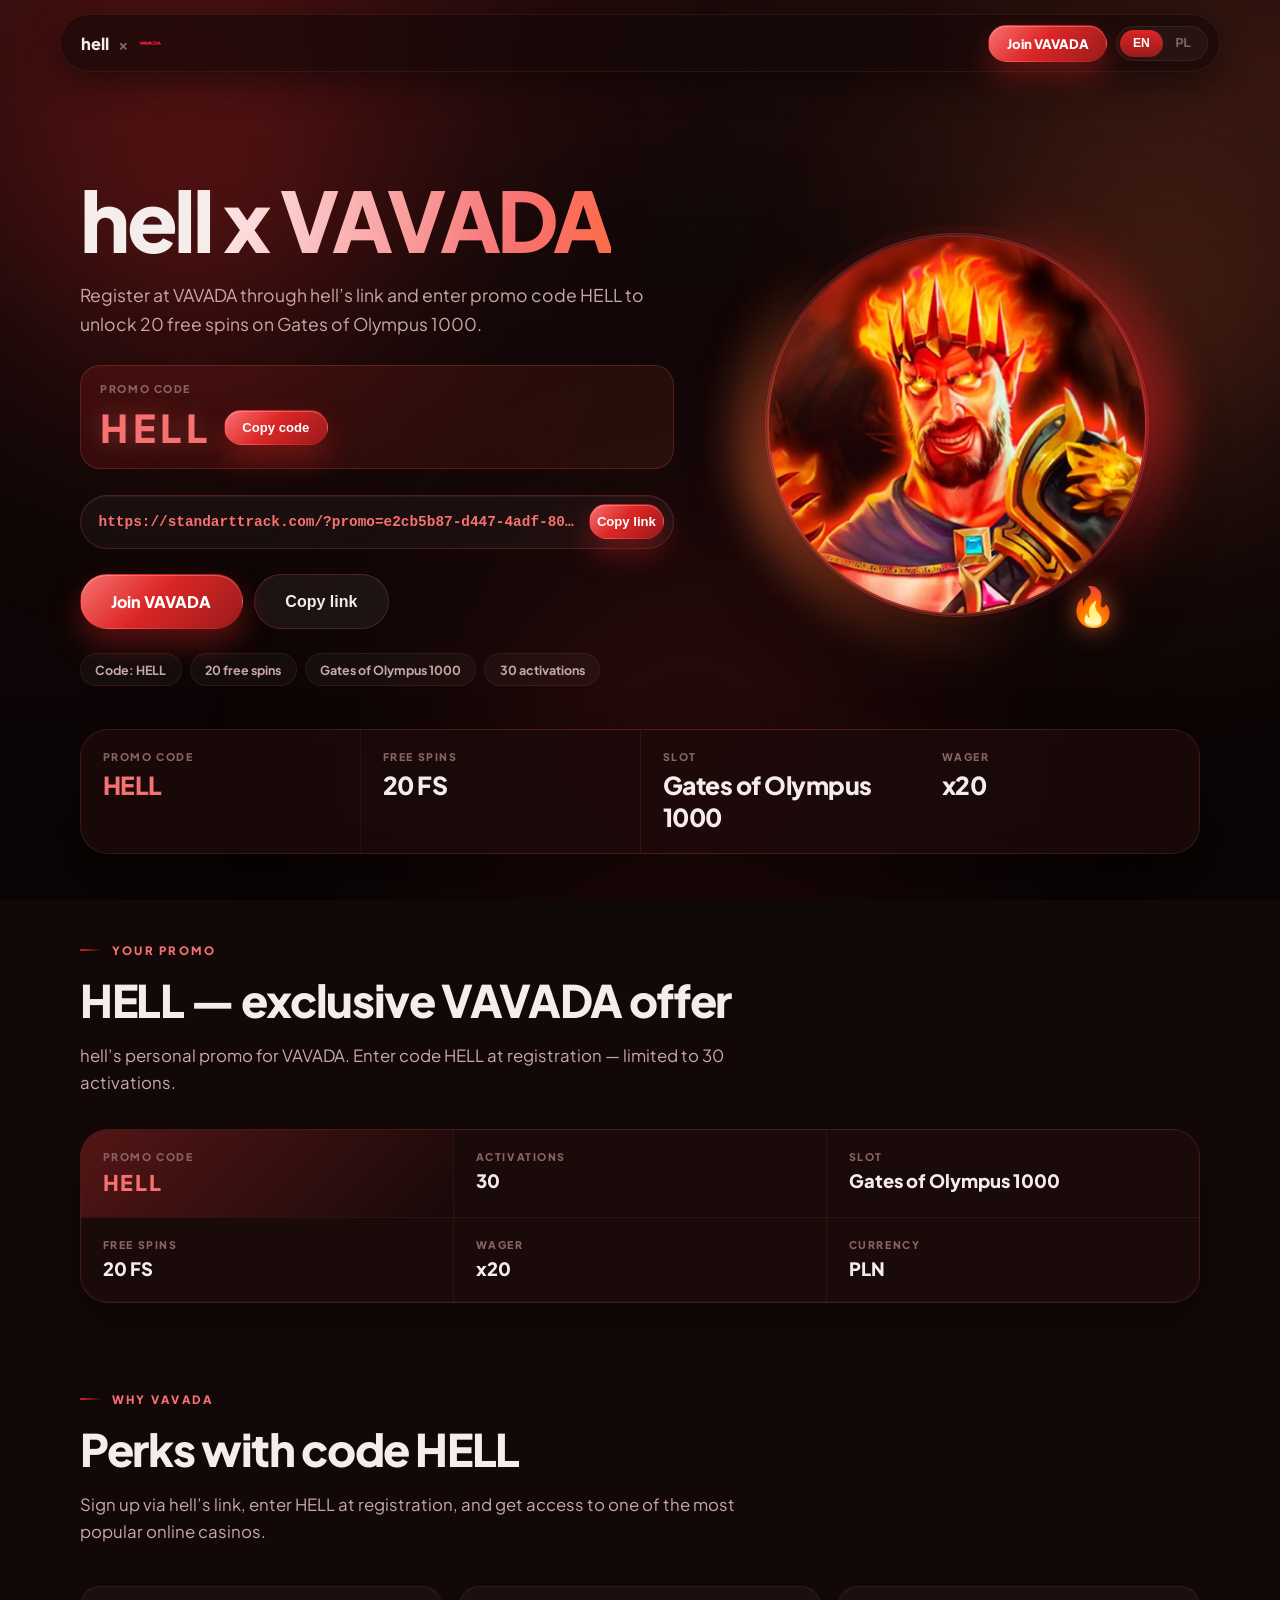
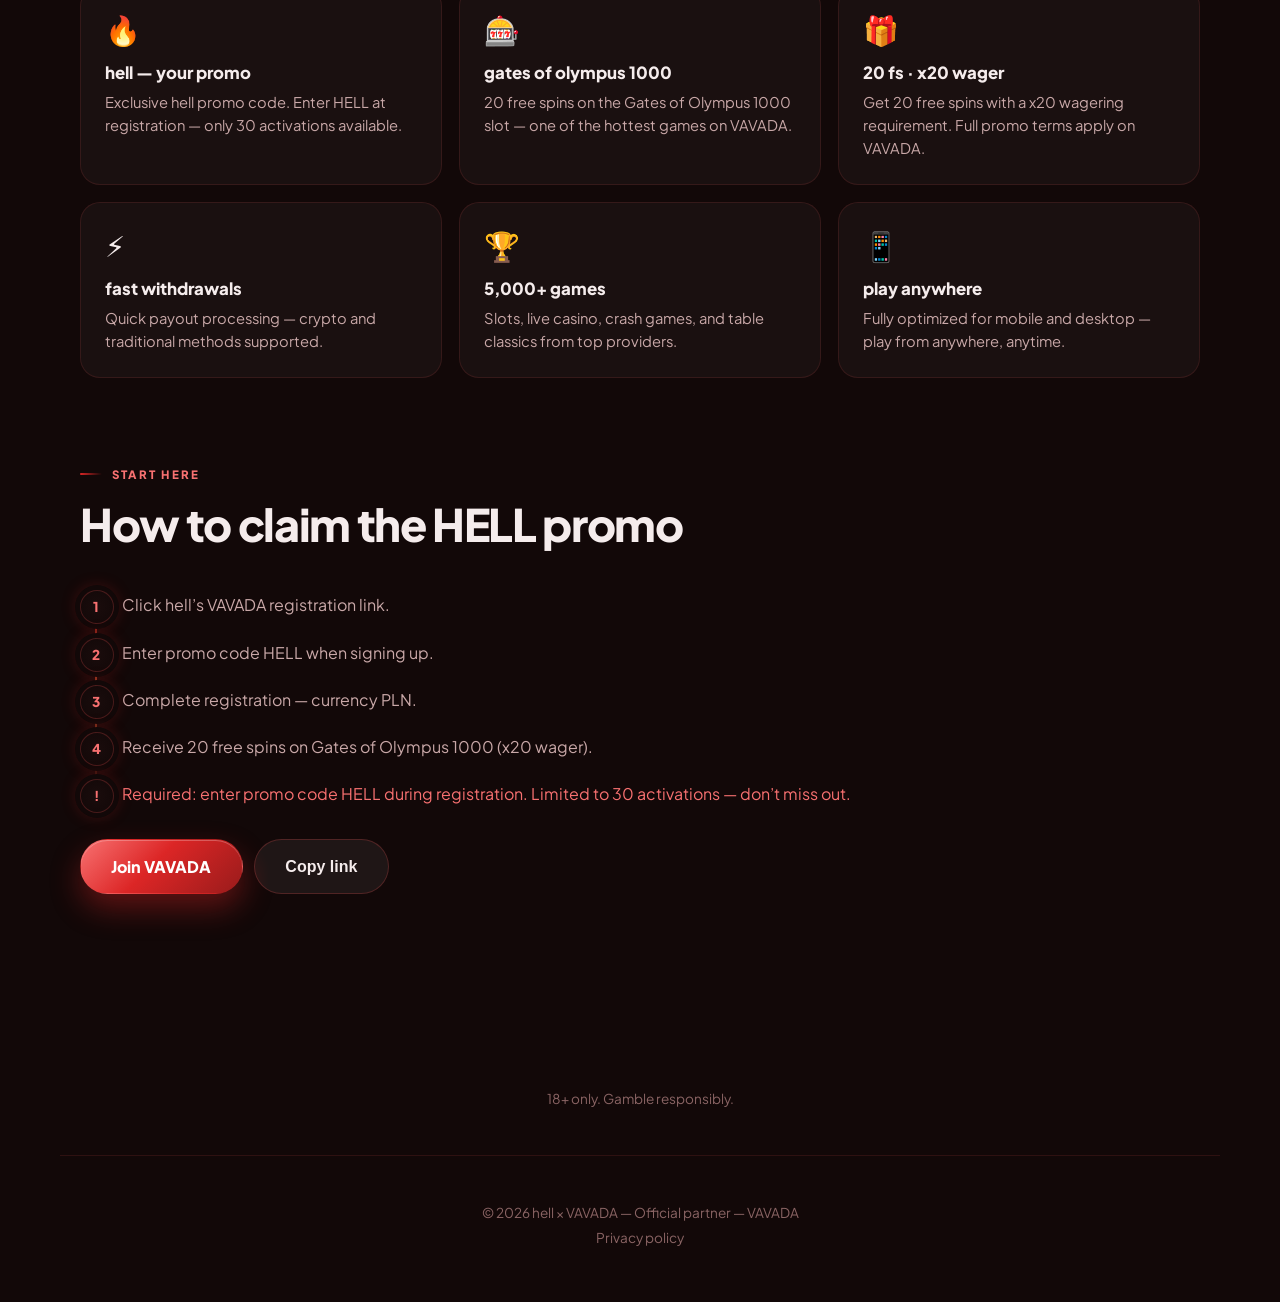
==== index.html @ 4d29fe24 "Add files via upload" ====
<!doctype html>
<html lang="en">
  <head>
    <meta charset="UTF-8" />
    <meta name="viewport" content="width=device-width, initial-scale=1.0" />
    <link rel="icon" type="image/x-icon" href="assets/favicon.ico" />
    <link rel="preconnect" href="https://fonts.googleapis.com" />
    <link rel="preconnect" href="https://fonts.gstatic.com" crossorigin />
    <link href="https://fonts.googleapis.com/css2?family=Plus+Jakarta+Sans:ital,wght@0,200..800;1,200..800&display=swap" rel="stylesheet" />
    <link rel="stylesheet" href="css/style.css" />
    <title>HELL x VAVADA </title>
  </head>
  <body>
    <div class="app-shell">
      <div class="bg-decor" aria-hidden="true">
        <span class="glow glow-a"></span>
        <span class="glow glow-b"></span>
        <span class="glow glow-c"></span>
        <span class="ember ember-1"></span>
        <span class="ember ember-2"></span>
        <span class="ember ember-3"></span>
        <span class="ember ember-4"></span>
        <span class="ember ember-5"></span>
      </div>

      <header class="topbar">
        <a href="index.html" class="topbar-brand">
          <span class="topbar-name" data-brand>HELL</span>
          <span class="topbar-x">×</span>
          <img id="partner-logo" src="assets/vavada-logo.webp" alt="VAVADA" class="topbar-partner" />
        </a>

        <div class="topbar-actions">
          <a href="#" data-partner-link target="_blank" rel="noopener noreferrer" class="btn btn-primary btn-sm" data-i18n="joinPartner">Join VAVADA</a>
          <div class="lang-toggle">
            <button type="button" data-lang="en" class="active">EN</button>
            <button type="button" data-lang="pl">PL</button>
          </div>
        </div>
      </header>

      <main class="page">
        <section class="hero">
          <div class="reveal in">
            <h1 class="hero-title">
              <span data-i18n="heroTitle">HELL</span> <span class="title-grad" data-i18n="heroAccent">x VAVADA</span>
            </h1>
            <p class="hero-lead" data-i18n="heroTagline"></p>

            <div class="promo-code-box reveal in">
              <span class="promo-code-label" data-i18n="promoCodeLabel">Promo code</span>
              <div class="promo-code-row">
                <span class="promo-code-value" data-promo-code>HELL</span>
                <button type="button" class="btn btn-primary btn-sm" data-copy-promo data-i18n="copyPromo">Copy code</button>
              </div>
            </div>

            <div class="reflink">
              <span class="reflink-url" data-ref-url></span>
              <button type="button" class="btn btn-primary btn-sm" data-copy-link data-i18n="copyCode">Copy link</button>
            </div>

            <div class="hero-cta">
              <a href="#" data-partner-link target="_blank" rel="noopener noreferrer" class="btn btn-primary btn-lg" data-i18n="joinPartner">Join VAVADA</a>
              <button type="button" class="btn btn-ghost btn-lg" data-copy-link data-i18n="secondaryCta">Copy link</button>
            </div>

            <div class="hero-pills" id="hero-pills"></div>
          </div>

          <div class="orb-wrap reveal in" style="transition-delay: 120ms">
            <div class="orb">
              <img id="hero-photo" src="assets/hell-photo.png" alt="hell" class="orb-photo" />
              <span class="orb-ring"></span>
              <span class="orb-flame" aria-hidden="true">🔥</span>
            </div>
          </div>
        </section>

        <section class="strip reveal in" id="stats-strip"></section>

        <section class="block">
          <div class="block-head reveal in">
            <span class="eyebrow" data-i18n="promoLabel">Your promo</span>
            <h2 class="block-title" data-i18n="promoTitle">HELL — exclusive VAVADA offer</h2>
            <p class="block-sub" data-i18n="promoSubtitle"></p>
          </div>
          <div class="promo-details" id="promo-details"></div>
        </section>

        <section class="block">
          <div class="block-head reveal in">
            <span class="eyebrow" data-i18n="benefitsLabel">Why VAVADA</span>
            <h2 class="block-title" data-i18n="benefitsTitle">Perks through hell’s link</h2>
            <p class="block-sub" data-i18n="benefitsSubtitle"></p>
          </div>

          <div class="benefits-grid" id="benefits-grid"></div>
        </section>

        <section class="block">
          <div class="block-head reveal in">
            <span class="eyebrow" data-i18n="stepsLabel">Start here</span>
            <h2 class="block-title" data-i18n="stepsTitle">How to join VAVADA</h2>
          </div>
          <div class="timeline" id="steps-timeline"></div>

          <div class="hero-cta reveal in" style="margin-top: 2rem">
            <a href="#" data-partner-link target="_blank" rel="noopener noreferrer" class="btn btn-primary btn-lg" data-i18n="joinPartner">Join VAVADA</a>
            <button type="button" class="btn btn-ghost btn-lg" data-copy-link data-i18n="secondaryCta">Copy link</button>
          </div>
        </section>

        <section class="block">

              <div>

              </div>
            </div>
          </div>
          <p class="legal-inline reveal in" data-i18n="legalNote">18+ only. Gamble responsibly.</p>
        </section>
      </main>

      <footer class="footer">
        <div>© <span id="footer-year"></span> <span data-brand>HELL</span> × VAVADA — <span data-i18n="heroLabel"></span></div>
        <a href="privacy.html" data-i18n="privacyPolicy">Privacy policy</a>
      </footer>
    </div>

    <script src="js/config.js"></script>
    <script src="js/translations.js"></script>
    <script src="js/main.js"></script>
  </body>
</html>
---- css/style.css ----
/* ============================================================
   hell x VAVADA — red hell theme
   ============================================================ */

:root {
  --bg: #120808;
  --bg-2: #1a0c0c;
  --bg-3: #0d0505;

  --ink: #f5ecec;
  --ink-2: #c9a8a8;
  --muted: #8a6464;

  --line: rgba(220, 80, 80, 0.14);
  --line-2: rgba(220, 80, 80, 0.26);

  --panel: rgba(255, 255, 255, 0.035);
  --panel-2: rgba(255, 255, 255, 0.06);

  --accent: #dc2626;
  --accent-2: #f87171;
  --accent-deep: #991b1b;
  --flame: #ff6b35;

  --glow: rgba(220, 38, 38, 0.45);
  --glow-soft: rgba(220, 38, 38, 0.14);

  --radius: 20px;
  --radius-lg: 28px;

  --font-sans: 'Plus Jakarta Sans', ui-sans-serif, system-ui, -apple-system, sans-serif;
}

* { box-sizing: border-box; }

html { background: var(--bg); scroll-behavior: smooth; overflow-x: hidden; }

body {
  margin: 0;
  min-height: 100vh;
  overflow-x: hidden;
  color: var(--ink);
  font-family: var(--font-sans);
  -webkit-font-smoothing: antialiased;
  text-rendering: optimizeLegibility;
  background-color: var(--bg);
  background-image:
    radial-gradient(1200px 700px at 12% -10%, rgba(153, 27, 27, 0.28), transparent 60%),
    radial-gradient(1000px 640px at 100% 8%, rgba(255, 107, 53, 0.12), transparent 58%),
    linear-gradient(180deg, #160909 0%, #0f0606 55%, #0a0404 100%);
  background-attachment: fixed;
}

img { display: block; max-width: 100%; }
a { color: inherit; text-decoration: none; }

::selection { background: rgba(220, 38, 38, 0.32); color: #fff; }

body::-webkit-scrollbar { width: 10px; }
body::-webkit-scrollbar-thumb { background: rgba(220, 80, 80, 0.28); border-radius: 999px; }

body::before {
  content: '';
  position: fixed;
  inset: 0;
  z-index: 0;
  pointer-events: none;
  opacity: 0.45;
  background-image:
    linear-gradient(rgba(220, 80, 80, 0.05) 1px, transparent 1px),
    linear-gradient(90deg, rgba(220, 80, 80, 0.05) 1px, transparent 1px);
  background-size: 46px 46px;
  mask-image: radial-gradient(circle at 50% 0%, #000 0%, transparent 70%);
  -webkit-mask-image: radial-gradient(circle at 50% 0%, #000 0%, transparent 70%);
}

.bg-decor {
  position: fixed;
  inset: 0;
  z-index: 0;
  pointer-events: none;
  overflow: hidden;
}
.bg-decor .glow {
  position: absolute;
  border-radius: 50%;
  filter: blur(100px);
  opacity: 0.6;
  mix-blend-mode: screen;
}
.bg-decor .glow-a {
  width: 46vw; height: 46vw; max-width: 620px; max-height: 620px;
  top: -12%; left: -8%;
  background: radial-gradient(circle, rgba(220, 38, 38, 0.65), transparent 70%);
  animation: drift1 24s ease-in-out infinite alternate;
}
.bg-decor .glow-b {
  width: 40vw; height: 40vw; max-width: 540px; max-height: 540px;
  top: 8%; right: -10%;
  background: radial-gradient(circle, rgba(255, 107, 53, 0.45), transparent 70%);
  animation: drift2 30s ease-in-out infinite alternate;
}
.bg-decor .glow-c {
  width: 52vw; height: 52vw; max-width: 680px; max-height: 680px;
  bottom: -20%; left: 28%;
  background: radial-gradient(circle, rgba(153, 27, 27, 0.48), transparent 70%);
  animation: drift3 34s ease-in-out infinite alternate;
}

.bg-decor .ember {
  position: absolute;
  width: 4px; height: 4px;
  border-radius: 50%;
  background: var(--flame);
  box-shadow: 0 0 8px var(--flame), 0 0 16px rgba(255, 107, 53, 0.5);
  opacity: 0;
  animation: rise 6s ease-in infinite;
}
.ember-1 { left: 15%; bottom: 10%; animation-delay: 0s; animation-duration: 5s; }
.ember-2 { left: 35%; bottom: 5%; animation-delay: 1.2s; animation-duration: 7s; }
.ember-3 { left: 55%; bottom: 15%; animation-delay: 2.5s; animation-duration: 6s; }
.ember-4 { left: 75%; bottom: 8%; animation-delay: 0.8s; animation-duration: 8s; }
.ember-5 { left: 90%; bottom: 20%; animation-delay: 3.5s; animation-duration: 5.5s; }

@keyframes rise {
  0% { opacity: 0; transform: translateY(0) scale(1); }
  10% { opacity: 0.9; }
  90% { opacity: 0.3; }
  100% { opacity: 0; transform: translateY(-80vh) scale(0.3); }
}
@keyframes drift1 { 0% { transform: translate(0,0) scale(1);} 100% { transform: translate(8%, 6%) scale(1.12);} }
@keyframes drift2 { 0% { transform: translate(0,0) scale(1);} 100% { transform: translate(-7%, 8%) scale(1.1);} }
@keyframes drift3 { 0% { transform: translate(0,0) scale(1);} 100% { transform: translate(5%, -6%) scale(1.14);} }

.app-shell { position: relative; z-index: 1; min-height: 100vh; }

.topbar {
  position: sticky; top: 0; z-index: 40;
  display: flex; align-items: center; justify-content: space-between; gap: 1rem;
  max-width: 1160px; margin: 0.9rem auto; padding: 0.6rem 0.7rem 0.6rem 1.25rem;
  border-radius: 999px;
  background: rgba(20, 8, 8, 0.65);
  border: 1px solid var(--line);
  box-shadow: 0 10px 34px rgba(0, 0, 0, 0.45);
  backdrop-filter: blur(16px);
  -webkit-backdrop-filter: blur(16px);
}
.topbar-brand { display: inline-flex; align-items: center; gap: 0.6rem; }
.topbar-name { font-weight: 900; font-size: 1.02rem; letter-spacing: -0.01em; color: var(--ink); text-transform: lowercase; }
.topbar-x { color: var(--muted); font-weight: 700; }
.topbar-partner { height: 22px; width: auto; opacity: 0.95; }
.topbar-actions { display: flex; align-items: center; gap: 0.55rem; }

.lang-toggle {
  display: inline-flex; padding: 3px; border-radius: 999px;
  background: rgba(255, 255, 255, 0.04); border: 1px solid var(--line);
}
.lang-toggle button {
  border: none; background: transparent; cursor: pointer;
  padding: 0.4rem 0.8rem; border-radius: 999px;
  font-size: 0.76rem; font-weight: 800; color: var(--muted);
  transition: all 160ms ease;
}
.lang-toggle button.active { background: linear-gradient(180deg, var(--accent), var(--accent-deep)); color: #fff; }

.page {
  position: relative; z-index: 1;
  max-width: 1160px; margin: 0 auto; padding: 0 1.25rem 6rem;
}

.eyebrow {
  display: inline-flex; align-items: center; gap: 0.6rem;
  font-size: 0.72rem; font-weight: 800; letter-spacing: 0.2em; text-transform: uppercase;
  color: var(--accent-2);
}
.eyebrow::before {
  content: ''; width: 22px; height: 2px; border-radius: 2px;
  background: linear-gradient(90deg, var(--accent), transparent);
}
.hell-badge::before { content: '🔥'; width: auto; height: auto; background: none; font-size: 0.85rem; }

.reveal {
  opacity: 0; transform: translateY(28px);
  transition: opacity 0.75s cubic-bezier(0.2, 0.7, 0.2, 1), transform 0.75s cubic-bezier(0.2, 0.7, 0.2, 1);
  will-change: opacity, transform;
}
.reveal.in { opacity: 1; transform: none; }

.btn {
  display: inline-flex; align-items: center; justify-content: center; gap: 0.5rem;
  border-radius: 999px; font-weight: 800; font-size: 0.95rem; padding: 0.85rem 1.6rem;
  cursor: pointer; border: 1px solid transparent; position: relative; overflow: hidden;
  transition: transform 160ms ease, box-shadow 160ms ease, border-color 160ms ease;
  white-space: nowrap;
}
.btn-primary {
  color: #fff;
  background: linear-gradient(135deg, var(--accent-2) 0%, var(--accent) 45%, var(--accent-deep) 100%);
  box-shadow: 0 14px 30px rgba(220, 38, 38, 0.38), inset 0 1px 0 rgba(255, 255, 255, 0.25);
}
.btn-primary::after {
  content: ''; position: absolute; inset: 0;
  background: linear-gradient(110deg, transparent 30%, rgba(255, 255, 255, 0.45) 50%, transparent 70%);
  transform: translateX(-130%); transition: transform 0.7s ease;
}
.btn-primary:hover { transform: translateY(-2px); box-shadow: 0 20px 40px rgba(220, 38, 38, 0.48); }
.btn-primary:hover::after { transform: translateX(130%); }

.btn-ghost {
  color: var(--ink); background: var(--panel-2); border-color: var(--line-2);
  backdrop-filter: blur(6px);
}
.btn-ghost:hover { transform: translateY(-2px); border-color: var(--accent); box-shadow: 0 12px 26px rgba(0, 0, 0, 0.35); }

.btn-sm { padding: 0.55rem 1.1rem; font-size: 0.82rem; }
.btn-lg { padding: 1rem 1.9rem; font-size: 1rem; }

.hero {
  position: relative;
  display: grid; grid-template-columns: minmax(0, 1.1fr) minmax(0, 0.9fr); gap: 2.5rem; align-items: center;
  padding: clamp(2.5rem, 6vw, 5rem) 0 clamp(2rem, 4vw, 3.5rem);
}
.hero > * { min-width: 0; }
.hero-title {
  margin: 1rem 0 0; font-weight: 900; letter-spacing: -0.04em; line-height: 0.98;
  font-size: clamp(2.6rem, 7vw, 5.2rem); color: var(--ink);
  overflow-wrap: break-word; word-break: break-word;
}
.title-grad {
  background: linear-gradient(100deg, #fce8e8 0%, #f87171 35%, #ff6b35 52%, #fce8e8 90%);
  background-size: 220% auto;
  -webkit-background-clip: text; background-clip: text; -webkit-text-fill-color: transparent;
  animation: shimmer 9s linear infinite;
}
@keyframes shimmer { to { background-position: 220% center; } }

.hero-lead { margin: 1.3rem 0 0; color: var(--ink-2); font-size: 1.1rem; line-height: 1.65; max-width: 46ch; overflow-wrap: break-word; }

.promo-code-box {
  margin-top: 1.6rem;
  padding: 1rem 1.2rem;
  border-radius: var(--radius);
  background: linear-gradient(120deg, rgba(220, 38, 38, 0.16), rgba(255, 107, 53, 0.08));
  border: 1px solid var(--line-2);
  max-width: 100%;
}
.promo-code-label {
  display: block;
  font-size: 0.66rem;
  font-weight: 800;
  letter-spacing: 0.15em;
  text-transform: uppercase;
  color: var(--muted);
  margin-bottom: 0.5rem;
}
.promo-code-row {
  display: flex;
  align-items: center;
  gap: 0.75rem;
  flex-wrap: wrap;
}
.promo-code-value {
  font-size: clamp(1.8rem, 5vw, 2.4rem);
  font-weight: 900;
  letter-spacing: 0.12em;
  color: var(--accent-2);
  text-shadow: 0 0 24px rgba(248, 113, 113, 0.4);
}

.reflink {
  margin-top: 1.6rem; display: inline-flex; align-items: center; gap: 0.7rem;
  padding: 0.55rem 0.55rem 0.55rem 1.1rem; border-radius: 999px;
  background: var(--panel); border: 1px solid var(--line-2); max-width: 100%;
  box-shadow: inset 0 1px 0 rgba(255, 255, 255, 0.05);
}
.reflink-url {
  flex: 0 1 auto; min-width: 0;
  font-family: ui-monospace, SFMono-Regular, Menlo, monospace;
  font-size: 0.9rem; font-weight: 700; color: var(--accent-2);
  overflow: hidden; text-overflow: ellipsis; white-space: nowrap;
}
.hero-cta { margin-top: 1.6rem; display: flex; flex-wrap: wrap; gap: 0.7rem; }
.hero-pills { margin-top: 1.5rem; display: flex; flex-wrap: wrap; gap: 0.5rem; }
.pill {
  font-size: 0.78rem; font-weight: 700; color: var(--ink-2);
  padding: 0.45rem 0.9rem; border-radius: 999px;
  background: var(--panel); border: 1px solid var(--line);
}

.orb-wrap { display: grid; place-items: center; animation: floaty 7s ease-in-out infinite; }
@keyframes floaty { 0%, 100% { transform: translateY(0); } 50% { transform: translateY(-16px); } }
.orb { position: relative; width: min(380px, 82%); aspect-ratio: 1; border-radius: 50%; display: grid; place-items: center; }
.orb::before {
  content: ''; position: absolute; inset: -7%; border-radius: 50%;
  background: conic-gradient(from 0deg, transparent 0deg, var(--accent) 90deg, transparent 150deg, var(--flame) 250deg, transparent 320deg);
  filter: blur(22px); opacity: 0.75; animation: spin 16s linear infinite;
}
.orb-photo {
  position: relative; z-index: 1;
  width: 100%; height: 100%; border-radius: 50%; object-fit: cover; object-position: 50% 30%;
  border: 2px solid rgba(220, 80, 80, 0.35);
  box-shadow:
    inset 0 6px 40px rgba(0, 0, 0, 0.55),
    0 30px 70px rgba(0, 0, 0, 0.55),
    0 0 0 10px rgba(220, 38, 38, 0.08);
}
.orb-ring {
  position: absolute; inset: -2px; border-radius: 50%; z-index: 2; pointer-events: none;
  border: 1px solid rgba(220, 80, 80, 0.4);
  box-shadow: inset 0 0 24px rgba(220, 38, 38, 0.32);
}
.orb-flame {
  position: absolute; bottom: -4%; right: 8%; z-index: 3;
  font-size: 2.4rem;
  filter: drop-shadow(0 0 12px rgba(255, 107, 53, 0.7));
  animation: flicker 2s ease-in-out infinite alternate;
}
@keyframes flicker {
  0% { transform: scale(1) rotate(-5deg); opacity: 0.9; }
  100% { transform: scale(1.12) rotate(5deg); opacity: 1; }
}
@keyframes spin { to { transform: rotate(360deg); } }

.strip {
  position: relative; z-index: 2; margin-top: -0.5rem;
  display: grid; grid-template-columns: repeat(4, minmax(0, 1fr)); gap: 1px;
  border-radius: var(--radius-lg); overflow: hidden;
  background: var(--line); border: 1px solid var(--line);
  box-shadow: 0 26px 60px rgba(0, 0, 0, 0.45);
  backdrop-filter: blur(16px); -webkit-backdrop-filter: blur(16px);
}
.strip-cell {
  background: rgba(20, 8, 8, 0.75); padding: 1.25rem 1.35rem; text-align: left;
}
.strip-label { font-size: 0.66rem; font-weight: 800; letter-spacing: 0.15em; text-transform: uppercase; color: var(--muted); }
.strip-value { margin-top: 0.35rem; font-size: 1.55rem; font-weight: 900; letter-spacing: -0.02em; color: var(--ink); }
.strip-value.accent { color: var(--accent-2); }

.block { padding: clamp(3rem, 7vw, 5rem) 0 0; }
.block-head { max-width: 720px; }
.block-title { margin: 0.85rem 0 0; font-size: clamp(1.9rem, 3.6vw, 2.8rem); font-weight: 900; letter-spacing: -0.03em; color: var(--ink); }
.block-sub { margin: 0.85rem 0 0; color: var(--ink-2); font-size: 1.05rem; line-height: 1.65; }

.benefits-grid {
  margin-top: 2.5rem;
  display: grid;
  grid-template-columns: repeat(3, minmax(0, 1fr));
  gap: 1.1rem;
}
.benefit-card {
  padding: 1.5rem;
  border-radius: var(--radius);
  background: var(--panel);
  border: 1px solid var(--line);
  transition: transform 180ms ease, border-color 180ms ease, box-shadow 180ms ease;
}
.benefit-card:hover {
  transform: translateY(-4px);
  border-color: var(--line-2);
  box-shadow: 0 20px 44px rgba(0, 0, 0, 0.4), 0 0 30px rgba(220, 38, 38, 0.08);
}
.benefit-icon { font-size: 1.8rem; display: block; margin-bottom: 0.85rem; }
.benefit-title {
  margin: 0;
  font-size: 1.05rem;
  font-weight: 800;
  color: var(--ink);
  text-transform: lowercase;
}
.benefit-text {
  margin: 0.55rem 0 0;
  color: var(--ink-2);
  font-size: 0.92rem;
  line-height: 1.55;
}

.promo-details {
  margin-top: 2rem;
  display: grid;
  grid-template-columns: repeat(3, minmax(0, 1fr));
  gap: 1px;
  border-radius: var(--radius-lg);
  overflow: hidden;
  background: var(--line);
  border: 1px solid var(--line);
  box-shadow: 0 20px 50px rgba(0, 0, 0, 0.35);
}
.promo-detail {
  background: rgba(20, 8, 8, 0.75);
  padding: 1.25rem 1.35rem;
}
.promo-detail-highlight {
  background: linear-gradient(135deg, rgba(220, 38, 38, 0.22), rgba(20, 8, 8, 0.85));
}
.promo-detail-label {
  font-size: 0.66rem;
  font-weight: 800;
  letter-spacing: 0.15em;
  text-transform: uppercase;
  color: var(--muted);
}
.promo-detail-value {
  margin-top: 0.4rem;
  font-size: 1.15rem;
  font-weight: 800;
  color: var(--ink);
  line-height: 1.3;
}
.promo-detail-highlight .promo-detail-value {
  color: var(--accent-2);
  font-size: 1.35rem;
  letter-spacing: 0.08em;
}

.hell-banner {
  margin-bottom: 1.5rem;
  padding: 1.5rem 1.75rem;
  border-radius: var(--radius-lg);
  background: linear-gradient(120deg, rgba(220, 38, 38, 0.18), rgba(255, 107, 53, 0.08));
  border: 1px solid var(--line-2);
  box-shadow: inset 0 1px 0 rgba(255, 255, 255, 0.06);
}
.hell-banner-inner { display: flex; align-items: center; gap: 1.25rem; }
.hell-banner-icon { font-size: 2.5rem; filter: drop-shadow(0 0 16px rgba(255, 107, 53, 0.6)); }
.hell-banner-title {
  font-size: 1.6rem; font-weight: 900; letter-spacing: -0.02em;
  text-transform: lowercase; color: var(--ink);
}
.hell-banner-sub { margin-top: 0.25rem; color: var(--ink-2); font-size: 0.95rem; font-weight: 600; }
.legal-inline {
  margin: 1.25rem 0 0;
  text-align: center;
  color: var(--muted);
  font-size: 0.85rem;
}

.timeline { margin-top: 2.25rem; position: relative; display: grid; gap: 1.1rem; padding-left: 2.6rem; }
.timeline::before { content: ''; position: absolute; left: 15px; top: 6px; bottom: 6px; width: 2px; background: linear-gradient(180deg, var(--accent), var(--flame), transparent); opacity: 0.5; }
.tstep { position: relative; }
.tstep::before {
  content: ''; position: absolute; left: -2.6rem; top: 2px; width: 32px; height: 32px; border-radius: 50%;
  background: radial-gradient(circle, #1a0c0c, #120808); border: 1px solid var(--line-2);
  box-shadow: 0 0 0 5px var(--bg), 0 0 18px rgba(220, 38, 38, 0.4);
}
.tstep-n { position: absolute; left: -2.6rem; top: 2px; width: 32px; height: 32px; display: grid; place-items: center; font-weight: 900; font-size: 0.85rem; color: var(--accent-2); z-index: 1; }
.tstep p { margin: 0.3rem 0 0; color: var(--ink-2); line-height: 1.55; }

.tiles { margin-top: 2.25rem; display: grid; grid-template-columns: minmax(0, 1.3fr) minmax(0, 1fr) minmax(0, 1fr); gap: 1.1rem; }
.tile {
  display: flex; flex-direction: column; justify-content: space-between; gap: 1rem;
  padding: 1.4rem; border-radius: var(--radius); min-height: 150px;
  background: var(--panel); border: 1px solid var(--line);
  transition: transform 180ms ease, border-color 180ms ease, box-shadow 180ms ease;
}
.tile:hover { transform: translateY(-4px); border-color: var(--line-2); box-shadow: 0 20px 44px rgba(0, 0, 0, 0.4); }
.tile-label { font-size: 0.66rem; font-weight: 800; letter-spacing: 0.15em; text-transform: uppercase; color: var(--muted); }
.tile-title { margin-top: 0.4rem; font-size: 1.2rem; font-weight: 800; color: var(--ink); }
.tile-sub { margin-top: 0.3rem; color: var(--ink-2); font-size: 0.92rem; line-height: 1.5; }
.tile-foot { display: flex; align-items: center; gap: 0.7rem; }
.tile-icon { width: 40px; height: 40px; border-radius: 11px; object-fit: contain; background: var(--panel-2); padding: 6px; border: 1px solid var(--line); }

.kick-chip {
  display: inline-flex; align-items: center; gap: 0.75rem; padding: 0.4rem 1rem 0.4rem 0.4rem;
  border-radius: 999px; background: var(--panel); border: 1px solid var(--line);
  transition: transform 160ms ease, border-color 160ms ease;
}
.kick-chip:hover { transform: translateY(-2px); border-color: var(--accent); }
.kick-avatar-wrap { position: relative; flex-shrink: 0; }
.kick-avatar {
  width: 44px; height: 44px; border-radius: 50%; object-fit: cover;
  border: 2px solid rgba(255, 255, 255, 0.1);
}
.kick-dot {
  position: absolute; bottom: 0; right: 0; width: 12px; height: 12px;
  border-radius: 50%; border: 2px solid var(--bg-2);
}
.kick-dot.live { background: #ef4444; }
.kick-dot.offline { background: #64748b; }
.kick-name { font-weight: 800; font-size: 0.875rem; color: var(--ink); }
.kick-status { font-size: 0.75rem; font-weight: 700; }
.kick-status.live { color: #f87171; }
.kick-status.offline { color: var(--muted); }
.kick-arrow { color: var(--muted); margin-left: 0.25rem; transition: color 160ms ease; }
.kick-chip:hover .kick-arrow { color: var(--accent-2); }

.footer {
  position: relative; z-index: 1; max-width: 1160px; margin: 0 auto;
  padding: 3rem 1.25rem 3.5rem; display: flex; flex-direction: column; align-items: center; gap: 0.5rem;
  text-align: center; color: var(--muted); font-size: 0.85rem;
  border-top: 1px solid var(--line); margin-top: 3rem;
}
.footer a:hover { color: var(--accent-2); }

/* Privacy & 404 */
.privacy-page { padding: 2rem 1.25rem 4rem; max-width: 800px; margin: 0 auto; }
.privacy-page h1 { font-size: clamp(2rem, 4vw, 2.8rem); font-weight: 900; text-align: center; margin: 0; }
.privacy-page .privacy-sub { text-align: center; color: var(--ink-2); margin-top: 0.5rem; }
.privacy-content {
  margin-top: 2rem; padding: 2rem; border-radius: var(--radius-lg);
  background: var(--panel); border: 1px solid var(--line);
}
.privacy-content h2 { font-size: 1.25rem; margin: 1.5rem 0 0.75rem; color: var(--ink); }
.privacy-content h2:first-child { margin-top: 0; }
.privacy-content p, .privacy-content li { color: var(--ink-2); line-height: 1.65; }
.privacy-content ul { padding-left: 1.25rem; }
.privacy-content a { color: var(--accent-2); }
.privacy-content a:hover { text-decoration: underline; }
.privacy-back { text-align: center; margin-top: 2rem; }

.not-found-wrap {
  min-height: 70vh; display: flex; align-items: center; justify-content: center;
}

@media (max-width: 1000px) {
  .tiles { grid-template-columns: minmax(0, 1fr); }
  .benefits-grid { grid-template-columns: repeat(2, minmax(0, 1fr)); }
  .promo-details { grid-template-columns: repeat(2, minmax(0, 1fr)); }
}
@media (max-width: 900px) {
  .hero {
    grid-template-columns: minmax(0, 1fr);
    gap: 1.5rem;
    text-align: center;
    padding: clamp(1.25rem, 7vw, 2.5rem) 0 1.25rem;
  }
  .orb-wrap { order: -1; }
  .orb { width: min(230px, 60vw); }
  .eyebrow { justify-content: center; }
  .hero-lead { margin-left: auto; margin-right: auto; }
  .reflink { width: 100%; }
  .promo-code-row { justify-content: center; }
  .hero-cta, .hero-pills { justify-content: center; }
  .strip { grid-template-columns: repeat(2, minmax(0, 1fr)); }
  .hell-banner-inner { flex-direction: column; text-align: center; }
}
@media (max-width: 720px) {
  .benefits-grid { grid-template-columns: minmax(0, 1fr); }
  .promo-details { grid-template-columns: minmax(0, 1fr); }
  .hero-title { font-size: clamp(2.4rem, 12vw, 3.4rem); }
  .block-title { font-size: clamp(1.7rem, 6.5vw, 2.4rem); }
}
@media (max-width: 620px) {
  .strip { grid-template-columns: minmax(0, 1fr); }
}
@media (max-width: 560px) {
  .page { padding: 0 1rem 4rem; }
  .topbar { margin: 0.6rem auto; padding: 0.45rem 0.55rem 0.45rem 0.95rem; }
  .topbar-actions .btn { display: none; }
  .btn-lg { padding: 0.9rem 1.35rem; font-size: 0.95rem; }
  .hero-cta { flex-direction: column; }
  .hero-cta .btn { width: 100%; }
  .block { padding-top: clamp(2.25rem, 9vw, 3.25rem); }
  .timeline { padding-left: 2.3rem; }
}
@media (max-width: 380px) {
  .topbar-name { display: none; }
  .hero-title { font-size: 2.1rem; }
  .strip-value { font-size: 1.35rem; }
  .reflink { padding: 0.5rem 0.5rem 0.5rem 0.9rem; }
  .reflink-url { font-size: 0.8rem; }
}

@media (prefers-reduced-motion: reduce) {
  .bg-decor .glow, .bg-decor .ember, .orb-wrap, .orb::before, .title-grad, .orb-flame { animation: none; }
  .reveal { opacity: 1; transform: none; transition: none; }
  html { scroll-behavior: auto; }
}
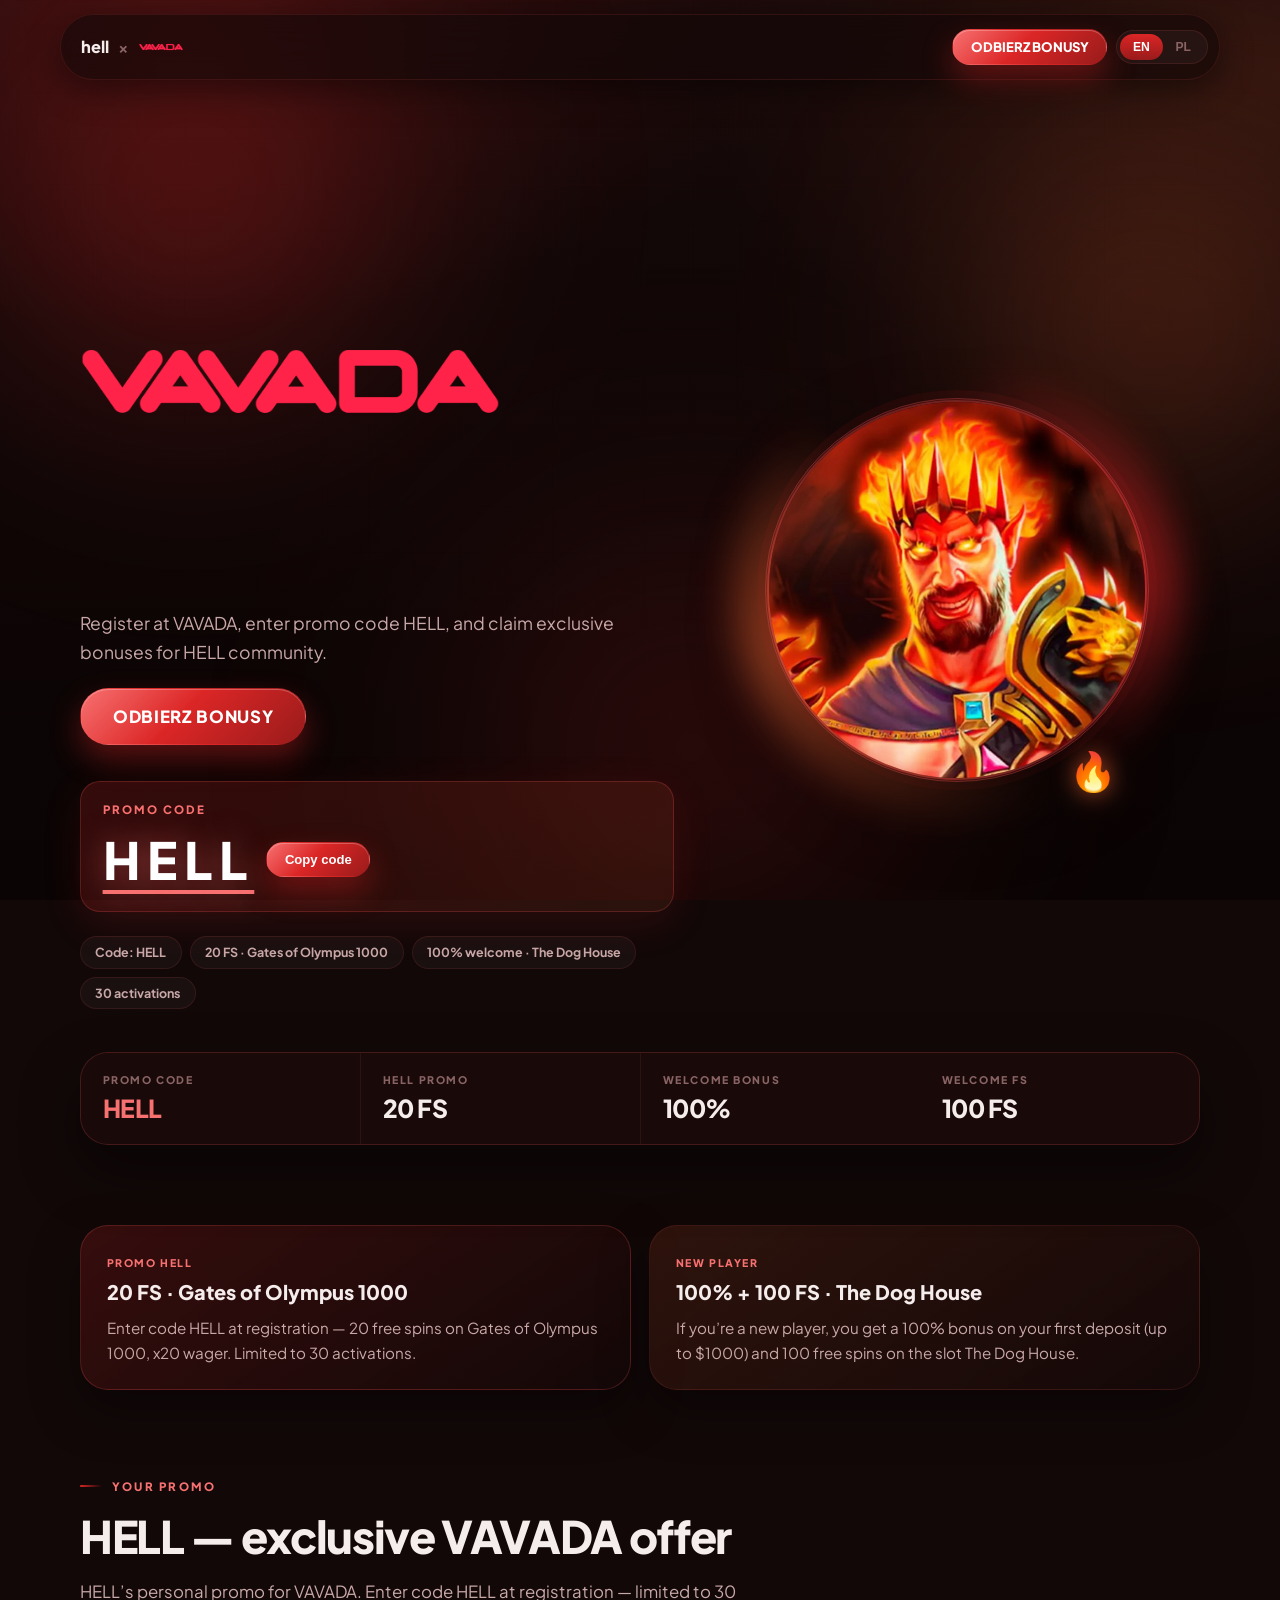
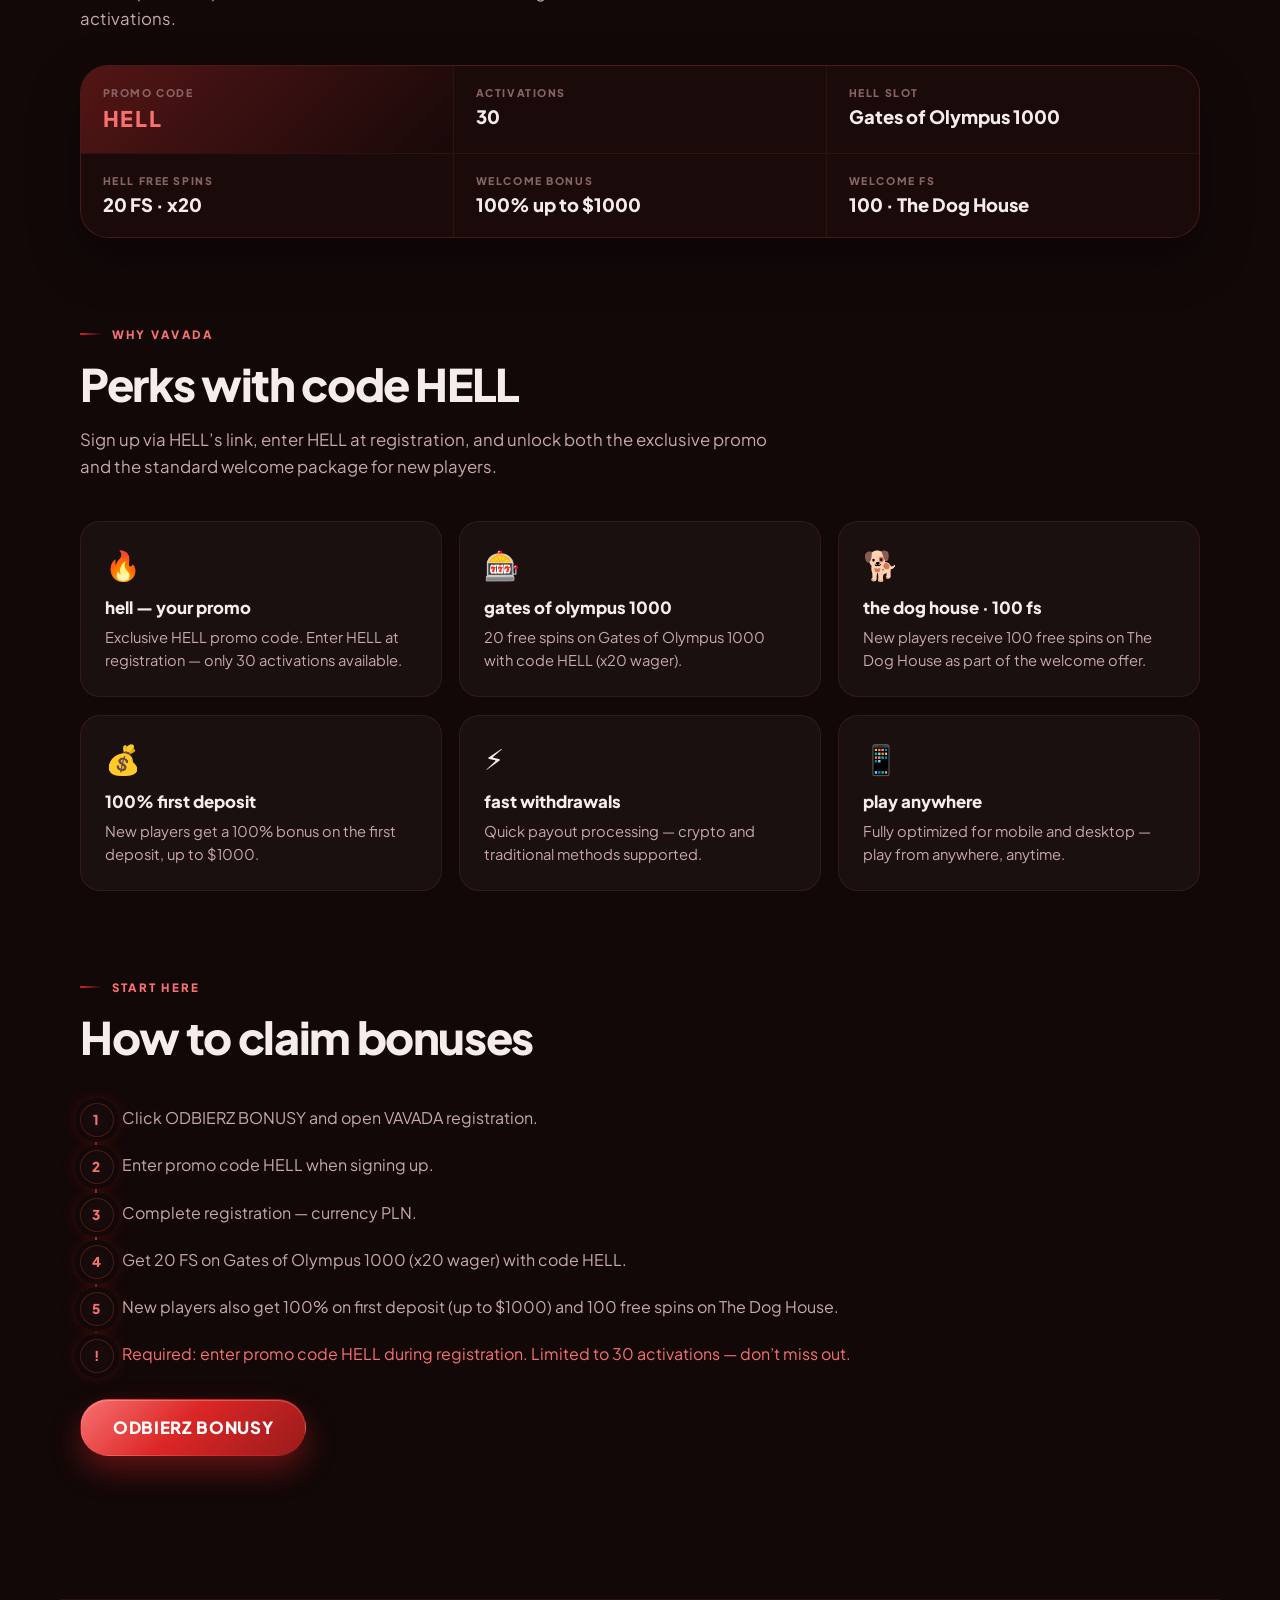
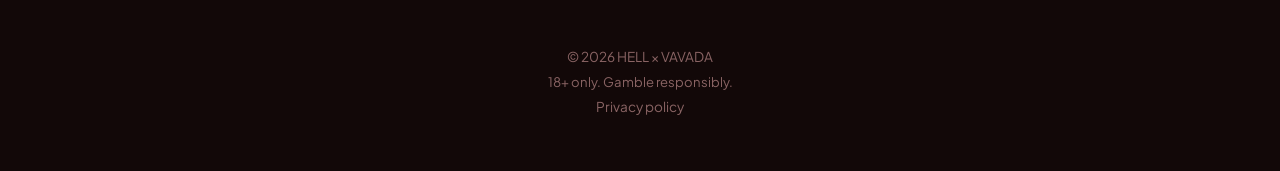
==== commit b1b55774: "Add files via upload" ====
--- a/index.html
+++ b/index.html
@@ -8,7 +8,7 @@
     <link rel="preconnect" href="https://fonts.gstatic.com" crossorigin />
     <link href="https://fonts.googleapis.com/css2?family=Plus+Jakarta+Sans:ital,wght@0,200..800;1,200..800&display=swap" rel="stylesheet" />
     <link rel="stylesheet" href="css/style.css" />
-    <title>HELL x VAVADA </title>
+    <title>HELL x VAVADA — Kod HELL</title>
   </head>
   <body>
     <div class="app-shell">
@@ -31,7 +31,7 @@
         </a>
 
         <div class="topbar-actions">
-          <a href="#" data-partner-link target="_blank" rel="noopener noreferrer" class="btn btn-primary btn-sm" data-i18n="joinPartner">Join VAVADA</a>
+          <a href="#" data-partner-link target="_blank" rel="noopener noreferrer" class="btn btn-primary btn-sm" data-i18n="joinPartner">ODBIERZ BONUSY</a>
           <div class="lang-toggle">
             <button type="button" data-lang="en" class="active">EN</button>
             <button type="button" data-lang="pl">PL</button>
@@ -42,10 +42,14 @@
       <main class="page">
         <section class="hero">
           <div class="reveal in">
-            <h1 class="hero-title">
-              <span data-i18n="heroTitle">HELL</span> <span class="title-grad" data-i18n="heroAccent">x VAVADA</span>
-            </h1>
+            <div class="hero-logo-wrap">
+              <img id="hero-partner-logo" src="assets/vavada-logo.webp" alt="VAVADA" class="hero-partner-logo" />
+            </div>
             <p class="hero-lead" data-i18n="heroTagline"></p>
+
+            <div class="hero-cta">
+              <a href="#" data-partner-link target="_blank" rel="noopener noreferrer" class="btn btn-primary btn-lg btn-claim" data-i18n="joinPartner">ODBIERZ BONUSY</a>
+            </div>
 
             <div class="promo-code-box reveal in">
               <span class="promo-code-label" data-i18n="promoCodeLabel">Promo code</span>
@@ -53,16 +57,6 @@
                 <span class="promo-code-value" data-promo-code>HELL</span>
                 <button type="button" class="btn btn-primary btn-sm" data-copy-promo data-i18n="copyPromo">Copy code</button>
               </div>
-            </div>
-
-            <div class="reflink">
-              <span class="reflink-url" data-ref-url></span>
-              <button type="button" class="btn btn-primary btn-sm" data-copy-link data-i18n="copyCode">Copy link</button>
-            </div>
-
-            <div class="hero-cta">
-              <a href="#" data-partner-link target="_blank" rel="noopener noreferrer" class="btn btn-primary btn-lg" data-i18n="joinPartner">Join VAVADA</a>
-              <button type="button" class="btn btn-ghost btn-lg" data-copy-link data-i18n="secondaryCta">Copy link</button>
             </div>
 
             <div class="hero-pills" id="hero-pills"></div>
@@ -80,6 +74,21 @@
         <section class="strip reveal in" id="stats-strip"></section>
 
         <section class="block">
+          <div class="bonus-duo">
+            <div class="bonus-card bonus-card-hell reveal in">
+              <span class="bonus-card-tag" data-i18n="bonusHellTag">Promo HELL</span>
+              <h3 class="bonus-card-title" data-i18n="bonusHellTitle">20 FS · Gates of Olympus 1000</h3>
+              <p class="bonus-card-text" data-i18n="bonusHellText"></p>
+            </div>
+            <div class="bonus-card bonus-card-welcome reveal in" style="transition-delay: 90ms">
+              <span class="bonus-card-tag" data-i18n="bonusWelcomeTag">New player</span>
+              <h3 class="bonus-card-title" data-i18n="bonusWelcomeTitle">100% + 100 FS · The Dog House</h3>
+              <p class="bonus-card-text" data-i18n="bonusWelcomeText"></p>
+            </div>
+          </div>
+        </section>
+
+        <section class="block">
           <div class="block-head reveal in">
             <span class="eyebrow" data-i18n="promoLabel">Your promo</span>
             <h2 class="block-title" data-i18n="promoTitle">HELL — exclusive VAVADA offer</h2>
@@ -91,7 +100,7 @@
         <section class="block">
           <div class="block-head reveal in">
             <span class="eyebrow" data-i18n="benefitsLabel">Why VAVADA</span>
-            <h2 class="block-title" data-i18n="benefitsTitle">Perks through hell’s link</h2>
+            <h2 class="block-title" data-i18n="benefitsTitle">Perks with code HELL</h2>
             <p class="block-sub" data-i18n="benefitsSubtitle"></p>
           </div>
 
@@ -101,29 +110,19 @@
         <section class="block">
           <div class="block-head reveal in">
             <span class="eyebrow" data-i18n="stepsLabel">Start here</span>
-            <h2 class="block-title" data-i18n="stepsTitle">How to join VAVADA</h2>
+            <h2 class="block-title" data-i18n="stepsTitle">How to claim bonuses</h2>
           </div>
           <div class="timeline" id="steps-timeline"></div>
 
           <div class="hero-cta reveal in" style="margin-top: 2rem">
-            <a href="#" data-partner-link target="_blank" rel="noopener noreferrer" class="btn btn-primary btn-lg" data-i18n="joinPartner">Join VAVADA</a>
-            <button type="button" class="btn btn-ghost btn-lg" data-copy-link data-i18n="secondaryCta">Copy link</button>
+            <a href="#" data-partner-link target="_blank" rel="noopener noreferrer" class="btn btn-primary btn-lg btn-claim" data-i18n="joinPartner">ODBIERZ BONUSY</a>
           </div>
-        </section>
-
-        <section class="block">
-
-              <div>
-
-              </div>
-            </div>
-          </div>
-          <p class="legal-inline reveal in" data-i18n="legalNote">18+ only. Gamble responsibly.</p>
         </section>
       </main>
 
       <footer class="footer">
-        <div>© <span id="footer-year"></span> <span data-brand>HELL</span> × VAVADA — <span data-i18n="heroLabel"></span></div>
+        <div>© <span id="footer-year"></span> <span data-brand>HELL</span> × VAVADA</div>
+        <p class="footer-legal" data-i18n="legalNote">18+ only. Gamble responsibly.</p>
         <a href="privacy.html" data-i18n="privacyPolicy">Privacy policy</a>
       </footer>
     </div>
--- a/css/style.css
+++ b/css/style.css
@@ -148,7 +148,7 @@
 .topbar-brand { display: inline-flex; align-items: center; gap: 0.6rem; }
 .topbar-name { font-weight: 900; font-size: 1.02rem; letter-spacing: -0.01em; color: var(--ink); text-transform: lowercase; }
 .topbar-x { color: var(--muted); font-weight: 700; }
-.topbar-partner { height: 22px; width: auto; opacity: 0.95; }
+.topbar-partner { height: 44px; width: auto; opacity: 0.98; }
 .topbar-actions { display: flex; align-items: center; gap: 0.55rem; }
 
 .lang-toggle {
@@ -221,37 +221,43 @@
   padding: clamp(2.5rem, 6vw, 5rem) 0 clamp(2rem, 4vw, 3.5rem);
 }
 .hero > * { min-width: 0; }
-.hero-title {
-  margin: 1rem 0 0; font-weight: 900; letter-spacing: -0.04em; line-height: 0.98;
-  font-size: clamp(2.6rem, 7vw, 5.2rem); color: var(--ink);
-  overflow-wrap: break-word; word-break: break-word;
-}
-.title-grad {
-  background: linear-gradient(100deg, #fce8e8 0%, #f87171 35%, #ff6b35 52%, #fce8e8 90%);
-  background-size: 220% auto;
-  -webkit-background-clip: text; background-clip: text; -webkit-text-fill-color: transparent;
-  animation: shimmer 9s linear infinite;
-}
-@keyframes shimmer { to { background-position: 220% center; } }
-
-.hero-lead { margin: 1.3rem 0 0; color: var(--ink-2); font-size: 1.1rem; line-height: 1.65; max-width: 46ch; overflow-wrap: break-word; }
+
+.hero-logo-wrap {
+  margin: 0 0 0.5rem;
+}
+.hero-partner-logo {
+  width: min(420px, 92%);
+  height: auto;
+  display: block;
+}
+
+.hero-lead { margin: 1.1rem 0 0; color: var(--ink-2); font-size: 1.1rem; line-height: 1.65; max-width: 46ch; overflow-wrap: break-word; }
+
+.hero-cta { margin-top: 1.35rem; display: flex; flex-wrap: wrap; gap: 0.7rem; }
+.btn-claim {
+  font-size: 1.05rem;
+  letter-spacing: 0.04em;
+  text-transform: uppercase;
+  padding: 1.05rem 2rem;
+}
 
 .promo-code-box {
-  margin-top: 1.6rem;
-  padding: 1rem 1.2rem;
+  margin-top: 2.25rem;
+  padding: 1.25rem 1.35rem;
   border-radius: var(--radius);
-  background: linear-gradient(120deg, rgba(220, 38, 38, 0.16), rgba(255, 107, 53, 0.08));
+  background: linear-gradient(120deg, rgba(220, 38, 38, 0.2), rgba(255, 107, 53, 0.1));
   border: 1px solid var(--line-2);
   max-width: 100%;
+  box-shadow: 0 12px 40px rgba(220, 38, 38, 0.12);
 }
 .promo-code-label {
   display: block;
-  font-size: 0.66rem;
+  font-size: 0.72rem;
   font-weight: 800;
-  letter-spacing: 0.15em;
+  letter-spacing: 0.18em;
   text-transform: uppercase;
-  color: var(--muted);
-  margin-bottom: 0.5rem;
+  color: var(--accent-2);
+  margin-bottom: 0.65rem;
 }
 .promo-code-row {
   display: flex;
@@ -260,26 +266,17 @@
   flex-wrap: wrap;
 }
 .promo-code-value {
-  font-size: clamp(1.8rem, 5vw, 2.4rem);
+  font-size: clamp(2.2rem, 7vw, 3.2rem);
   font-weight: 900;
-  letter-spacing: 0.12em;
-  color: var(--accent-2);
-  text-shadow: 0 0 24px rgba(248, 113, 113, 0.4);
-}
-
-.reflink {
-  margin-top: 1.6rem; display: inline-flex; align-items: center; gap: 0.7rem;
-  padding: 0.55rem 0.55rem 0.55rem 1.1rem; border-radius: 999px;
-  background: var(--panel); border: 1px solid var(--line-2); max-width: 100%;
-  box-shadow: inset 0 1px 0 rgba(255, 255, 255, 0.05);
-}
-.reflink-url {
-  flex: 0 1 auto; min-width: 0;
-  font-family: ui-monospace, SFMono-Regular, Menlo, monospace;
-  font-size: 0.9rem; font-weight: 700; color: var(--accent-2);
-  overflow: hidden; text-overflow: ellipsis; white-space: nowrap;
-}
-.hero-cta { margin-top: 1.6rem; display: flex; flex-wrap: wrap; gap: 0.7rem; }
+  letter-spacing: 0.14em;
+  color: #fff;
+  text-decoration: underline;
+  text-decoration-color: var(--accent-2);
+  text-decoration-thickness: 4px;
+  text-underline-offset: 10px;
+  text-shadow: 0 0 32px rgba(248, 113, 113, 0.55);
+}
+
 .hero-pills { margin-top: 1.5rem; display: flex; flex-wrap: wrap; gap: 0.5rem; }
 .pill {
   font-size: 0.78rem; font-weight: 700; color: var(--ink-2);
@@ -335,6 +332,48 @@
 .strip-label { font-size: 0.66rem; font-weight: 800; letter-spacing: 0.15em; text-transform: uppercase; color: var(--muted); }
 .strip-value { margin-top: 0.35rem; font-size: 1.55rem; font-weight: 900; letter-spacing: -0.02em; color: var(--ink); }
 .strip-value.accent { color: var(--accent-2); }
+
+.bonus-duo {
+  display: grid;
+  grid-template-columns: repeat(2, minmax(0, 1fr));
+  gap: 1.1rem;
+}
+.bonus-card {
+  padding: 1.5rem 1.6rem;
+  border-radius: var(--radius-lg);
+  border: 1px solid var(--line);
+  background: var(--panel);
+  box-shadow: 0 20px 50px rgba(0, 0, 0, 0.35);
+}
+.bonus-card-hell {
+  background: linear-gradient(145deg, rgba(220, 38, 38, 0.18), rgba(20, 8, 8, 0.85));
+  border-color: var(--line-2);
+}
+.bonus-card-welcome {
+  background: linear-gradient(145deg, rgba(255, 107, 53, 0.12), rgba(20, 8, 8, 0.85));
+}
+.bonus-card-tag {
+  display: inline-block;
+  font-size: 0.66rem;
+  font-weight: 800;
+  letter-spacing: 0.15em;
+  text-transform: uppercase;
+  color: var(--accent-2);
+  margin-bottom: 0.65rem;
+}
+.bonus-card-title {
+  margin: 0;
+  font-size: 1.25rem;
+  font-weight: 900;
+  color: var(--ink);
+  line-height: 1.25;
+}
+.bonus-card-text {
+  margin: 0.75rem 0 0;
+  color: var(--ink-2);
+  font-size: 0.95rem;
+  line-height: 1.6;
+}
 
 .block { padding: clamp(3rem, 7vw, 5rem) 0 0; }
 .block-head { max-width: 720px; }
@@ -490,6 +529,11 @@
   border-top: 1px solid var(--line); margin-top: 3rem;
 }
 .footer a:hover { color: var(--accent-2); }
+.footer-legal {
+  margin: 0;
+  font-size: 0.82rem;
+  color: var(--muted);
+}
 
 /* Privacy & 404 */
 .privacy-page { padding: 2rem 1.25rem 4rem; max-width: 800px; margin: 0 auto; }
@@ -526,17 +570,17 @@
   .orb-wrap { order: -1; }
   .orb { width: min(230px, 60vw); }
   .eyebrow { justify-content: center; }
+  .hero-logo-wrap { display: flex; justify-content: center; }
+  .hero-partner-logo { margin: 0 auto; }
   .hero-lead { margin-left: auto; margin-right: auto; }
-  .reflink { width: 100%; }
+  .hero-cta, .hero-pills { justify-content: center; }
   .promo-code-row { justify-content: center; }
-  .hero-cta, .hero-pills { justify-content: center; }
   .strip { grid-template-columns: repeat(2, minmax(0, 1fr)); }
-  .hell-banner-inner { flex-direction: column; text-align: center; }
+  .bonus-duo { grid-template-columns: minmax(0, 1fr); }
 }
 @media (max-width: 720px) {
   .benefits-grid { grid-template-columns: minmax(0, 1fr); }
   .promo-details { grid-template-columns: minmax(0, 1fr); }
-  .hero-title { font-size: clamp(2.4rem, 12vw, 3.4rem); }
   .block-title { font-size: clamp(1.7rem, 6.5vw, 2.4rem); }
 }
 @media (max-width: 620px) {
@@ -554,14 +598,12 @@
 }
 @media (max-width: 380px) {
   .topbar-name { display: none; }
-  .hero-title { font-size: 2.1rem; }
+  .topbar-partner { height: 32px; }
   .strip-value { font-size: 1.35rem; }
-  .reflink { padding: 0.5rem 0.5rem 0.5rem 0.9rem; }
-  .reflink-url { font-size: 0.8rem; }
 }
 
 @media (prefers-reduced-motion: reduce) {
-  .bg-decor .glow, .bg-decor .ember, .orb-wrap, .orb::before, .title-grad, .orb-flame { animation: none; }
+  .bg-decor .glow, .bg-decor .ember, .orb-wrap, .orb::before, .orb-flame { animation: none; }
   .reveal { opacity: 1; transform: none; transition: none; }
   html { scroll-behavior: auto; }
 }
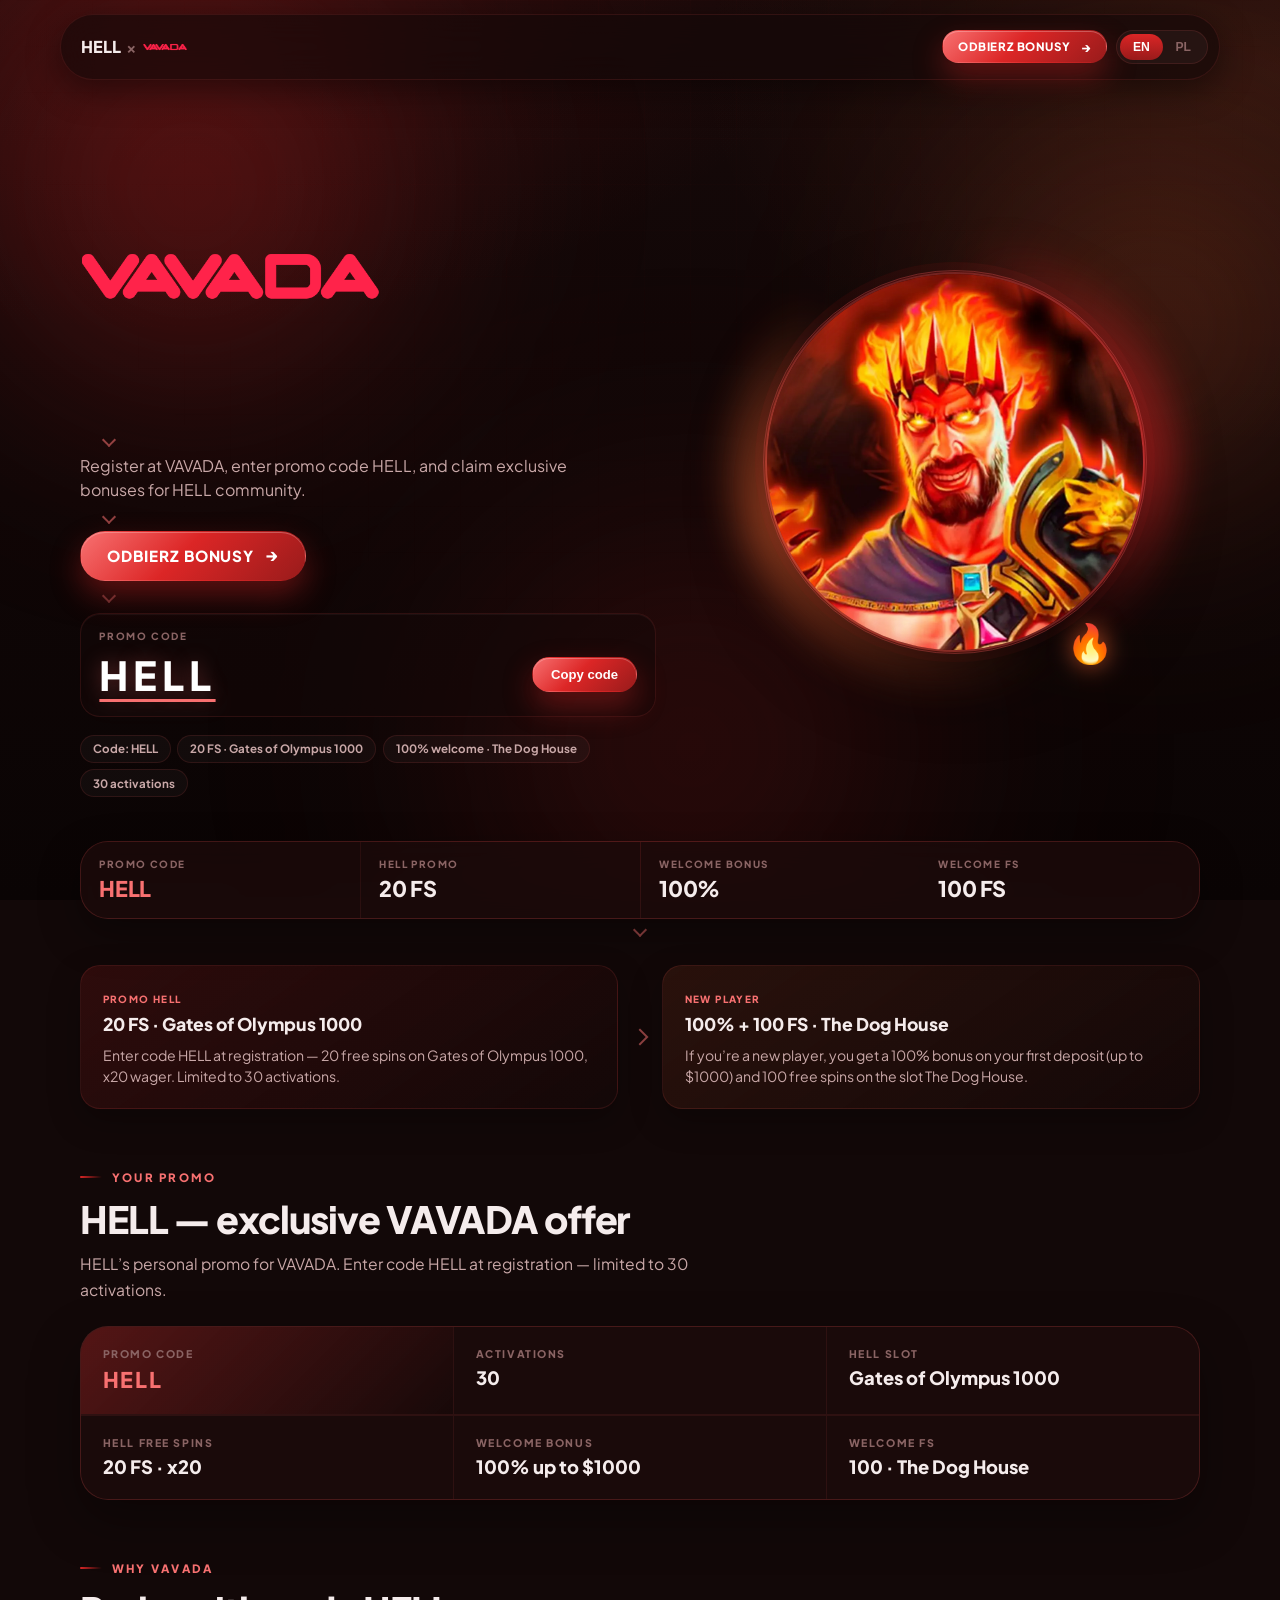
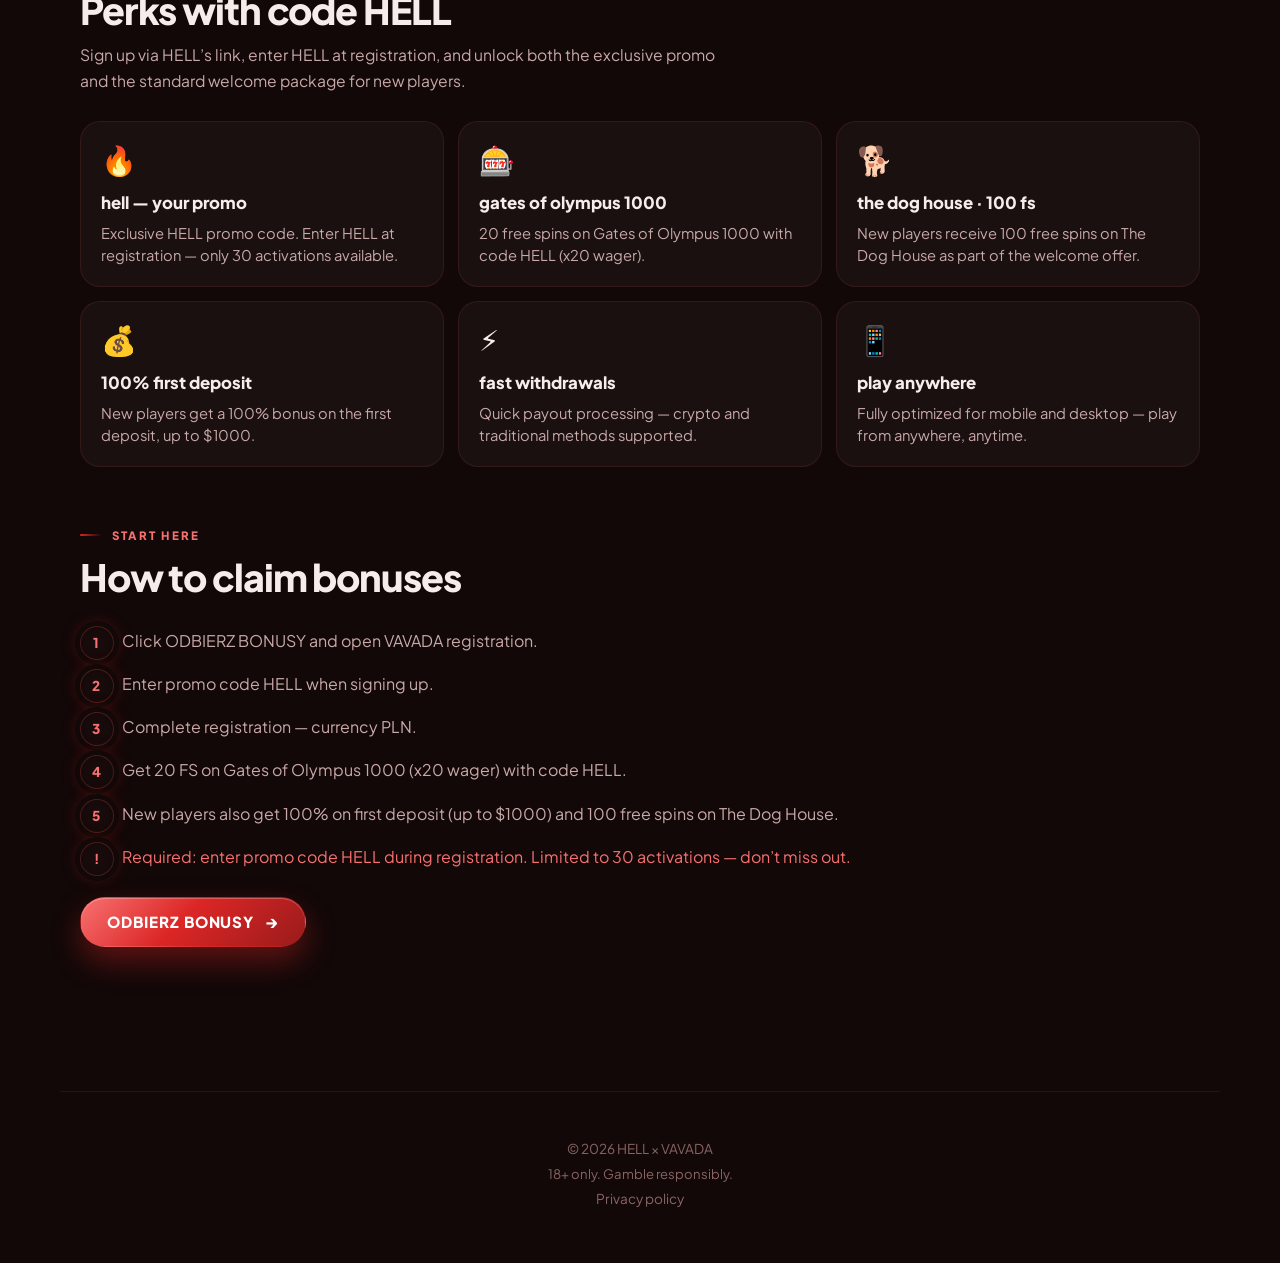
==== commit 963407aa: "Add files via upload" ====
--- a/index.html
+++ b/index.html
@@ -31,7 +31,10 @@
         </a>
 
         <div class="topbar-actions">
-          <a href="#" data-partner-link target="_blank" rel="noopener noreferrer" class="btn btn-primary btn-sm" data-i18n="joinPartner">ODBIERZ BONUSY</a>
+          <a href="#" data-partner-link target="_blank" rel="noopener noreferrer" class="btn btn-primary btn-sm btn-claim btn-claim--sm">
+            <span data-i18n="joinPartner">ODBIERZ BONUSY</span>
+            <span class="btn-arrow" aria-hidden="true">→</span>
+          </a>
           <div class="lang-toggle">
             <button type="button" data-lang="en" class="active">EN</button>
             <button type="button" data-lang="pl">PL</button>
@@ -41,17 +44,27 @@
 
       <main class="page">
         <section class="hero">
-          <div class="reveal in">
+          <div class="hero-stack reveal in">
             <div class="hero-logo-wrap">
               <img id="hero-partner-logo" src="assets/vavada-logo.webp" alt="VAVADA" class="hero-partner-logo" />
             </div>
+
+            <span class="flow-arrow" aria-hidden="true"></span>
+
             <p class="hero-lead" data-i18n="heroTagline"></p>
 
+            <span class="flow-arrow" aria-hidden="true"></span>
+
             <div class="hero-cta">
-              <a href="#" data-partner-link target="_blank" rel="noopener noreferrer" class="btn btn-primary btn-lg btn-claim" data-i18n="joinPartner">ODBIERZ BONUSY</a>
+              <a href="#" data-partner-link target="_blank" rel="noopener noreferrer" class="btn btn-primary btn-lg btn-claim">
+                <span data-i18n="joinPartner">ODBIERZ BONUSY</span>
+                <span class="btn-arrow" aria-hidden="true">→</span>
+              </a>
             </div>
 
-            <div class="promo-code-box reveal in">
+            <span class="flow-arrow flow-arrow--muted" aria-hidden="true"></span>
+
+            <div class="promo-code-box">
               <span class="promo-code-label" data-i18n="promoCodeLabel">Promo code</span>
               <div class="promo-code-row">
                 <span class="promo-code-value" data-promo-code>HELL</span>
@@ -73,12 +86,19 @@
 
         <section class="strip reveal in" id="stats-strip"></section>
 
-        <section class="block">
+        <div class="section-flow reveal in" aria-hidden="true">
+          <span class="flow-arrow"></span>
+        </div>
+
+        <section class="block block--tight">
           <div class="bonus-duo">
             <div class="bonus-card bonus-card-hell reveal in">
               <span class="bonus-card-tag" data-i18n="bonusHellTag">Promo HELL</span>
               <h3 class="bonus-card-title" data-i18n="bonusHellTitle">20 FS · Gates of Olympus 1000</h3>
               <p class="bonus-card-text" data-i18n="bonusHellText"></p>
+            </div>
+            <div class="bonus-duo-connector" aria-hidden="true">
+              <span class="flow-arrow flow-arrow--right"></span>
             </div>
             <div class="bonus-card bonus-card-welcome reveal in" style="transition-delay: 90ms">
               <span class="bonus-card-tag" data-i18n="bonusWelcomeTag">New player</span>
@@ -114,8 +134,11 @@
           </div>
           <div class="timeline" id="steps-timeline"></div>
 
-          <div class="hero-cta reveal in" style="margin-top: 2rem">
-            <a href="#" data-partner-link target="_blank" rel="noopener noreferrer" class="btn btn-primary btn-lg btn-claim" data-i18n="joinPartner">ODBIERZ BONUSY</a>
+          <div class="hero-cta reveal in hero-cta--steps">
+            <a href="#" data-partner-link target="_blank" rel="noopener noreferrer" class="btn btn-primary btn-lg btn-claim">
+              <span data-i18n="joinPartner">ODBIERZ BONUSY</span>
+              <span class="btn-arrow" aria-hidden="true">→</span>
+            </a>
           </div>
         </section>
       </main>
--- a/css/style.css
+++ b/css/style.css
@@ -145,8 +145,8 @@
   backdrop-filter: blur(16px);
   -webkit-backdrop-filter: blur(16px);
 }
-.topbar-brand { display: inline-flex; align-items: center; gap: 0.6rem; }
-.topbar-name { font-weight: 900; font-size: 1.02rem; letter-spacing: -0.01em; color: var(--ink); text-transform: lowercase; }
+.topbar-brand { display: inline-flex; align-items: center; gap: 0.35rem; }
+.topbar-name { font-weight: 900; font-size: 1.02rem; letter-spacing: -0.01em; color: var(--ink); }
 .topbar-x { color: var(--muted); font-weight: 700; }
 .topbar-partner { height: 44px; width: auto; opacity: 0.98; }
 .topbar-actions { display: flex; align-items: center; gap: 0.55rem; }
@@ -217,71 +217,134 @@
 
 .hero {
   position: relative;
-  display: grid; grid-template-columns: minmax(0, 1.1fr) minmax(0, 0.9fr); gap: 2.5rem; align-items: center;
-  padding: clamp(2.5rem, 6vw, 5rem) 0 clamp(2rem, 4vw, 3.5rem);
+  display: grid; grid-template-columns: minmax(0, 1.1fr) minmax(0, 0.9fr); gap: 2rem; align-items: center;
+  padding: clamp(1rem, 3vw, 2rem) 0 clamp(1.25rem, 3vw, 2rem);
 }
 .hero > * { min-width: 0; }
 
+.hero-stack {
+  display: flex;
+  flex-direction: column;
+  align-items: flex-start;
+  gap: 0.45rem;
+  max-width: 36rem;
+}
+
 .hero-logo-wrap {
-  margin: 0 0 0.5rem;
+  margin: 0;
+  line-height: 0;
 }
 .hero-partner-logo {
-  width: min(420px, 92%);
+  width: min(300px, 78%);
   height: auto;
   display: block;
 }
 
-.hero-lead { margin: 1.1rem 0 0; color: var(--ink-2); font-size: 1.1rem; line-height: 1.65; max-width: 46ch; overflow-wrap: break-word; }
-
-.hero-cta { margin-top: 1.35rem; display: flex; flex-wrap: wrap; gap: 0.7rem; }
+.flow-arrow {
+  display: block;
+  width: 10px;
+  height: 10px;
+  margin: 0.1rem 0 0.1rem 1.5rem;
+  border-right: 2px solid var(--accent-2);
+  border-bottom: 2px solid var(--accent-2);
+  transform: rotate(45deg);
+  opacity: 0.55;
+  flex-shrink: 0;
+}
+.flow-arrow--muted {
+  opacity: 0.35;
+  margin-top: 0.2rem;
+  margin-bottom: 0.15rem;
+}
+.flow-arrow--right {
+  transform: rotate(-45deg);
+  margin: 0;
+  width: 12px;
+  height: 12px;
+}
+
+.section-flow {
+  display: flex;
+  justify-content: center;
+  padding: 0.35rem 0 0.15rem;
+}
+.section-flow .flow-arrow {
+  margin: 0;
+}
+
+.hero-lead {
+  margin: 0;
+  color: var(--ink-2);
+  font-size: 1rem;
+  line-height: 1.55;
+  max-width: 42ch;
+  overflow-wrap: break-word;
+}
+
+.hero-cta { margin: 0; display: flex; flex-wrap: wrap; gap: 0.6rem; }
+.hero-cta--steps { margin-top: 1.75rem; }
 .btn-claim {
-  font-size: 1.05rem;
-  letter-spacing: 0.04em;
+  font-size: 0.95rem;
+  letter-spacing: 0.06em;
   text-transform: uppercase;
-  padding: 1.05rem 2rem;
-}
+  padding: 0.9rem 1.65rem;
+  gap: 0.65rem;
+}
+.btn-claim--sm {
+  font-size: 0.72rem;
+  padding: 0.5rem 0.95rem;
+  letter-spacing: 0.05em;
+}
+.btn-arrow {
+  font-size: 1.1em;
+  line-height: 1;
+  transition: transform 160ms ease;
+}
+.btn-claim:hover .btn-arrow { transform: translateX(3px); }
 
 .promo-code-box {
-  margin-top: 2.25rem;
-  padding: 1.25rem 1.35rem;
+  margin-top: 0.15rem;
+  width: 100%;
+  max-width: 100%;
+  padding: 1rem 1.15rem;
   border-radius: var(--radius);
-  background: linear-gradient(120deg, rgba(220, 38, 38, 0.2), rgba(255, 107, 53, 0.1));
-  border: 1px solid var(--line-2);
-  max-width: 100%;
-  box-shadow: 0 12px 40px rgba(220, 38, 38, 0.12);
+  background: rgba(20, 8, 8, 0.55);
+  border: 1px solid var(--line);
+  box-shadow: inset 0 1px 0 rgba(255, 255, 255, 0.04);
 }
 .promo-code-label {
   display: block;
-  font-size: 0.72rem;
+  font-size: 0.62rem;
   font-weight: 800;
-  letter-spacing: 0.18em;
+  letter-spacing: 0.16em;
   text-transform: uppercase;
-  color: var(--accent-2);
-  margin-bottom: 0.65rem;
+  color: var(--muted);
+  margin-bottom: 0.45rem;
 }
 .promo-code-row {
   display: flex;
   align-items: center;
+  justify-content: space-between;
   gap: 0.75rem;
   flex-wrap: wrap;
 }
 .promo-code-value {
-  font-size: clamp(2.2rem, 7vw, 3.2rem);
+  font-size: clamp(1.85rem, 5vw, 2.5rem);
   font-weight: 900;
-  letter-spacing: 0.14em;
+  letter-spacing: 0.12em;
   color: #fff;
   text-decoration: underline;
   text-decoration-color: var(--accent-2);
-  text-decoration-thickness: 4px;
-  text-underline-offset: 10px;
-  text-shadow: 0 0 32px rgba(248, 113, 113, 0.55);
-}
-
-.hero-pills { margin-top: 1.5rem; display: flex; flex-wrap: wrap; gap: 0.5rem; }
+  text-decoration-thickness: 3px;
+  text-underline-offset: 8px;
+  text-shadow: 0 0 20px rgba(248, 113, 113, 0.35);
+}
+
+.hero-pills { margin-top: 0.65rem; display: flex; flex-wrap: wrap; gap: 0.4rem; }
 .pill {
-  font-size: 0.78rem; font-weight: 700; color: var(--ink-2);
-  padding: 0.45rem 0.9rem; border-radius: 999px;
-  background: var(--panel); border: 1px solid var(--line);
+  font-size: 0.72rem; font-weight: 700; color: var(--ink-2);
+  padding: 0.35rem 0.75rem; border-radius: 999px;
+  background: rgba(255, 255, 255, 0.03); border: 1px solid var(--line);
 }
 
 .orb-wrap { display: grid; place-items: center; animation: floaty 7s ease-in-out infinite; }
@@ -319,75 +382,82 @@
 @keyframes spin { to { transform: rotate(360deg); } }
 
 .strip {
-  position: relative; z-index: 2; margin-top: -0.5rem;
+  position: relative; z-index: 2; margin-top: 0.75rem;
   display: grid; grid-template-columns: repeat(4, minmax(0, 1fr)); gap: 1px;
   border-radius: var(--radius-lg); overflow: hidden;
   background: var(--line); border: 1px solid var(--line);
-  box-shadow: 0 26px 60px rgba(0, 0, 0, 0.45);
+  box-shadow: 0 16px 40px rgba(0, 0, 0, 0.35);
   backdrop-filter: blur(16px); -webkit-backdrop-filter: blur(16px);
 }
 .strip-cell {
-  background: rgba(20, 8, 8, 0.75); padding: 1.25rem 1.35rem; text-align: left;
-}
-.strip-label { font-size: 0.66rem; font-weight: 800; letter-spacing: 0.15em; text-transform: uppercase; color: var(--muted); }
-.strip-value { margin-top: 0.35rem; font-size: 1.55rem; font-weight: 900; letter-spacing: -0.02em; color: var(--ink); }
+  background: rgba(20, 8, 8, 0.75); padding: 1rem 1.15rem; text-align: left;
+}
+.strip-label { font-size: 0.62rem; font-weight: 800; letter-spacing: 0.14em; text-transform: uppercase; color: var(--muted); }
+.strip-value { margin-top: 0.3rem; font-size: 1.35rem; font-weight: 900; letter-spacing: -0.02em; color: var(--ink); }
 .strip-value.accent { color: var(--accent-2); }
 
 .bonus-duo {
   display: grid;
-  grid-template-columns: repeat(2, minmax(0, 1fr));
-  gap: 1.1rem;
+  grid-template-columns: minmax(0, 1fr) auto minmax(0, 1fr);
+  gap: 0.85rem;
+  align-items: stretch;
+}
+.bonus-duo-connector {
+  display: flex;
+  align-items: center;
+  justify-content: center;
+  padding: 0 0.15rem;
 }
 .bonus-card {
-  padding: 1.5rem 1.6rem;
-  border-radius: var(--radius-lg);
+  padding: 1.25rem 1.35rem;
+  border-radius: var(--radius);
   border: 1px solid var(--line);
   background: var(--panel);
-  box-shadow: 0 20px 50px rgba(0, 0, 0, 0.35);
+  box-shadow: 0 12px 32px rgba(0, 0, 0, 0.28);
 }
 .bonus-card-hell {
-  background: linear-gradient(145deg, rgba(220, 38, 38, 0.18), rgba(20, 8, 8, 0.85));
-  border-color: var(--line-2);
+  background: linear-gradient(145deg, rgba(220, 38, 38, 0.14), rgba(20, 8, 8, 0.88));
 }
 .bonus-card-welcome {
-  background: linear-gradient(145deg, rgba(255, 107, 53, 0.12), rgba(20, 8, 8, 0.85));
+  background: linear-gradient(145deg, rgba(255, 107, 53, 0.1), rgba(20, 8, 8, 0.88));
 }
 .bonus-card-tag {
   display: inline-block;
-  font-size: 0.66rem;
+  font-size: 0.62rem;
   font-weight: 800;
-  letter-spacing: 0.15em;
+  letter-spacing: 0.14em;
   text-transform: uppercase;
   color: var(--accent-2);
-  margin-bottom: 0.65rem;
+  margin-bottom: 0.5rem;
 }
 .bonus-card-title {
   margin: 0;
-  font-size: 1.25rem;
+  font-size: 1.1rem;
   font-weight: 900;
   color: var(--ink);
-  line-height: 1.25;
+  line-height: 1.3;
 }
 .bonus-card-text {
-  margin: 0.75rem 0 0;
+  margin: 0.55rem 0 0;
   color: var(--ink-2);
-  font-size: 0.95rem;
-  line-height: 1.6;
-}
-
-.block { padding: clamp(3rem, 7vw, 5rem) 0 0; }
-.block-head { max-width: 720px; }
-.block-title { margin: 0.85rem 0 0; font-size: clamp(1.9rem, 3.6vw, 2.8rem); font-weight: 900; letter-spacing: -0.03em; color: var(--ink); }
-.block-sub { margin: 0.85rem 0 0; color: var(--ink-2); font-size: 1.05rem; line-height: 1.65; }
+  font-size: 0.88rem;
+  line-height: 1.55;
+}
+
+.block { padding: clamp(2rem, 4.5vw, 3.25rem) 0 0; }
+.block--tight { padding-top: clamp(1rem, 2.5vw, 1.75rem); }
+.block-head { max-width: 640px; margin-bottom: 0.25rem; }
+.block-title { margin: 0.65rem 0 0; font-size: clamp(1.65rem, 3.2vw, 2.35rem); font-weight: 900; letter-spacing: -0.03em; color: var(--ink); }
+.block-sub { margin: 0.6rem 0 0; color: var(--ink-2); font-size: 0.98rem; line-height: 1.6; }
 
 .benefits-grid {
-  margin-top: 2.5rem;
+  margin-top: 1.75rem;
   display: grid;
   grid-template-columns: repeat(3, minmax(0, 1fr));
-  gap: 1.1rem;
+  gap: 0.85rem;
 }
 .benefit-card {
-  padding: 1.5rem;
+  padding: 1.2rem 1.25rem;
   border-radius: var(--radius);
   background: var(--panel);
   border: 1px solid var(--line);
@@ -414,7 +484,7 @@
 }
 
 .promo-details {
-  margin-top: 2rem;
+  margin-top: 1.5rem;
   display: grid;
   grid-template-columns: repeat(3, minmax(0, 1fr));
   gap: 1px;
@@ -473,7 +543,7 @@
   font-size: 0.85rem;
 }
 
-.timeline { margin-top: 2.25rem; position: relative; display: grid; gap: 1.1rem; padding-left: 2.6rem; }
+.timeline { margin-top: 1.5rem; position: relative; display: grid; gap: 0.85rem; padding-left: 2.6rem; }
 .timeline::before { content: ''; position: absolute; left: 15px; top: 6px; bottom: 6px; width: 2px; background: linear-gradient(180deg, var(--accent), var(--flame), transparent); opacity: 0.5; }
 .tstep { position: relative; }
 .tstep::before {
@@ -563,20 +633,39 @@
 @media (max-width: 900px) {
   .hero {
     grid-template-columns: minmax(0, 1fr);
-    gap: 1.5rem;
+    gap: 1.25rem;
     text-align: center;
-    padding: clamp(1.25rem, 7vw, 2.5rem) 0 1.25rem;
+    padding: clamp(0.75rem, 5vw, 1.5rem) 0 1rem;
   }
   .orb-wrap { order: -1; }
-  .orb { width: min(230px, 60vw); }
+  .orb { width: min(210px, 52vw); }
+  .hero-stack {
+    align-items: center;
+    max-width: none;
+    width: 100%;
+  }
+  .flow-arrow {
+    margin-left: 0;
+    margin-right: 0;
+  }
   .eyebrow { justify-content: center; }
   .hero-logo-wrap { display: flex; justify-content: center; }
-  .hero-partner-logo { margin: 0 auto; }
+  .hero-partner-logo { margin: 0 auto; width: min(260px, 70%); }
   .hero-lead { margin-left: auto; margin-right: auto; }
   .hero-cta, .hero-pills { justify-content: center; }
   .promo-code-row { justify-content: center; }
+  .promo-code-box { max-width: 22rem; }
   .strip { grid-template-columns: repeat(2, minmax(0, 1fr)); }
-  .bonus-duo { grid-template-columns: minmax(0, 1fr); }
+  .bonus-duo {
+    grid-template-columns: minmax(0, 1fr);
+    gap: 0.5rem;
+  }
+  .bonus-duo-connector {
+    padding: 0.15rem 0;
+  }
+  .bonus-duo-connector .flow-arrow--right {
+    transform: rotate(45deg);
+  }
 }
 @media (max-width: 720px) {
   .benefits-grid { grid-template-columns: minmax(0, 1fr); }
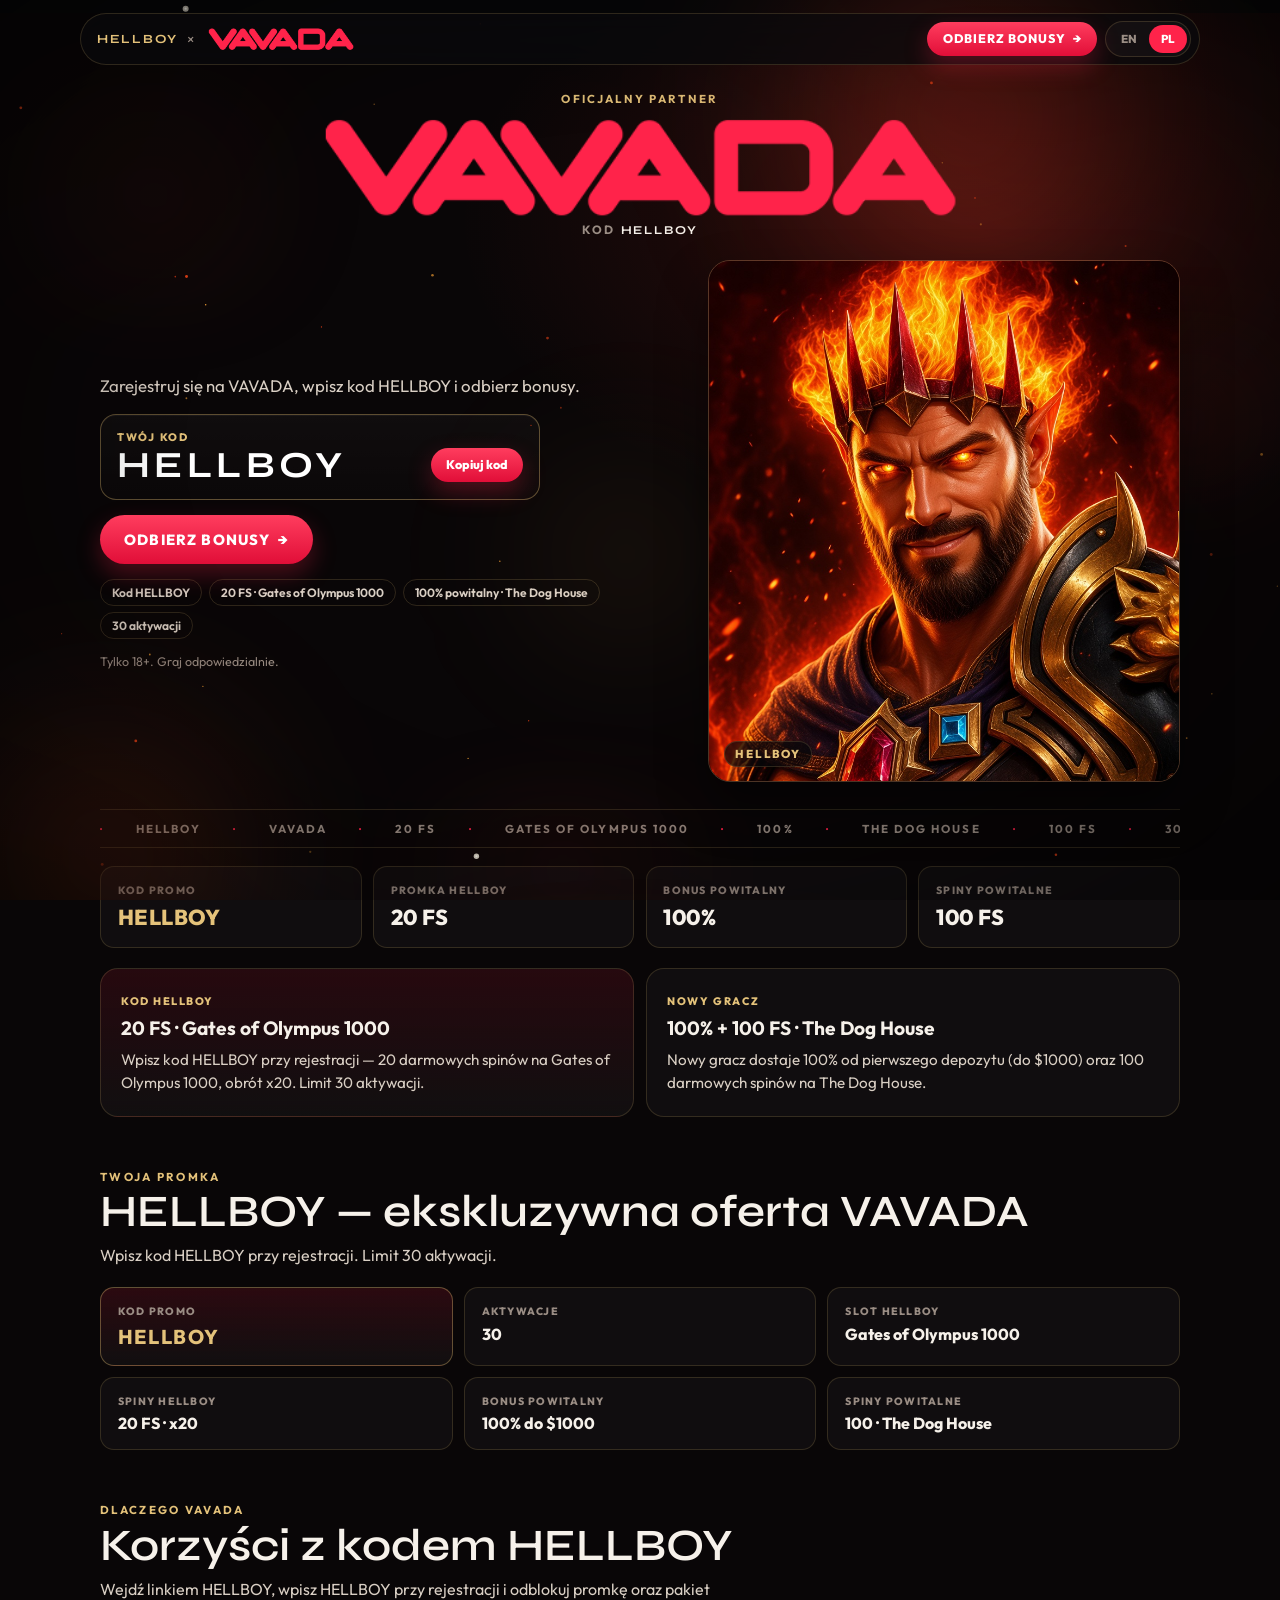
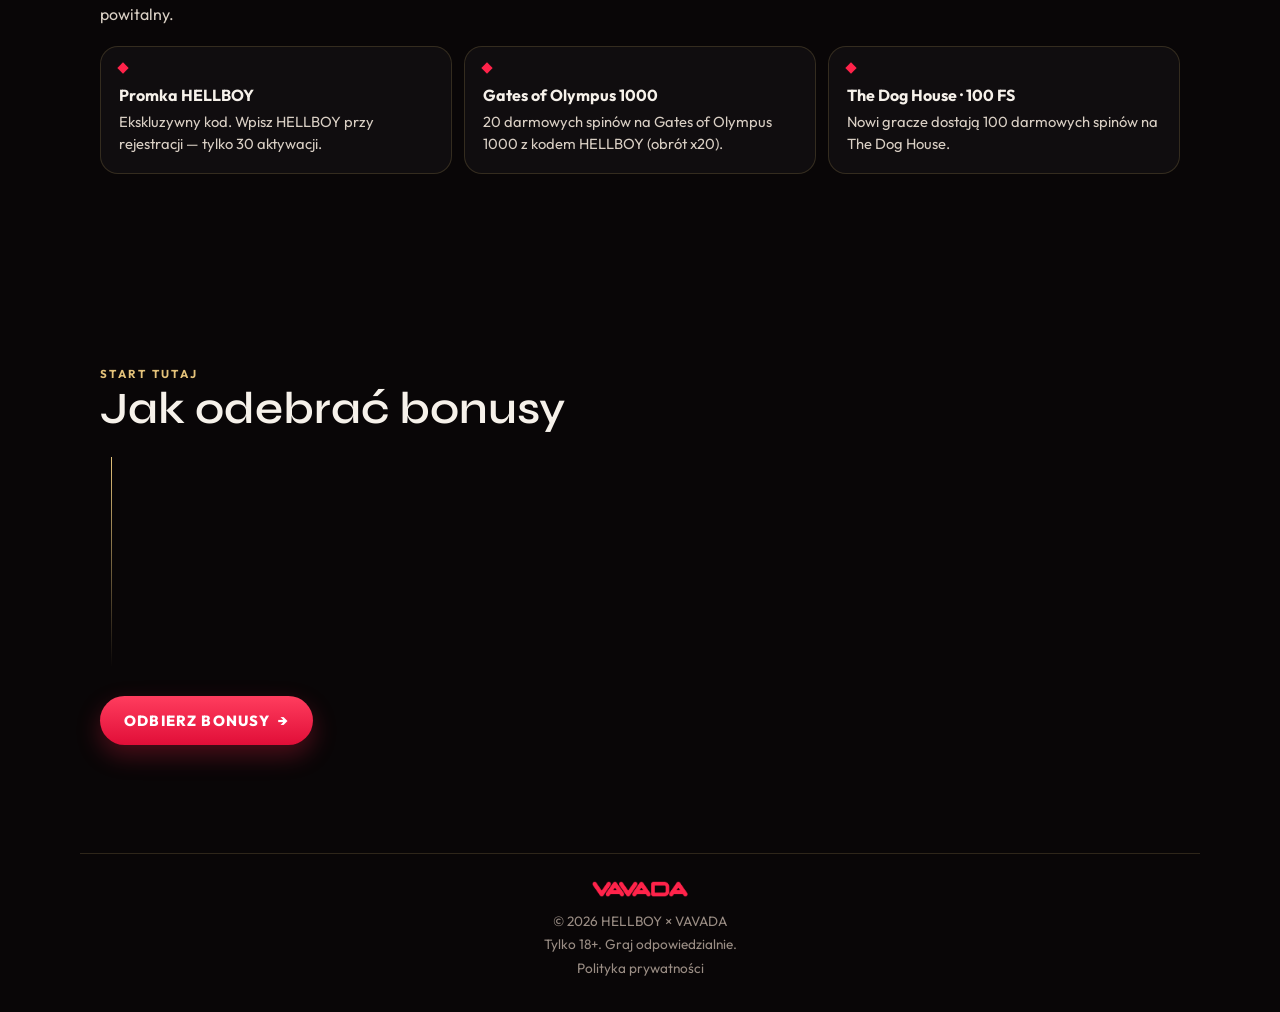
==== commit 0e3ee496: "Add files via upload" ====
--- a/index.html
+++ b/index.html
@@ -1,14 +1,14 @@
 <!doctype html>
-<html lang="en">
+<html lang="pl">
   <head>
     <meta charset="UTF-8" />
     <meta name="viewport" content="width=device-width, initial-scale=1.0" />
-    <link rel="icon" type="image/x-icon" href="assets/favicon.ico" />
+    <link rel="icon" type="image/svg+xml" href="assets/favicon.svg" />
     <link rel="preconnect" href="https://fonts.googleapis.com" />
     <link rel="preconnect" href="https://fonts.gstatic.com" crossorigin />
-    <link href="https://fonts.googleapis.com/css2?family=Plus+Jakarta+Sans:ital,wght@0,200..800;1,200..800&display=swap" rel="stylesheet" />
+    <link href="https://fonts.googleapis.com/css2?family=Outfit:wght@400;500;600;700&family=Syne:wght@600;700;800&display=swap" rel="stylesheet" />
     <link rel="stylesheet" href="css/style.css" />
-    <title>HELL x VAVADA — Kod HELL</title>
+    <title>HELLBOY × VAVADA</title>
   </head>
   <body>
     <div class="app-shell">
@@ -16,18 +16,21 @@
         <span class="glow glow-a"></span>
         <span class="glow glow-b"></span>
         <span class="glow glow-c"></span>
-        <span class="ember ember-1"></span>
-        <span class="ember ember-2"></span>
-        <span class="ember ember-3"></span>
-        <span class="ember ember-4"></span>
-        <span class="ember ember-5"></span>
+        <span class="smoke smoke-1"></span>
+        <span class="smoke smoke-2"></span>
+        <span class="smoke smoke-3"></span>
+        <span class="flame-base"></span>
+        <canvas id="fire-field" class="fire-field"></canvas>
+        <span class="vignette"></span>
       </div>
 
       <header class="topbar">
         <a href="index.html" class="topbar-brand">
-          <span class="topbar-name" data-brand>HELL</span>
+          <span class="topbar-name" data-brand>HELLBOY</span>
           <span class="topbar-x">×</span>
-          <img id="partner-logo" src="assets/vavada-logo.webp" alt="VAVADA" class="topbar-partner" />
+          <span class="logo-crop logo-crop--bar">
+            <img data-partner-logo src="assets/vavada-logo.webp" alt="VAVADA" />
+          </span>
         </a>
 
         <div class="topbar-actions">
@@ -36,82 +39,80 @@
             <span class="btn-arrow" aria-hidden="true">→</span>
           </a>
           <div class="lang-toggle">
-            <button type="button" data-lang="en" class="active">EN</button>
-            <button type="button" data-lang="pl">PL</button>
+            <button type="button" data-lang="en">EN</button>
+            <button type="button" data-lang="pl" class="active">PL</button>
           </div>
         </div>
       </header>
 
       <main class="page">
         <section class="hero">
-          <div class="hero-stack reveal in">
-            <div class="hero-logo-wrap">
-              <img id="hero-partner-logo" src="assets/vavada-logo.webp" alt="VAVADA" class="hero-partner-logo" />
+          <div class="hero-brand reveal in">
+            <p class="eyebrow"><span data-i18n="heroLabel">Oficjalny partner</span></p>
+            <h1 class="logo-crop logo-crop--hero">
+              <img data-partner-logo src="assets/vavada-logo.webp" alt="VAVADA" />
+            </h1>
+            <p class="hero-cross">kod <strong data-promo-code>HELLBOY</strong></p>
+          </div>
+
+          <div class="hero-grid">
+            <div class="hero-stack reveal in">
+              <p class="hero-lead" data-i18n="heroTagline"></p>
+
+              <div class="promo-code-box">
+                <span class="promo-code-label" data-i18n="promoCodeLabel">Twój kod</span>
+                <div class="promo-code-row">
+                  <span class="promo-code-value" data-promo-code>HELLBOY</span>
+                  <button type="button" class="btn btn-primary btn-sm" data-copy-promo data-i18n="copyPromo">Kopiuj kod</button>
+                </div>
+              </div>
+
+              <div class="hero-cta">
+                <a href="#" data-partner-link target="_blank" rel="noopener noreferrer" class="btn btn-primary btn-lg btn-claim">
+                  <span data-i18n="joinPartner">ODBIERZ BONUSY</span>
+                  <span class="btn-arrow" aria-hidden="true">→</span>
+                </a>
+              </div>
+
+              <div class="hero-pills" id="hero-pills"></div>
+              <p class="age-note" data-i18n="legalNote">Tylko 18+. Graj odpowiedzialnie.</p>
             </div>
 
-            <span class="flow-arrow" aria-hidden="true"></span>
-
-            <p class="hero-lead" data-i18n="heroTagline"></p>
-
-            <span class="flow-arrow" aria-hidden="true"></span>
-
-            <div class="hero-cta">
-              <a href="#" data-partner-link target="_blank" rel="noopener noreferrer" class="btn btn-primary btn-lg btn-claim">
-                <span data-i18n="joinPartner">ODBIERZ BONUSY</span>
-                <span class="btn-arrow" aria-hidden="true">→</span>
-              </a>
-            </div>
-
-            <span class="flow-arrow flow-arrow--muted" aria-hidden="true"></span>
-
-            <div class="promo-code-box">
-              <span class="promo-code-label" data-i18n="promoCodeLabel">Promo code</span>
-              <div class="promo-code-row">
-                <span class="promo-code-value" data-promo-code>HELL</span>
-                <button type="button" class="btn btn-primary btn-sm" data-copy-promo data-i18n="copyPromo">Copy code</button>
-              </div>
-            </div>
-
-            <div class="hero-pills" id="hero-pills"></div>
-          </div>
-
-          <div class="orb-wrap reveal in" style="transition-delay: 120ms">
-            <div class="orb">
-              <img id="hero-photo" src="assets/hell-photo.png" alt="hell" class="orb-photo" />
-              <span class="orb-ring"></span>
-              <span class="orb-flame" aria-hidden="true">🔥</span>
-            </div>
+            <figure class="portrait reveal in">
+              <img id="hero-photo" src="assets/hell-photo.png" alt="HELLBOY" />
+              <figcaption data-brand>HELLBOY</figcaption>
+            </figure>
           </div>
         </section>
 
+        <div class="marquee" aria-hidden="true">
+          <div class="marquee-track">
+            <span>HELLBOY</span><span>VAVADA</span><span>20 FS</span><span>Gates of Olympus 1000</span><span>100%</span><span>The Dog House</span><span>100 FS</span><span>30 aktywacji</span>
+            <span>HELLBOY</span><span>VAVADA</span><span>20 FS</span><span>Gates of Olympus 1000</span><span>100%</span><span>The Dog House</span><span>100 FS</span><span>30 aktywacji</span>
+          </div>
+        </div>
+
         <section class="strip reveal in" id="stats-strip"></section>
-
-        <div class="section-flow reveal in" aria-hidden="true">
-          <span class="flow-arrow"></span>
-        </div>
 
         <section class="block block--tight">
           <div class="bonus-duo">
-            <div class="bonus-card bonus-card-hell reveal in">
-              <span class="bonus-card-tag" data-i18n="bonusHellTag">Promo HELL</span>
+            <article class="bonus-card bonus-card-hell reveal in">
+              <span class="bonus-card-tag" data-i18n="bonusHellTag">Kod HELLBOY</span>
               <h3 class="bonus-card-title" data-i18n="bonusHellTitle">20 FS · Gates of Olympus 1000</h3>
               <p class="bonus-card-text" data-i18n="bonusHellText"></p>
-            </div>
-            <div class="bonus-duo-connector" aria-hidden="true">
-              <span class="flow-arrow flow-arrow--right"></span>
-            </div>
-            <div class="bonus-card bonus-card-welcome reveal in" style="transition-delay: 90ms">
-              <span class="bonus-card-tag" data-i18n="bonusWelcomeTag">New player</span>
+            </article>
+            <article class="bonus-card bonus-card-welcome reveal in">
+              <span class="bonus-card-tag" data-i18n="bonusWelcomeTag">Nowy gracz</span>
               <h3 class="bonus-card-title" data-i18n="bonusWelcomeTitle">100% + 100 FS · The Dog House</h3>
               <p class="bonus-card-text" data-i18n="bonusWelcomeText"></p>
-            </div>
+            </article>
           </div>
         </section>
 
         <section class="block">
           <div class="block-head reveal in">
-            <span class="eyebrow" data-i18n="promoLabel">Your promo</span>
-            <h2 class="block-title" data-i18n="promoTitle">HELL — exclusive VAVADA offer</h2>
+            <span class="eyebrow" data-i18n="promoLabel">Twoja promka</span>
+            <h2 class="block-title" data-i18n="promoTitle">HELLBOY — ekskluzywna oferta VAVADA</h2>
             <p class="block-sub" data-i18n="promoSubtitle"></p>
           </div>
           <div class="promo-details" id="promo-details"></div>
@@ -119,21 +120,19 @@
 
         <section class="block">
           <div class="block-head reveal in">
-            <span class="eyebrow" data-i18n="benefitsLabel">Why VAVADA</span>
-            <h2 class="block-title" data-i18n="benefitsTitle">Perks with code HELL</h2>
+            <span class="eyebrow" data-i18n="benefitsLabel">Dlaczego VAVADA</span>
+            <h2 class="block-title" data-i18n="benefitsTitle">Korzyści z kodem HELLBOY</h2>
             <p class="block-sub" data-i18n="benefitsSubtitle"></p>
           </div>
-
           <div class="benefits-grid" id="benefits-grid"></div>
         </section>
 
         <section class="block">
           <div class="block-head reveal in">
-            <span class="eyebrow" data-i18n="stepsLabel">Start here</span>
-            <h2 class="block-title" data-i18n="stepsTitle">How to claim bonuses</h2>
+            <span class="eyebrow" data-i18n="stepsLabel">Start tutaj</span>
+            <h2 class="block-title" data-i18n="stepsTitle">Jak odebrać bonusy</h2>
           </div>
           <div class="timeline" id="steps-timeline"></div>
-
           <div class="hero-cta reveal in hero-cta--steps">
             <a href="#" data-partner-link target="_blank" rel="noopener noreferrer" class="btn btn-primary btn-lg btn-claim">
               <span data-i18n="joinPartner">ODBIERZ BONUSY</span>
@@ -144,9 +143,12 @@
       </main>
 
       <footer class="footer">
-        <div>© <span id="footer-year"></span> <span data-brand>HELL</span> × VAVADA</div>
-        <p class="footer-legal" data-i18n="legalNote">18+ only. Gamble responsibly.</p>
-        <a href="privacy.html" data-i18n="privacyPolicy">Privacy policy</a>
+        <span class="logo-crop logo-crop--foot">
+          <img data-partner-logo src="assets/vavada-logo.webp" alt="VAVADA" />
+        </span>
+        <div>© <span id="footer-year"></span> <span data-brand>HELLBOY</span> × VAVADA</div>
+        <p class="footer-legal" data-i18n="legalNote">Tylko 18+. Graj odpowiedzialnie.</p>
+        <a href="privacy.html" data-i18n="privacyPolicy">Polityka prywatności</a>
       </footer>
     </div>
 
--- a/css/style.css
+++ b/css/style.css
@@ -1,698 +1,373 @@
-/* ============================================================
-   hell x VAVADA — red hell theme
-   ============================================================ */
+/* HELLBOY × VAVADA — casino */
 
 :root {
-  --bg: #120808;
-  --bg-2: #1a0c0c;
-  --bg-3: #0d0505;
-
-  --ink: #f5ecec;
-  --ink-2: #c9a8a8;
-  --muted: #8a6464;
-
-  --line: rgba(220, 80, 80, 0.14);
-  --line-2: rgba(220, 80, 80, 0.26);
-
-  --panel: rgba(255, 255, 255, 0.035);
-  --panel-2: rgba(255, 255, 255, 0.06);
-
-  --accent: #dc2626;
-  --accent-2: #f87171;
-  --accent-deep: #991b1b;
-  --flame: #ff6b35;
-
-  --glow: rgba(220, 38, 38, 0.45);
-  --glow-soft: rgba(220, 38, 38, 0.14);
-
-  --radius: 20px;
-  --radius-lg: 28px;
-
-  --font-sans: 'Plus Jakarta Sans', ui-sans-serif, system-ui, -apple-system, sans-serif;
+  --bg: #070708;
+  --ink: #f6f1ea;
+  --ink-2: #d9cfc4;
+  --muted: #9a8d84;
+  --line: rgba(215, 181, 109, 0.18);
+  --line-2: rgba(215, 181, 109, 0.4);
+  --panel: rgba(18, 16, 17, 0.86);
+  --red: #ff234a;
+  --gold: #e4c27a;
+  --radius: 18px;
+  --font-sans: 'Outfit', ui-sans-serif, system-ui, sans-serif;
+  --font-display: 'Syne', 'Outfit', sans-serif;
 }
 
 * { box-sizing: border-box; }
-
-html { background: var(--bg); scroll-behavior: smooth; overflow-x: hidden; }
-
+html { background: var(--bg); scroll-behavior: smooth; overflow-x: clip; }
 body {
   margin: 0;
   min-height: 100vh;
-  overflow-x: hidden;
+  overflow-x: clip;
   color: var(--ink);
   font-family: var(--font-sans);
   -webkit-font-smoothing: antialiased;
-  text-rendering: optimizeLegibility;
-  background-color: var(--bg);
-  background-image:
-    radial-gradient(1200px 700px at 12% -10%, rgba(153, 27, 27, 0.28), transparent 60%),
-    radial-gradient(1000px 640px at 100% 8%, rgba(255, 107, 53, 0.12), transparent 58%),
-    linear-gradient(180deg, #160909 0%, #0f0606 55%, #0a0404 100%);
-  background-attachment: fixed;
-}
-
+  background:
+    radial-gradient(900px 520px at 78% 8%, rgba(255, 48, 32, 0.16), transparent 60%),
+    #090607;
+}
 img { display: block; max-width: 100%; }
 a { color: inherit; text-decoration: none; }
-
-::selection { background: rgba(220, 38, 38, 0.32); color: #fff; }
-
-body::-webkit-scrollbar { width: 10px; }
-body::-webkit-scrollbar-thumb { background: rgba(220, 80, 80, 0.28); border-radius: 999px; }
-
-body::before {
-  content: '';
-  position: fixed;
-  inset: 0;
-  z-index: 0;
-  pointer-events: none;
-  opacity: 0.45;
-  background-image:
-    linear-gradient(rgba(220, 80, 80, 0.05) 1px, transparent 1px),
-    linear-gradient(90deg, rgba(220, 80, 80, 0.05) 1px, transparent 1px);
-  background-size: 46px 46px;
-  mask-image: radial-gradient(circle at 50% 0%, #000 0%, transparent 70%);
-  -webkit-mask-image: radial-gradient(circle at 50% 0%, #000 0%, transparent 70%);
-}
-
-.bg-decor {
-  position: fixed;
-  inset: 0;
-  z-index: 0;
-  pointer-events: none;
+button { font-family: inherit; }
+::selection { background: rgba(255, 35, 74, 0.4); color: #fff; }
+
+.bg-decor { position: fixed; inset: 0; z-index: 0; pointer-events: none; overflow: hidden; }
+.fire-field { position: absolute; inset: 0; width: 100%; height: 100%; }
+.glow { position: absolute; border-radius: 50%; filter: blur(70px); }
+.glow-a {
+  width: min(42vw, 520px); height: min(42vw, 520px);
+  top: -16%; right: 4%;
+  background: radial-gradient(circle, rgba(255, 64, 40, 0.34), transparent 68%);
+  animation: firePulse 9s ease-in-out infinite;
+}
+.glow-b {
+  width: min(34vw, 420px); height: min(30vw, 380px);
+  bottom: -16%; left: -8%;
+  background: radial-gradient(circle, rgba(255, 90, 30, 0.22), transparent 70%);
+  animation: firePulse 12s ease-in-out infinite reverse;
+}
+.glow-c {
+  width: min(22vw, 280px); height: min(22vw, 280px);
+  top: 46%; left: 38%;
+  background: radial-gradient(circle, rgba(255, 186, 90, 0.1), transparent 70%);
+  animation: firePulse 8s ease-in-out infinite;
+}
+.smoke {
+  position: absolute; border-radius: 50%;
+  background: radial-gradient(circle, rgba(90, 24, 16, 0.28), transparent 70%);
+  filter: blur(28px);
+  opacity: 0.55;
+}
+.smoke-1 { width: 36vw; height: 22vw; left: -6%; top: 6%; animation: smokeDrift 28s ease-in-out infinite; }
+.smoke-2 { width: 30vw; height: 18vw; right: -8%; top: 34%; animation: smokeDrift 34s ease-in-out infinite reverse; }
+.smoke-3 { width: 40vw; height: 16vw; left: 24%; bottom: -8%; animation: smokeDrift 24s ease-in-out infinite; }
+.flame-base {
+  position: absolute; left: 0; right: 0; bottom: -18%; height: 26vh;
+  background: radial-gradient(50% 100% at 50% 100%, rgba(255, 70, 24, 0.28), transparent 70%);
+  filter: blur(18px);
+  animation: fireBreath 6s ease-in-out infinite alternate;
+}
+.vignette {
+  position: absolute; inset: 0;
+  background: radial-gradient(ellipse at center, transparent 50%, rgba(0, 0, 0, 0.45) 100%);
+}
+@keyframes firePulse {
+  0%, 100% { transform: scale(1); opacity: 0.7; }
+  50% { transform: scale(1.08); opacity: 1; }
+}
+@keyframes fireBreath {
+  from { transform: scaleY(0.92); opacity: 0.65; }
+  to { transform: scaleY(1.06); opacity: 0.95; }
+}
+@keyframes smokeDrift {
+  0%, 100% { transform: translate3d(0, 0, 0); }
+  50% { transform: translate3d(3%, -4%, 0); }
+}
+
+.app-shell { position: relative; z-index: 1; min-height: 100vh; }
+
+.topbar {
+  position: sticky; top: 0.75rem; z-index: 40;
+  display: flex; align-items: center; justify-content: space-between; gap: 1rem;
+  max-width: 1120px; margin: 0.8rem auto 0;
+  padding: 0.45rem 0.5rem 0.45rem 1rem;
+  border-radius: 999px;
+  background: rgba(10, 10, 12, 0.78);
+  border: 1px solid var(--line);
+  backdrop-filter: blur(16px);
+}
+.topbar-brand { display: inline-flex; align-items: center; gap: 0.55rem; min-width: 0; }
+.topbar-name {
+  font-family: var(--font-display);
+  font-weight: 700; letter-spacing: 0.14em; font-size: 0.78rem; color: var(--gold);
+}
+.topbar-x { color: var(--muted); font-size: 0.85rem; }
+.topbar-actions { display: flex; align-items: center; gap: 0.5rem; }
+
+.logo-crop {
+  position: relative;
+  display: block;
   overflow: hidden;
-}
-.bg-decor .glow {
+  max-width: 100%;
+  box-sizing: border-box;
+  padding-inline: 2%;
+  background: url('../assets/vavada-logo.webp') center / 100% auto no-repeat;
+  background-origin: content-box;
+  background-clip: content-box;
+}
+.logo-crop img {
   position: absolute;
-  border-radius: 50%;
-  filter: blur(100px);
-  opacity: 0.6;
-  mix-blend-mode: screen;
-}
-.bg-decor .glow-a {
-  width: 46vw; height: 46vw; max-width: 620px; max-height: 620px;
-  top: -12%; left: -8%;
-  background: radial-gradient(circle, rgba(220, 38, 38, 0.65), transparent 70%);
-  animation: drift1 24s ease-in-out infinite alternate;
-}
-.bg-decor .glow-b {
-  width: 40vw; height: 40vw; max-width: 540px; max-height: 540px;
-  top: 8%; right: -10%;
-  background: radial-gradient(circle, rgba(255, 107, 53, 0.45), transparent 70%);
-  animation: drift2 30s ease-in-out infinite alternate;
-}
-.bg-decor .glow-c {
-  width: 52vw; height: 52vw; max-width: 680px; max-height: 680px;
-  bottom: -20%; left: 28%;
-  background: radial-gradient(circle, rgba(153, 27, 27, 0.48), transparent 70%);
-  animation: drift3 34s ease-in-out infinite alternate;
-}
-
-.bg-decor .ember {
-  position: absolute;
-  width: 4px; height: 4px;
-  border-radius: 50%;
-  background: var(--flame);
-  box-shadow: 0 0 8px var(--flame), 0 0 16px rgba(255, 107, 53, 0.5);
-  opacity: 0;
-  animation: rise 6s ease-in infinite;
-}
-.ember-1 { left: 15%; bottom: 10%; animation-delay: 0s; animation-duration: 5s; }
-.ember-2 { left: 35%; bottom: 5%; animation-delay: 1.2s; animation-duration: 7s; }
-.ember-3 { left: 55%; bottom: 15%; animation-delay: 2.5s; animation-duration: 6s; }
-.ember-4 { left: 75%; bottom: 8%; animation-delay: 0.8s; animation-duration: 8s; }
-.ember-5 { left: 90%; bottom: 20%; animation-delay: 3.5s; animation-duration: 5.5s; }
-
-@keyframes rise {
-  0% { opacity: 0; transform: translateY(0) scale(1); }
-  10% { opacity: 0.9; }
-  90% { opacity: 0.3; }
-  100% { opacity: 0; transform: translateY(-80vh) scale(0.3); }
-}
-@keyframes drift1 { 0% { transform: translate(0,0) scale(1);} 100% { transform: translate(8%, 6%) scale(1.12);} }
-@keyframes drift2 { 0% { transform: translate(0,0) scale(1);} 100% { transform: translate(-7%, 8%) scale(1.1);} }
-@keyframes drift3 { 0% { transform: translate(0,0) scale(1);} 100% { transform: translate(5%, -6%) scale(1.14);} }
-
-.app-shell { position: relative; z-index: 1; min-height: 100vh; }
-
-.topbar {
-  position: sticky; top: 0; z-index: 40;
-  display: flex; align-items: center; justify-content: space-between; gap: 1rem;
-  max-width: 1160px; margin: 0.9rem auto; padding: 0.6rem 0.7rem 0.6rem 1.25rem;
-  border-radius: 999px;
-  background: rgba(20, 8, 8, 0.65);
-  border: 1px solid var(--line);
-  box-shadow: 0 10px 34px rgba(0, 0, 0, 0.45);
-  backdrop-filter: blur(16px);
-  -webkit-backdrop-filter: blur(16px);
-}
-.topbar-brand { display: inline-flex; align-items: center; gap: 0.35rem; }
-.topbar-name { font-weight: 900; font-size: 1.02rem; letter-spacing: -0.01em; color: var(--ink); }
-.topbar-x { color: var(--muted); font-weight: 700; }
-.topbar-partner { height: 44px; width: auto; opacity: 0.98; }
-.topbar-actions { display: flex; align-items: center; gap: 0.55rem; }
+  width: 1px; height: 1px;
+  margin: -1px; padding: 0; border: 0;
+  overflow: hidden; clip: rect(0, 0, 0, 0);
+}
+.logo-crop--bar { width: 156px; aspect-ratio: 6.4 / 1; flex: 0 0 auto; }
+.logo-crop--hero { width: min(680px, 100%); aspect-ratio: 6.4 / 1; margin: 0.4rem auto 0; }
+.logo-crop--foot { width: 140px; aspect-ratio: 6.4 / 1; margin: 0 auto 0.4rem; }
 
 .lang-toggle {
   display: inline-flex; padding: 3px; border-radius: 999px;
-  background: rgba(255, 255, 255, 0.04); border: 1px solid var(--line);
+  border: 1px solid var(--line); background: rgba(255,255,255,0.03);
 }
 .lang-toggle button {
-  border: none; background: transparent; cursor: pointer;
-  padding: 0.4rem 0.8rem; border-radius: 999px;
-  font-size: 0.76rem; font-weight: 800; color: var(--muted);
-  transition: all 160ms ease;
-}
-.lang-toggle button.active { background: linear-gradient(180deg, var(--accent), var(--accent-deep)); color: #fff; }
-
-.page {
-  position: relative; z-index: 1;
-  max-width: 1160px; margin: 0 auto; padding: 0 1.25rem 6rem;
-}
+  border: 0; background: transparent; color: var(--muted); cursor: pointer;
+  padding: 0.4rem 0.75rem; border-radius: 999px; font-size: 0.72rem; font-weight: 800;
+}
+.lang-toggle button.active { background: var(--red); color: #fff; }
+
+.page { width: min(1120px, 100%); max-width: 1120px; margin: 0 auto; padding: 0 1.25rem 4.5rem; }
+.hero, .hero-brand, .hero-grid, .hero-stack { width: 100%; max-width: 100%; min-width: 0; }
 
 .eyebrow {
-  display: inline-flex; align-items: center; gap: 0.6rem;
-  font-size: 0.72rem; font-weight: 800; letter-spacing: 0.2em; text-transform: uppercase;
-  color: var(--accent-2);
-}
-.eyebrow::before {
-  content: ''; width: 22px; height: 2px; border-radius: 2px;
-  background: linear-gradient(90deg, var(--accent), transparent);
-}
-.hell-badge::before { content: '🔥'; width: auto; height: auto; background: none; font-size: 0.85rem; }
-
-.reveal {
-  opacity: 0; transform: translateY(28px);
-  transition: opacity 0.75s cubic-bezier(0.2, 0.7, 0.2, 1), transform 0.75s cubic-bezier(0.2, 0.7, 0.2, 1);
-  will-change: opacity, transform;
-}
+  display: inline-flex; margin: 0;
+  font-size: 0.72rem; font-weight: 700; letter-spacing: 0.2em; text-transform: uppercase; color: var(--gold);
+}
+.reveal { opacity: 0; transform: translateY(18px); transition: opacity .6s ease, transform .6s ease; }
 .reveal.in { opacity: 1; transform: none; }
 
 .btn {
-  display: inline-flex; align-items: center; justify-content: center; gap: 0.5rem;
-  border-radius: 999px; font-weight: 800; font-size: 0.95rem; padding: 0.85rem 1.6rem;
-  cursor: pointer; border: 1px solid transparent; position: relative; overflow: hidden;
-  transition: transform 160ms ease, box-shadow 160ms ease, border-color 160ms ease;
-  white-space: nowrap;
-}
-.btn-primary {
-  color: #fff;
-  background: linear-gradient(135deg, var(--accent-2) 0%, var(--accent) 45%, var(--accent-deep) 100%);
-  box-shadow: 0 14px 30px rgba(220, 38, 38, 0.38), inset 0 1px 0 rgba(255, 255, 255, 0.25);
-}
+  display: inline-flex; align-items: center; justify-content: center; gap: 0.45rem;
+  border: 0; border-radius: 999px; cursor: pointer; color: #fff; font-weight: 800;
+  position: relative; overflow: hidden;
+}
+.btn-primary { background: linear-gradient(180deg, #ff3d5e, #e10e38); box-shadow: 0 10px 24px rgba(255, 35, 74, 0.28); }
 .btn-primary::after {
   content: ''; position: absolute; inset: 0;
-  background: linear-gradient(110deg, transparent 30%, rgba(255, 255, 255, 0.45) 50%, transparent 70%);
-  transform: translateX(-130%); transition: transform 0.7s ease;
-}
-.btn-primary:hover { transform: translateY(-2px); box-shadow: 0 20px 40px rgba(220, 38, 38, 0.48); }
-.btn-primary:hover::after { transform: translateX(130%); }
-
-.btn-ghost {
-  color: var(--ink); background: var(--panel-2); border-color: var(--line-2);
-  backdrop-filter: blur(6px);
-}
-.btn-ghost:hover { transform: translateY(-2px); border-color: var(--accent); box-shadow: 0 12px 26px rgba(0, 0, 0, 0.35); }
-
-.btn-sm { padding: 0.55rem 1.1rem; font-size: 0.82rem; }
-.btn-lg { padding: 1rem 1.9rem; font-size: 1rem; }
-
-.hero {
-  position: relative;
-  display: grid; grid-template-columns: minmax(0, 1.1fr) minmax(0, 0.9fr); gap: 2rem; align-items: center;
-  padding: clamp(1rem, 3vw, 2rem) 0 clamp(1.25rem, 3vw, 2rem);
-}
-.hero > * { min-width: 0; }
-
-.hero-stack {
-  display: flex;
-  flex-direction: column;
-  align-items: flex-start;
-  gap: 0.45rem;
-  max-width: 36rem;
-}
-
-.hero-logo-wrap {
-  margin: 0;
-  line-height: 0;
-}
-.hero-partner-logo {
-  width: min(300px, 78%);
-  height: auto;
-  display: block;
-}
-
-.flow-arrow {
-  display: block;
-  width: 10px;
-  height: 10px;
-  margin: 0.1rem 0 0.1rem 1.5rem;
-  border-right: 2px solid var(--accent-2);
-  border-bottom: 2px solid var(--accent-2);
-  transform: rotate(45deg);
-  opacity: 0.55;
-  flex-shrink: 0;
-}
-.flow-arrow--muted {
-  opacity: 0.35;
-  margin-top: 0.2rem;
-  margin-bottom: 0.15rem;
-}
-.flow-arrow--right {
-  transform: rotate(-45deg);
-  margin: 0;
-  width: 12px;
-  height: 12px;
-}
-
-.section-flow {
-  display: flex;
-  justify-content: center;
-  padding: 0.35rem 0 0.15rem;
-}
-.section-flow .flow-arrow {
-  margin: 0;
-}
-
+  background: linear-gradient(110deg, transparent 35%, rgba(255,255,255,.35) 50%, transparent 65%);
+  transform: translateX(-120%);
+}
+.btn-primary:hover { transform: translateY(-1px); }
+.btn-primary:hover::after { transform: translateX(120%); transition: transform .55s ease; }
+.btn-sm { padding: 0.58rem 0.95rem; font-size: 0.78rem; }
+.btn-lg { padding: 0.95rem 1.5rem; font-size: 0.92rem; }
+.btn-claim { letter-spacing: 0.08em; text-transform: uppercase; }
+.btn-arrow { transition: transform .16s ease; }
+.btn-claim:hover .btn-arrow { transform: translateX(3px); }
+
+.hero { padding: 1.4rem 0 0.2rem; }
+.hero-brand { text-align: center; }
+.hero-brand .eyebrow { justify-content: center; }
+.hero-cross {
+  margin: 0.15rem 0 0; color: var(--muted); letter-spacing: 0.22em; text-transform: uppercase; font-size: 0.75rem; font-weight: 700;
+}
+.hero-cross strong { font-family: var(--font-display); color: var(--ink); font-weight: 700; letter-spacing: 0.16em; }
+
+.hero-grid {
+  margin-top: 1.4rem;
+  display: grid; grid-template-columns: minmax(0, 1.05fr) minmax(0, 0.85fr);
+  gap: 1.6rem; align-items: center;
+}
+.hero-grid > * { min-width: 0; }
+.hero-stack { display: flex; flex-direction: column; align-items: flex-start; gap: 0.9rem; }
 .hero-lead {
-  margin: 0;
-  color: var(--ink-2);
-  font-size: 1rem;
-  line-height: 1.55;
-  max-width: 42ch;
+  margin: 0; max-width: 100%;
+  color: var(--ink-2); font-size: 1.05rem; line-height: 1.6;
   overflow-wrap: break-word;
 }
 
-.hero-cta { margin: 0; display: flex; flex-wrap: wrap; gap: 0.6rem; }
-.hero-cta--steps { margin-top: 1.75rem; }
-.btn-claim {
-  font-size: 0.95rem;
-  letter-spacing: 0.06em;
-  text-transform: uppercase;
-  padding: 0.9rem 1.65rem;
-  gap: 0.65rem;
-}
-.btn-claim--sm {
-  font-size: 0.72rem;
-  padding: 0.5rem 0.95rem;
-  letter-spacing: 0.05em;
-}
-.btn-arrow {
-  font-size: 1.1em;
-  line-height: 1;
-  transition: transform 160ms ease;
-}
-.btn-claim:hover .btn-arrow { transform: translateX(3px); }
-
 .promo-code-box {
-  margin-top: 0.15rem;
-  width: 100%;
-  max-width: 100%;
-  padding: 1rem 1.15rem;
-  border-radius: var(--radius);
-  background: rgba(20, 8, 8, 0.55);
-  border: 1px solid var(--line);
-  box-shadow: inset 0 1px 0 rgba(255, 255, 255, 0.04);
-}
+  width: min(100%, 440px); max-width: 100%;
+  padding: 0.95rem 1rem 1rem;
+  border-radius: 16px;
+  background: linear-gradient(180deg, rgba(255,255,255,0.03), rgba(255,255,255,0.01));
+  border: 1px solid var(--line-2);
+  box-shadow: inset 0 1px 0 rgba(255,255,255,0.04);
+}
+.promo-code-box.is-copied { border-color: var(--gold); }
 .promo-code-label {
-  display: block;
-  font-size: 0.62rem;
-  font-weight: 800;
-  letter-spacing: 0.16em;
-  text-transform: uppercase;
-  color: var(--muted);
-  margin-bottom: 0.45rem;
-}
-.promo-code-row {
-  display: flex;
-  align-items: center;
-  justify-content: space-between;
-  gap: 0.75rem;
-  flex-wrap: wrap;
-}
+  display: block; margin-bottom: 0.15rem;
+  font-size: 0.68rem; font-weight: 800; letter-spacing: 0.16em; text-transform: uppercase; color: var(--gold);
+}
+.promo-code-row { display: flex; align-items: center; justify-content: space-between; gap: 0.75rem; flex-wrap: wrap; }
 .promo-code-value {
-  font-size: clamp(1.85rem, 5vw, 2.5rem);
-  font-weight: 900;
-  letter-spacing: 0.12em;
-  color: #fff;
-  text-decoration: underline;
-  text-decoration-color: var(--accent-2);
-  text-decoration-thickness: 3px;
-  text-underline-offset: 8px;
-  text-shadow: 0 0 20px rgba(248, 113, 113, 0.35);
-}
-
-.hero-pills { margin-top: 0.65rem; display: flex; flex-wrap: wrap; gap: 0.4rem; }
+  font-family: var(--font-display);
+  font-weight: 700; letter-spacing: 0.12em; font-size: clamp(1.7rem, 4vw, 2.3rem); line-height: 1; color: #fff;
+}
+
+.hero-cta { display: flex; }
+.hero-cta--steps { margin-top: 1.4rem; }
+.hero-pills { display: flex; flex-wrap: wrap; gap: 0.4rem; }
 .pill {
-  font-size: 0.72rem; font-weight: 700; color: var(--ink-2);
-  padding: 0.35rem 0.75rem; border-radius: 999px;
-  background: rgba(255, 255, 255, 0.03); border: 1px solid var(--line);
-}
-
-.orb-wrap { display: grid; place-items: center; animation: floaty 7s ease-in-out infinite; }
-@keyframes floaty { 0%, 100% { transform: translateY(0); } 50% { transform: translateY(-16px); } }
-.orb { position: relative; width: min(380px, 82%); aspect-ratio: 1; border-radius: 50%; display: grid; place-items: center; }
-.orb::before {
-  content: ''; position: absolute; inset: -7%; border-radius: 50%;
-  background: conic-gradient(from 0deg, transparent 0deg, var(--accent) 90deg, transparent 150deg, var(--flame) 250deg, transparent 320deg);
-  filter: blur(22px); opacity: 0.75; animation: spin 16s linear infinite;
-}
-.orb-photo {
+  padding: 0.32rem 0.7rem; border-radius: 999px;
+  border: 1px solid var(--line); color: var(--ink-2);
+  font-size: 0.75rem; font-weight: 650;
+}
+.age-note { margin: 0; color: var(--muted); font-size: 0.78rem; }
+
+.portrait {
+  margin: 0; position: relative;
+  width: 100%; max-width: 100%; min-width: 0;
+  border-radius: 22px; overflow: hidden;
+  border: 1px solid rgba(255, 176, 120, 0.28);
+  box-shadow: 0 24px 50px rgba(0, 0, 0, 0.4);
+}
+.portrait img {
   position: relative; z-index: 1;
-  width: 100%; height: 100%; border-radius: 50%; object-fit: cover; object-position: 50% 30%;
-  border: 2px solid rgba(220, 80, 80, 0.35);
-  box-shadow:
-    inset 0 6px 40px rgba(0, 0, 0, 0.55),
-    0 30px 70px rgba(0, 0, 0, 0.55),
-    0 0 0 10px rgba(220, 38, 38, 0.08);
-}
-.orb-ring {
-  position: absolute; inset: -2px; border-radius: 50%; z-index: 2; pointer-events: none;
-  border: 1px solid rgba(220, 80, 80, 0.4);
-  box-shadow: inset 0 0 24px rgba(220, 38, 38, 0.32);
-}
-.orb-flame {
-  position: absolute; bottom: -4%; right: 8%; z-index: 3;
-  font-size: 2.4rem;
-  filter: drop-shadow(0 0 12px rgba(255, 107, 53, 0.7));
-  animation: flicker 2s ease-in-out infinite alternate;
-}
-@keyframes flicker {
-  0% { transform: scale(1) rotate(-5deg); opacity: 0.9; }
-  100% { transform: scale(1.12) rotate(5deg); opacity: 1; }
-}
-@keyframes spin { to { transform: rotate(360deg); } }
+  width: 100%; max-width: 100%; min-width: 0;
+  height: min(520px, 64vh);
+  object-fit: cover; object-position: center 16%;
+}
+.portrait figcaption {
+  position: absolute; left: 0.9rem; bottom: 0.85rem; z-index: 3;
+  padding: 0.3rem 0.65rem; border-radius: 999px;
+  background: rgba(8,8,10,.72); border: 1px solid var(--line);
+  letter-spacing: 0.16em; font-size: 0.72rem; font-weight: 800; color: var(--gold);
+}
+
+.marquee {
+  margin-top: 1.5rem; overflow: hidden;
+  border-block: 1px solid var(--line);
+}
+.marquee-track {
+  display: flex; gap: 2rem; width: max-content; padding: 0.7rem 0;
+  animation: ticker 36s linear infinite;
+}
+.marquee-track span {
+  font-size: 0.72rem; font-weight: 700; letter-spacing: 0.18em; text-transform: uppercase; color: var(--muted);
+}
+.marquee-track span::before { content: '·'; margin-right: 2rem; color: var(--red); }
+@keyframes ticker { to { transform: translateX(-50%); } }
 
 .strip {
-  position: relative; z-index: 2; margin-top: 0.75rem;
-  display: grid; grid-template-columns: repeat(4, minmax(0, 1fr)); gap: 1px;
-  border-radius: var(--radius-lg); overflow: hidden;
-  background: var(--line); border: 1px solid var(--line);
-  box-shadow: 0 16px 40px rgba(0, 0, 0, 0.35);
-  backdrop-filter: blur(16px); -webkit-backdrop-filter: blur(16px);
+  margin-top: 1.1rem;
+  display: grid; grid-template-columns: repeat(4, minmax(0, 1fr)); gap: 0.7rem;
 }
 .strip-cell {
-  background: rgba(20, 8, 8, 0.75); padding: 1rem 1.15rem; text-align: left;
-}
-.strip-label { font-size: 0.62rem; font-weight: 800; letter-spacing: 0.14em; text-transform: uppercase; color: var(--muted); }
-.strip-value { margin-top: 0.3rem; font-size: 1.35rem; font-weight: 900; letter-spacing: -0.02em; color: var(--ink); }
-.strip-value.accent { color: var(--accent-2); }
-
-.bonus-duo {
-  display: grid;
-  grid-template-columns: minmax(0, 1fr) auto minmax(0, 1fr);
-  gap: 0.85rem;
-  align-items: stretch;
-}
-.bonus-duo-connector {
-  display: flex;
-  align-items: center;
-  justify-content: center;
-  padding: 0 0.15rem;
-}
+  padding: 1rem 1.05rem; border-radius: 14px;
+  background: var(--panel); border: 1px solid var(--line);
+}
+.strip-label { font-size: 0.66rem; font-weight: 800; letter-spacing: 0.12em; text-transform: uppercase; color: var(--muted); }
+.strip-value { margin-top: 0.35rem; font-size: 1.35rem; font-weight: 800; letter-spacing: 0.02em; }
+.strip-value.accent { color: var(--gold); }
+
+.block { padding: clamp(2rem, 4vw, 3rem) 0 0; }
+.block--tight { padding-top: 1.3rem; }
+.block-title {
+  margin: 0.35rem 0 0;
+  font-family: var(--font-display); font-weight: 600; font-size: clamp(2rem, 4vw, 2.8rem); line-height: 1;
+}
+.block-sub { margin: 0.5rem 0 0; color: var(--ink-2); line-height: 1.6; max-width: 62ch; }
+
+.bonus-duo { display: grid; grid-template-columns: 1fr 1fr; gap: 0.8rem; }
 .bonus-card {
-  padding: 1.25rem 1.35rem;
-  border-radius: var(--radius);
-  border: 1px solid var(--line);
-  background: var(--panel);
-  box-shadow: 0 12px 32px rgba(0, 0, 0, 0.28);
-}
-.bonus-card-hell {
-  background: linear-gradient(145deg, rgba(220, 38, 38, 0.14), rgba(20, 8, 8, 0.88));
-}
-.bonus-card-welcome {
-  background: linear-gradient(145deg, rgba(255, 107, 53, 0.1), rgba(20, 8, 8, 0.88));
-}
-.bonus-card-tag {
-  display: inline-block;
-  font-size: 0.62rem;
-  font-weight: 800;
-  letter-spacing: 0.14em;
-  text-transform: uppercase;
-  color: var(--accent-2);
-  margin-bottom: 0.5rem;
-}
-.bonus-card-title {
-  margin: 0;
-  font-size: 1.1rem;
-  font-weight: 900;
-  color: var(--ink);
-  line-height: 1.3;
-}
-.bonus-card-text {
-  margin: 0.55rem 0 0;
-  color: var(--ink-2);
-  font-size: 0.88rem;
-  line-height: 1.55;
-}
-
-.block { padding: clamp(2rem, 4.5vw, 3.25rem) 0 0; }
-.block--tight { padding-top: clamp(1rem, 2.5vw, 1.75rem); }
-.block-head { max-width: 640px; margin-bottom: 0.25rem; }
-.block-title { margin: 0.65rem 0 0; font-size: clamp(1.65rem, 3.2vw, 2.35rem); font-weight: 900; letter-spacing: -0.03em; color: var(--ink); }
-.block-sub { margin: 0.6rem 0 0; color: var(--ink-2); font-size: 0.98rem; line-height: 1.6; }
-
-.benefits-grid {
-  margin-top: 1.75rem;
-  display: grid;
-  grid-template-columns: repeat(3, minmax(0, 1fr));
-  gap: 0.85rem;
-}
+  padding: 1.2rem 1.25rem 1.3rem; border-radius: var(--radius);
+  background: var(--panel); border: 1px solid var(--line);
+  transition: border-color .18s ease, transform .18s ease;
+}
+.bonus-card-hell { background: linear-gradient(180deg, rgba(255,35,74,.12), rgba(18,16,17,.92)); }
+.bonus-card:hover { transform: translateY(-3px); border-color: var(--line-2); }
+.bonus-card-tag { font-size: 0.68rem; font-weight: 800; letter-spacing: 0.14em; text-transform: uppercase; color: var(--gold); }
+.bonus-card-title { margin: 0.45rem 0 0; font-size: 1.2rem; }
+.bonus-card-text { margin: 0.5rem 0 0; color: var(--ink-2); line-height: 1.55; font-size: 0.95rem; }
+
+.promo-details { margin-top: 1.15rem; display: grid; grid-template-columns: repeat(3, minmax(0,1fr)); gap: 0.7rem; }
+.promo-detail { padding: 1rem 1.05rem; border-radius: 14px; background: var(--panel); border: 1px solid var(--line); }
+.promo-detail-highlight { border-color: var(--line-2); background: linear-gradient(180deg, rgba(255,35,74,.14), rgba(18,16,17,.92)); }
+.promo-detail-label { font-size: 0.66rem; font-weight: 800; letter-spacing: 0.12em; text-transform: uppercase; color: var(--muted); }
+.promo-detail-value { margin-top: 0.35rem; font-weight: 750; }
+.promo-detail-highlight .promo-detail-value { color: var(--gold); letter-spacing: 0.08em; font-size: 1.25rem; }
+
+.benefits-grid { margin-top: 1.15rem; display: grid; grid-template-columns: repeat(3, minmax(0,1fr)); gap: 0.75rem; }
 .benefit-card {
-  padding: 1.2rem 1.25rem;
-  border-radius: var(--radius);
-  background: var(--panel);
-  border: 1px solid var(--line);
-  transition: transform 180ms ease, border-color 180ms ease, box-shadow 180ms ease;
-}
-.benefit-card:hover {
-  transform: translateY(-4px);
-  border-color: var(--line-2);
-  box-shadow: 0 20px 44px rgba(0, 0, 0, 0.4), 0 0 30px rgba(220, 38, 38, 0.08);
-}
-.benefit-icon { font-size: 1.8rem; display: block; margin-bottom: 0.85rem; }
-.benefit-title {
-  margin: 0;
-  font-size: 1.05rem;
-  font-weight: 800;
-  color: var(--ink);
-  text-transform: lowercase;
-}
-.benefit-text {
-  margin: 0.55rem 0 0;
-  color: var(--ink-2);
-  font-size: 0.92rem;
-  line-height: 1.55;
-}
-
-.promo-details {
-  margin-top: 1.5rem;
-  display: grid;
-  grid-template-columns: repeat(3, minmax(0, 1fr));
-  gap: 1px;
-  border-radius: var(--radius-lg);
-  overflow: hidden;
-  background: var(--line);
-  border: 1px solid var(--line);
-  box-shadow: 0 20px 50px rgba(0, 0, 0, 0.35);
-}
-.promo-detail {
-  background: rgba(20, 8, 8, 0.75);
-  padding: 1.25rem 1.35rem;
-}
-.promo-detail-highlight {
-  background: linear-gradient(135deg, rgba(220, 38, 38, 0.22), rgba(20, 8, 8, 0.85));
-}
-.promo-detail-label {
-  font-size: 0.66rem;
-  font-weight: 800;
-  letter-spacing: 0.15em;
-  text-transform: uppercase;
-  color: var(--muted);
-}
-.promo-detail-value {
-  margin-top: 0.4rem;
-  font-size: 1.15rem;
-  font-weight: 800;
-  color: var(--ink);
-  line-height: 1.3;
-}
-.promo-detail-highlight .promo-detail-value {
-  color: var(--accent-2);
-  font-size: 1.35rem;
-  letter-spacing: 0.08em;
-}
-
-.hell-banner {
-  margin-bottom: 1.5rem;
-  padding: 1.5rem 1.75rem;
-  border-radius: var(--radius-lg);
-  background: linear-gradient(120deg, rgba(220, 38, 38, 0.18), rgba(255, 107, 53, 0.08));
-  border: 1px solid var(--line-2);
-  box-shadow: inset 0 1px 0 rgba(255, 255, 255, 0.06);
-}
-.hell-banner-inner { display: flex; align-items: center; gap: 1.25rem; }
-.hell-banner-icon { font-size: 2.5rem; filter: drop-shadow(0 0 16px rgba(255, 107, 53, 0.6)); }
-.hell-banner-title {
-  font-size: 1.6rem; font-weight: 900; letter-spacing: -0.02em;
-  text-transform: lowercase; color: var(--ink);
-}
-.hell-banner-sub { margin-top: 0.25rem; color: var(--ink-2); font-size: 0.95rem; font-weight: 600; }
-.legal-inline {
-  margin: 1.25rem 0 0;
-  text-align: center;
-  color: var(--muted);
-  font-size: 0.85rem;
-}
-
-.timeline { margin-top: 1.5rem; position: relative; display: grid; gap: 0.85rem; padding-left: 2.6rem; }
-.timeline::before { content: ''; position: absolute; left: 15px; top: 6px; bottom: 6px; width: 2px; background: linear-gradient(180deg, var(--accent), var(--flame), transparent); opacity: 0.5; }
+  padding: 1.05rem 1.1rem 1.15rem; border-radius: var(--radius);
+  background: var(--panel); border: 1px solid var(--line);
+  transition: transform .18s ease, border-color .18s ease;
+}
+.benefit-card:hover { transform: translateY(-3px); border-color: var(--line-2); }
+.benefit-icon {
+  display: block; width: 8px; height: 8px; margin-bottom: 0.8rem;
+  background: var(--red); transform: rotate(45deg);
+}
+.benefit-title { margin: 0; font-size: 1rem; }
+.benefit-text { margin: 0.35rem 0 0; color: var(--ink-2); line-height: 1.5; font-size: 0.92rem; }
+
+.timeline { margin-top: 1.15rem; display: grid; gap: 0.75rem; padding-left: 2.8rem; position: relative; }
+.timeline::before {
+  content: ''; position: absolute; left: 11px; top: 6px; bottom: 6px; width: 1px;
+  background: linear-gradient(180deg, var(--gold), transparent);
+}
 .tstep { position: relative; }
-.tstep::before {
-  content: ''; position: absolute; left: -2.6rem; top: 2px; width: 32px; height: 32px; border-radius: 50%;
-  background: radial-gradient(circle, #1a0c0c, #120808); border: 1px solid var(--line-2);
-  box-shadow: 0 0 0 5px var(--bg), 0 0 18px rgba(220, 38, 38, 0.4);
-}
-.tstep-n { position: absolute; left: -2.6rem; top: 2px; width: 32px; height: 32px; display: grid; place-items: center; font-weight: 900; font-size: 0.85rem; color: var(--accent-2); z-index: 1; }
-.tstep p { margin: 0.3rem 0 0; color: var(--ink-2); line-height: 1.55; }
-
-.tiles { margin-top: 2.25rem; display: grid; grid-template-columns: minmax(0, 1.3fr) minmax(0, 1fr) minmax(0, 1fr); gap: 1.1rem; }
-.tile {
-  display: flex; flex-direction: column; justify-content: space-between; gap: 1rem;
-  padding: 1.4rem; border-radius: var(--radius); min-height: 150px;
-  background: var(--panel); border: 1px solid var(--line);
-  transition: transform 180ms ease, border-color 180ms ease, box-shadow 180ms ease;
-}
-.tile:hover { transform: translateY(-4px); border-color: var(--line-2); box-shadow: 0 20px 44px rgba(0, 0, 0, 0.4); }
-.tile-label { font-size: 0.66rem; font-weight: 800; letter-spacing: 0.15em; text-transform: uppercase; color: var(--muted); }
-.tile-title { margin-top: 0.4rem; font-size: 1.2rem; font-weight: 800; color: var(--ink); }
-.tile-sub { margin-top: 0.3rem; color: var(--ink-2); font-size: 0.92rem; line-height: 1.5; }
-.tile-foot { display: flex; align-items: center; gap: 0.7rem; }
-.tile-icon { width: 40px; height: 40px; border-radius: 11px; object-fit: contain; background: var(--panel-2); padding: 6px; border: 1px solid var(--line); }
-
-.kick-chip {
-  display: inline-flex; align-items: center; gap: 0.75rem; padding: 0.4rem 1rem 0.4rem 0.4rem;
-  border-radius: 999px; background: var(--panel); border: 1px solid var(--line);
-  transition: transform 160ms ease, border-color 160ms ease;
-}
-.kick-chip:hover { transform: translateY(-2px); border-color: var(--accent); }
-.kick-avatar-wrap { position: relative; flex-shrink: 0; }
-.kick-avatar {
-  width: 44px; height: 44px; border-radius: 50%; object-fit: cover;
-  border: 2px solid rgba(255, 255, 255, 0.1);
-}
-.kick-dot {
-  position: absolute; bottom: 0; right: 0; width: 12px; height: 12px;
-  border-radius: 50%; border: 2px solid var(--bg-2);
-}
-.kick-dot.live { background: #ef4444; }
-.kick-dot.offline { background: #64748b; }
-.kick-name { font-weight: 800; font-size: 0.875rem; color: var(--ink); }
-.kick-status { font-size: 0.75rem; font-weight: 700; }
-.kick-status.live { color: #f87171; }
-.kick-status.offline { color: var(--muted); }
-.kick-arrow { color: var(--muted); margin-left: 0.25rem; transition: color 160ms ease; }
-.kick-chip:hover .kick-arrow { color: var(--accent-2); }
+.tstep-n {
+  position: absolute; left: -2.8rem; top: 0; width: 24px; height: 24px;
+  display: grid; place-items: center; border-radius: 50%;
+  border: 1px solid var(--line-2); background: #100e0f;
+  color: var(--gold); font-size: 0.72rem; font-weight: 800;
+}
+.tstep p { margin: 0.15rem 0 0; color: var(--ink-2); line-height: 1.55; }
+.tstep-warn p { color: var(--gold); }
 
 .footer {
-  position: relative; z-index: 1; max-width: 1160px; margin: 0 auto;
-  padding: 3rem 1.25rem 3.5rem; display: flex; flex-direction: column; align-items: center; gap: 0.5rem;
+  max-width: 1120px; margin: 2.2rem auto 0; padding: 1.5rem 1.25rem 2.2rem;
+  border-top: 1px solid var(--line);
+  display: flex; flex-direction: column; align-items: center; gap: 0.35rem;
   text-align: center; color: var(--muted); font-size: 0.85rem;
-  border-top: 1px solid var(--line); margin-top: 3rem;
-}
-.footer a:hover { color: var(--accent-2); }
-.footer-legal {
-  margin: 0;
-  font-size: 0.82rem;
-  color: var(--muted);
-}
-
-/* Privacy & 404 */
+}
+.footer a:hover { color: var(--gold); }
+.footer-legal { margin: 0; }
+
+.glass {
+  padding: 2rem; border-radius: 20px;
+  background: var(--panel); border: 1px solid var(--line-2);
+}
+.title-grad { font-family: var(--font-display); color: var(--gold); }
 .privacy-page { padding: 2rem 1.25rem 4rem; max-width: 800px; margin: 0 auto; }
-.privacy-page h1 { font-size: clamp(2rem, 4vw, 2.8rem); font-weight: 900; text-align: center; margin: 0; }
-.privacy-page .privacy-sub { text-align: center; color: var(--ink-2); margin-top: 0.5rem; }
-.privacy-content {
-  margin-top: 2rem; padding: 2rem; border-radius: var(--radius-lg);
-  background: var(--panel); border: 1px solid var(--line);
-}
-.privacy-content h2 { font-size: 1.25rem; margin: 1.5rem 0 0.75rem; color: var(--ink); }
+.privacy-page h1 { font-family: var(--font-display); font-weight: 600; text-align: center; font-size: clamp(2.2rem, 5vw, 3.2rem); margin: 0; }
+.privacy-sub { text-align: center; color: var(--ink-2); }
+.privacy-content { margin-top: 1.4rem; padding: 1.4rem; border-radius: 18px; background: var(--panel); border: 1px solid var(--line); }
+.privacy-content h2 { font-size: 1.1rem; margin: 1.3rem 0 0.45rem; }
 .privacy-content h2:first-child { margin-top: 0; }
 .privacy-content p, .privacy-content li { color: var(--ink-2); line-height: 1.65; }
-.privacy-content ul { padding-left: 1.25rem; }
-.privacy-content a { color: var(--accent-2); }
-.privacy-content a:hover { text-decoration: underline; }
-.privacy-back { text-align: center; margin-top: 2rem; }
-
-.not-found-wrap {
-  min-height: 70vh; display: flex; align-items: center; justify-content: center;
-}
-
-@media (max-width: 1000px) {
-  .tiles { grid-template-columns: minmax(0, 1fr); }
-  .benefits-grid { grid-template-columns: repeat(2, minmax(0, 1fr)); }
-  .promo-details { grid-template-columns: repeat(2, minmax(0, 1fr)); }
-}
+.privacy-content a { color: var(--gold); }
+.privacy-back { text-align: center; margin-top: 1.4rem; }
+.not-found-wrap { min-height: 70vh; display: flex; align-items: center; justify-content: center; }
+
 @media (max-width: 900px) {
-  .hero {
-    grid-template-columns: minmax(0, 1fr);
-    gap: 1.25rem;
-    text-align: center;
-    padding: clamp(0.75rem, 5vw, 1.5rem) 0 1rem;
-  }
-  .orb-wrap { order: -1; }
-  .orb { width: min(210px, 52vw); }
-  .hero-stack {
-    align-items: center;
-    max-width: none;
-    width: 100%;
-  }
-  .flow-arrow {
-    margin-left: 0;
-    margin-right: 0;
-  }
-  .eyebrow { justify-content: center; }
-  .hero-logo-wrap { display: flex; justify-content: center; }
-  .hero-partner-logo { margin: 0 auto; width: min(260px, 70%); }
-  .hero-lead { margin-left: auto; margin-right: auto; }
-  .hero-cta, .hero-pills { justify-content: center; }
-  .promo-code-row { justify-content: center; }
-  .promo-code-box { max-width: 22rem; }
-  .strip { grid-template-columns: repeat(2, minmax(0, 1fr)); }
-  .bonus-duo {
-    grid-template-columns: minmax(0, 1fr);
-    gap: 0.5rem;
-  }
-  .bonus-duo-connector {
-    padding: 0.15rem 0;
-  }
-  .bonus-duo-connector .flow-arrow--right {
-    transform: rotate(45deg);
-  }
+  .hero-grid { grid-template-columns: minmax(0, 1fr); }
+  .portrait { order: -1; max-width: 420px; margin-inline: auto; width: 100%; }
+  .portrait img { height: 420px; }
+  .hero-stack, .hero-cta, .hero-pills { align-items: center; text-align: center; }
+  .hero-lead { margin-inline: auto; }
+  .promo-code-box { margin-inline: auto; }
+  .benefits-grid, .promo-details { grid-template-columns: 1fr 1fr; }
 }
 @media (max-width: 720px) {
-  .benefits-grid { grid-template-columns: minmax(0, 1fr); }
-  .promo-details { grid-template-columns: minmax(0, 1fr); }
-  .block-title { font-size: clamp(1.7rem, 6.5vw, 2.4rem); }
-}
-@media (max-width: 620px) {
-  .strip { grid-template-columns: minmax(0, 1fr); }
-}
-@media (max-width: 560px) {
-  .page { padding: 0 1rem 4rem; }
-  .topbar { margin: 0.6rem auto; padding: 0.45rem 0.55rem 0.45rem 0.95rem; }
+  .strip, .bonus-duo, .benefits-grid, .promo-details { grid-template-columns: 1fr; }
+  .topbar { margin-inline: 0.7rem; }
   .topbar-actions .btn { display: none; }
-  .btn-lg { padding: 0.9rem 1.35rem; font-size: 0.95rem; }
-  .hero-cta { flex-direction: column; }
-  .hero-cta .btn { width: 100%; }
-  .block { padding-top: clamp(2.25rem, 9vw, 3.25rem); }
-  .timeline { padding-left: 2.3rem; }
-}
-@media (max-width: 380px) {
-  .topbar-name { display: none; }
-  .topbar-partner { height: 32px; }
-  .strip-value { font-size: 1.35rem; }
+  .hero-cta .btn, .promo-code-box .btn { width: 100%; }
+  .promo-code-row { flex-direction: column; align-items: stretch; }
+  .promo-code-label, .promo-code-value { text-align: center; }
+  .logo-crop--hero { width: 100%; }
+}
+@media (max-width: 520px) {
+  .topbar-name, .topbar-x { display: none; }
+  .logo-crop--bar { width: 140px; }
+  .page { padding-inline: 0.9rem; }
 }
 
 @media (prefers-reduced-motion: reduce) {
-  .bg-decor .glow, .bg-decor .ember, .orb-wrap, .orb::before, .orb-flame { animation: none; }
-  .reveal { opacity: 1; transform: none; transition: none; }
-  html { scroll-behavior: auto; }
-}
+  *, *::before, *::after { animation: none !important; transition: none !important; }
+  .reveal { opacity: 1; transform: none; }
+}
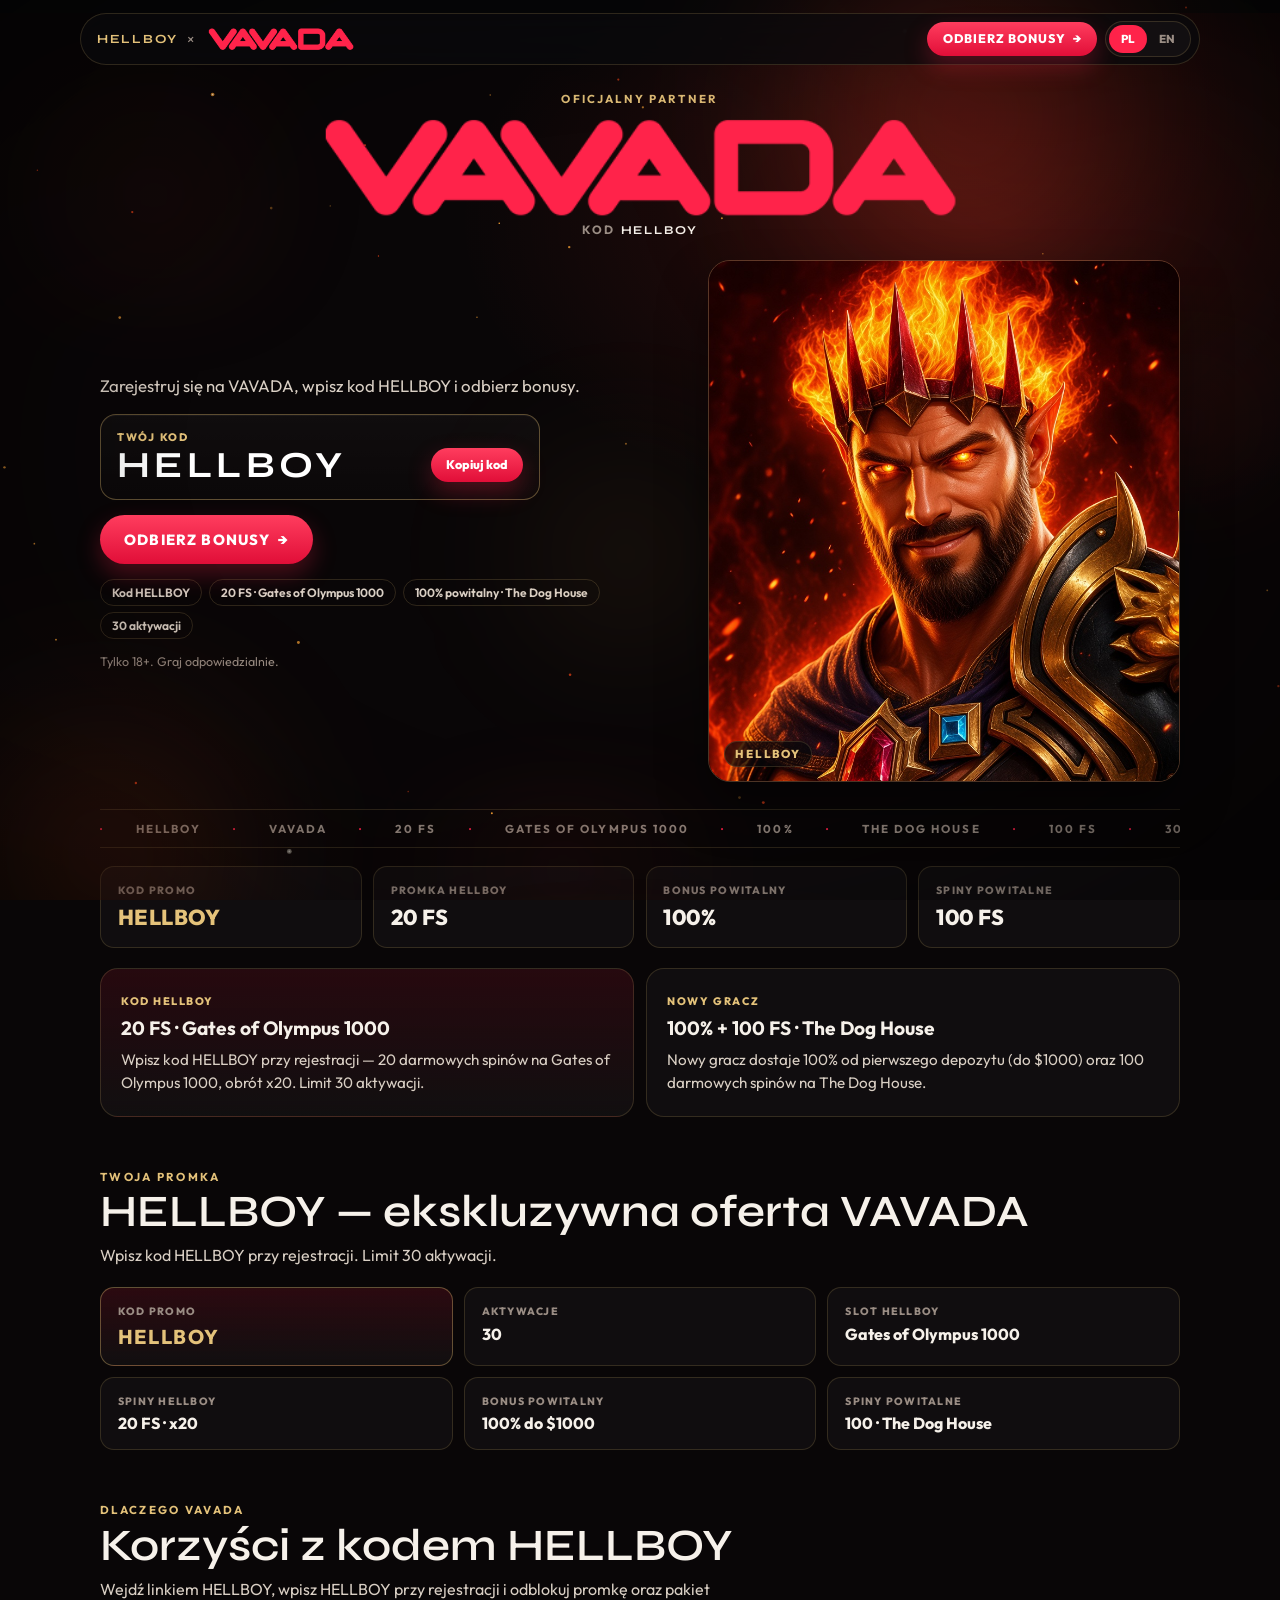
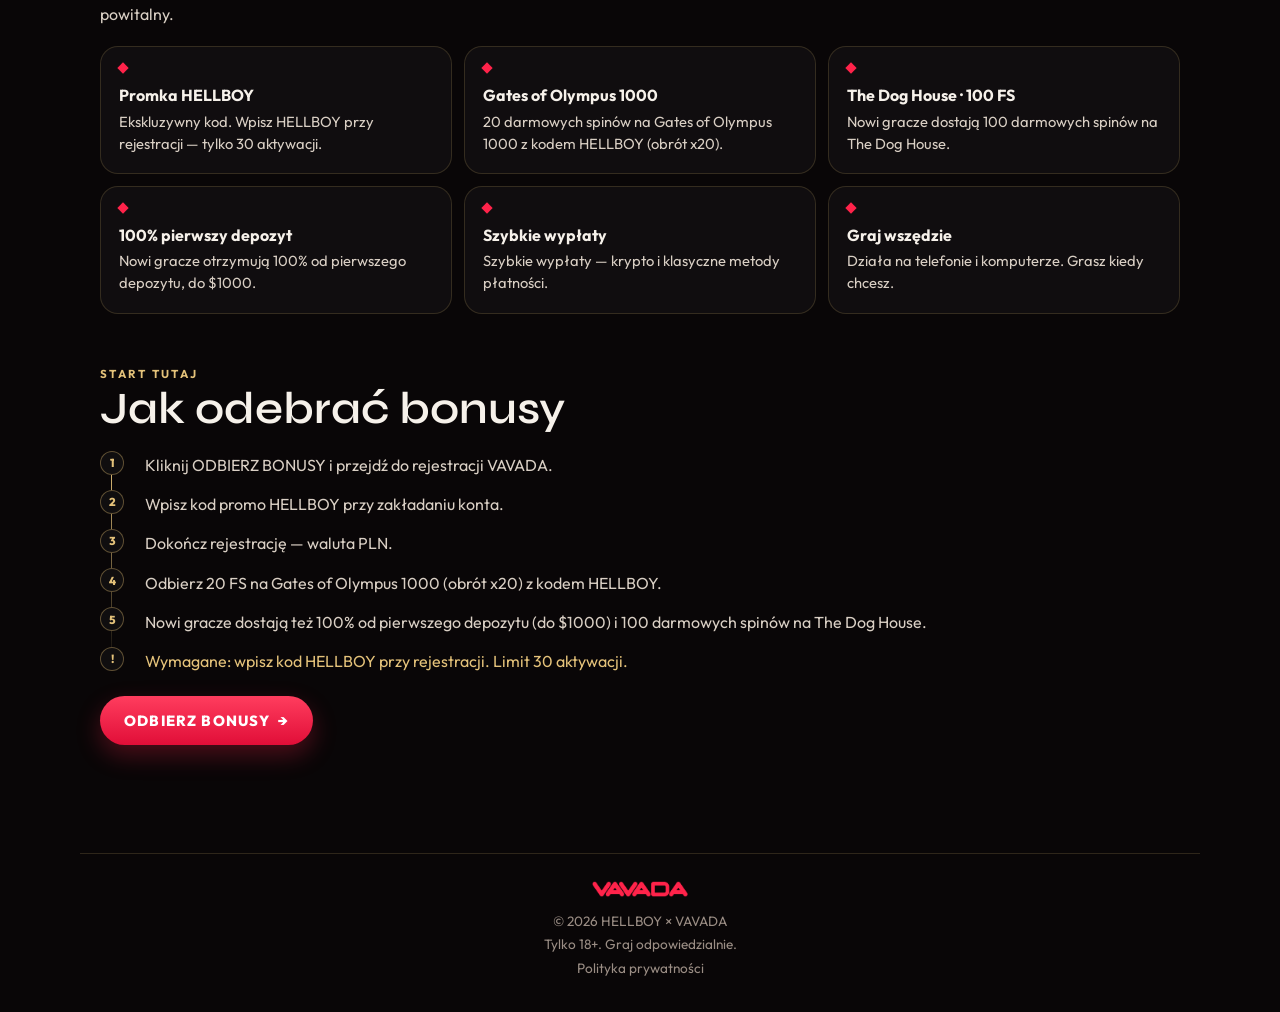
==== commit 67e59d85: "Add files via upload" ====
--- a/index.html
+++ b/index.html
@@ -39,8 +39,8 @@
             <span class="btn-arrow" aria-hidden="true">→</span>
           </a>
           <div class="lang-toggle">
+            <button type="button" data-lang="pl" class="active">PL</button>
             <button type="button" data-lang="en">EN</button>
-            <button type="button" data-lang="pl" class="active">PL</button>
           </div>
         </div>
       </header>
@@ -57,7 +57,7 @@
 
           <div class="hero-grid">
             <div class="hero-stack reveal in">
-              <p class="hero-lead" data-i18n="heroTagline"></p>
+              <p class="hero-lead" data-i18n="heroTagline">Zarejestruj się na VAVADA, wpisz kod HELLBOY i odbierz bonusy.</p>
 
               <div class="promo-code-box">
                 <span class="promo-code-label" data-i18n="promoCodeLabel">Twój kod</span>
@@ -99,12 +99,12 @@
             <article class="bonus-card bonus-card-hell reveal in">
               <span class="bonus-card-tag" data-i18n="bonusHellTag">Kod HELLBOY</span>
               <h3 class="bonus-card-title" data-i18n="bonusHellTitle">20 FS · Gates of Olympus 1000</h3>
-              <p class="bonus-card-text" data-i18n="bonusHellText"></p>
+              <p class="bonus-card-text" data-i18n="bonusHellText">Wpisz kod HELLBOY przy rejestracji — 20 darmowych spinów na Gates of Olympus 1000, obrót x20. Limit 30 aktywacji.</p>
             </article>
             <article class="bonus-card bonus-card-welcome reveal in">
               <span class="bonus-card-tag" data-i18n="bonusWelcomeTag">Nowy gracz</span>
               <h3 class="bonus-card-title" data-i18n="bonusWelcomeTitle">100% + 100 FS · The Dog House</h3>
-              <p class="bonus-card-text" data-i18n="bonusWelcomeText"></p>
+              <p class="bonus-card-text" data-i18n="bonusWelcomeText">Nowy gracz dostaje 100% od pierwszego depozytu (do $1000) oraz 100 darmowych spinów na The Dog House.</p>
             </article>
           </div>
         </section>
@@ -113,7 +113,7 @@
           <div class="block-head reveal in">
             <span class="eyebrow" data-i18n="promoLabel">Twoja promka</span>
             <h2 class="block-title" data-i18n="promoTitle">HELLBOY — ekskluzywna oferta VAVADA</h2>
-            <p class="block-sub" data-i18n="promoSubtitle"></p>
+            <p class="block-sub" data-i18n="promoSubtitle">Wpisz kod HELLBOY przy rejestracji. Limit 30 aktywacji.</p>
           </div>
           <div class="promo-details" id="promo-details"></div>
         </section>
@@ -122,7 +122,7 @@
           <div class="block-head reveal in">
             <span class="eyebrow" data-i18n="benefitsLabel">Dlaczego VAVADA</span>
             <h2 class="block-title" data-i18n="benefitsTitle">Korzyści z kodem HELLBOY</h2>
-            <p class="block-sub" data-i18n="benefitsSubtitle"></p>
+            <p class="block-sub" data-i18n="benefitsSubtitle">Wejdź linkiem HELLBOY, wpisz HELLBOY przy rejestracji i odblokuj promkę oraz pakiet powitalny.</p>
           </div>
           <div class="benefits-grid" id="benefits-grid"></div>
         </section>
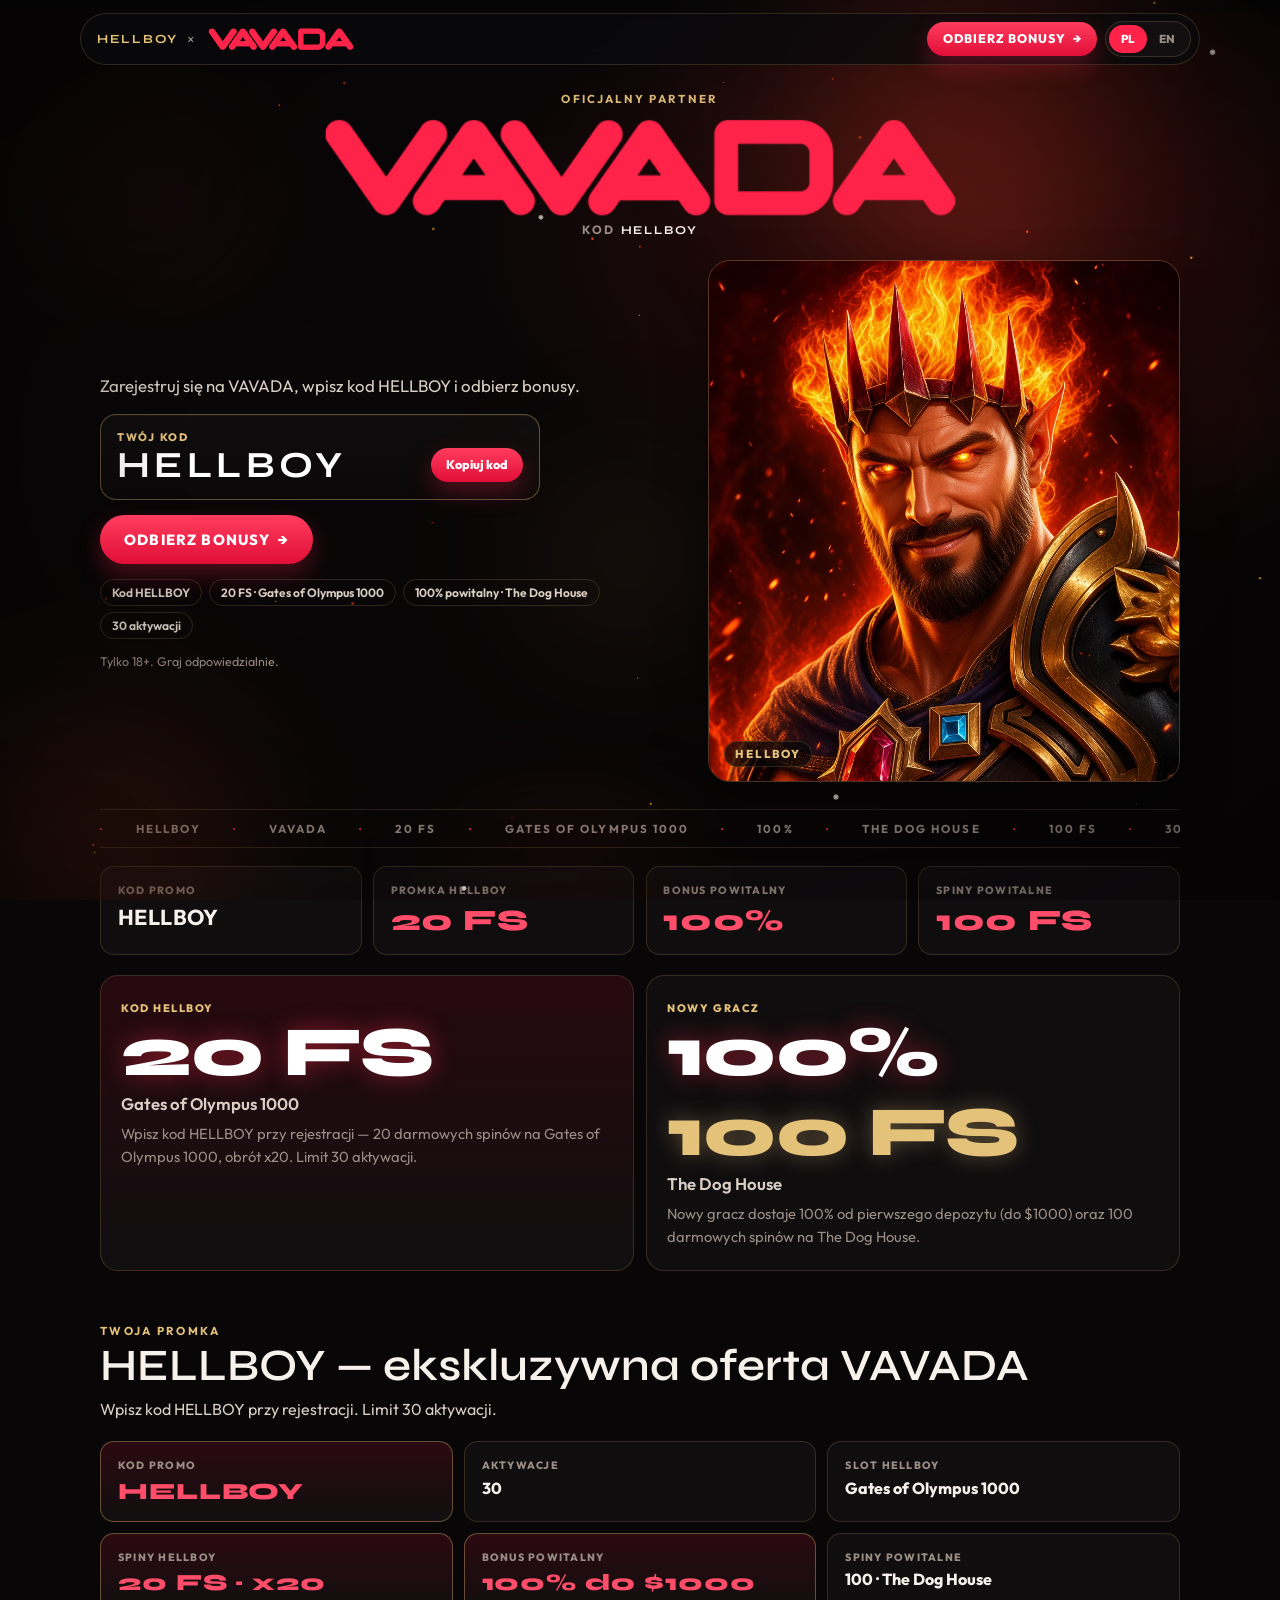
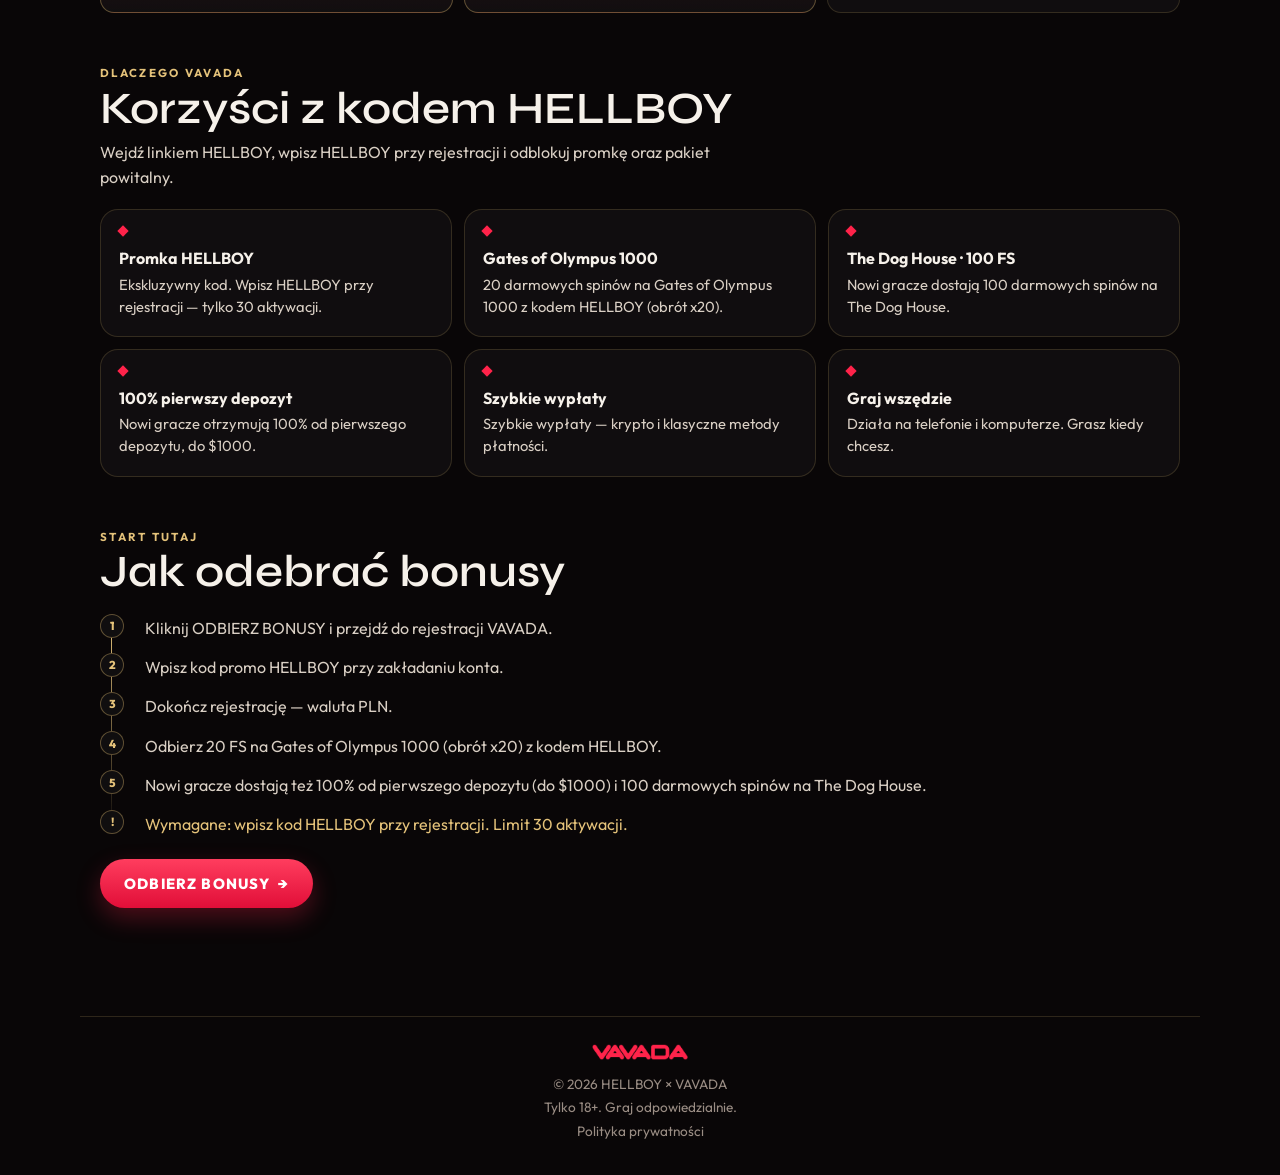
==== commit a5bfbfd1: "Add files via upload" ====
--- a/index.html
+++ b/index.html
@@ -98,12 +98,17 @@
           <div class="bonus-duo">
             <article class="bonus-card bonus-card-hell reveal in">
               <span class="bonus-card-tag" data-i18n="bonusHellTag">Kod HELLBOY</span>
-              <h3 class="bonus-card-title" data-i18n="bonusHellTitle">20 FS · Gates of Olympus 1000</h3>
+              <p class="bonus-prize" data-i18n="bonusHellPrize">20 FS</p>
+              <h3 class="bonus-card-title" data-i18n="bonusHellGame">Gates of Olympus 1000</h3>
               <p class="bonus-card-text" data-i18n="bonusHellText">Wpisz kod HELLBOY przy rejestracji — 20 darmowych spinów na Gates of Olympus 1000, obrót x20. Limit 30 aktywacji.</p>
             </article>
             <article class="bonus-card bonus-card-welcome reveal in">
               <span class="bonus-card-tag" data-i18n="bonusWelcomeTag">Nowy gracz</span>
-              <h3 class="bonus-card-title" data-i18n="bonusWelcomeTitle">100% + 100 FS · The Dog House</h3>
+              <div class="bonus-prizes">
+                <p class="bonus-prize" data-i18n="bonusWelcomePrize">100%</p>
+                <p class="bonus-prize bonus-prize--gold" data-i18n="bonusWelcomeFs">100 FS</p>
+              </div>
+              <h3 class="bonus-card-title" data-i18n="bonusWelcomeGame">The Dog House</h3>
               <p class="bonus-card-text" data-i18n="bonusWelcomeText">Nowy gracz dostaje 100% od pierwszego depozytu (do $1000) oraz 100 darmowych spinów na The Dog House.</p>
             </article>
           </div>
--- a/css/style.css
+++ b/css/style.css
@@ -259,8 +259,13 @@
   background: var(--panel); border: 1px solid var(--line);
 }
 .strip-label { font-size: 0.66rem; font-weight: 800; letter-spacing: 0.12em; text-transform: uppercase; color: var(--muted); }
-.strip-value { margin-top: 0.35rem; font-size: 1.35rem; font-weight: 800; letter-spacing: 0.02em; }
-.strip-value.accent { color: var(--gold); }
+.strip-value { margin-top: 0.35rem; font-size: 1.35rem; font-weight: 700; letter-spacing: 0.02em; }
+.strip-value.accent {
+  font-family: var(--font-display);
+  font-size: 1.85rem;
+  font-weight: 800;
+  color: #ff4d6a;
+}
 
 .block { padding: clamp(2rem, 4vw, 3rem) 0 0; }
 .block--tight { padding-top: 1.3rem; }
@@ -279,15 +284,33 @@
 .bonus-card-hell { background: linear-gradient(180deg, rgba(255,35,74,.12), rgba(18,16,17,.92)); }
 .bonus-card:hover { transform: translateY(-3px); border-color: var(--line-2); }
 .bonus-card-tag { font-size: 0.68rem; font-weight: 800; letter-spacing: 0.14em; text-transform: uppercase; color: var(--gold); }
-.bonus-card-title { margin: 0.45rem 0 0; font-size: 1.2rem; }
-.bonus-card-text { margin: 0.5rem 0 0; color: var(--ink-2); line-height: 1.55; font-size: 0.95rem; }
+.bonus-prizes { display: flex; flex-wrap: wrap; gap: 0.7rem 1.1rem; align-items: baseline; }
+.bonus-prize {
+  margin: 0.35rem 0 0;
+  font-family: var(--font-display);
+  font-size: clamp(3.2rem, 6vw, 4.4rem);
+  font-weight: 800;
+  line-height: 0.9;
+  letter-spacing: -0.03em;
+  color: #fff;
+  text-shadow: 0 0 24px rgba(255, 45, 74, 0.45);
+}
+.bonus-prize--gold { color: var(--gold); text-shadow: 0 0 22px rgba(228, 194, 122, 0.35); }
+.bonus-card-title { margin: 0.55rem 0 0; font-size: 1.05rem; font-weight: 600; color: var(--ink-2); }
+.bonus-card-text { margin: 0.55rem 0 0; color: var(--muted); line-height: 1.55; font-size: 0.92rem; }
 
 .promo-details { margin-top: 1.15rem; display: grid; grid-template-columns: repeat(3, minmax(0,1fr)); gap: 0.7rem; }
 .promo-detail { padding: 1rem 1.05rem; border-radius: 14px; background: var(--panel); border: 1px solid var(--line); }
 .promo-detail-highlight { border-color: var(--line-2); background: linear-gradient(180deg, rgba(255,35,74,.14), rgba(18,16,17,.92)); }
 .promo-detail-label { font-size: 0.66rem; font-weight: 800; letter-spacing: 0.12em; text-transform: uppercase; color: var(--muted); }
 .promo-detail-value { margin-top: 0.35rem; font-weight: 750; }
-.promo-detail-highlight .promo-detail-value { color: var(--gold); letter-spacing: 0.08em; font-size: 1.25rem; }
+.promo-detail-highlight .promo-detail-value {
+  font-family: var(--font-display);
+  color: #ff4d6a;
+  letter-spacing: 0.04em;
+  font-size: 1.45rem;
+  font-weight: 800;
+}
 
 .benefits-grid { margin-top: 1.15rem; display: grid; grid-template-columns: repeat(3, minmax(0,1fr)); gap: 0.75rem; }
 .benefit-card {
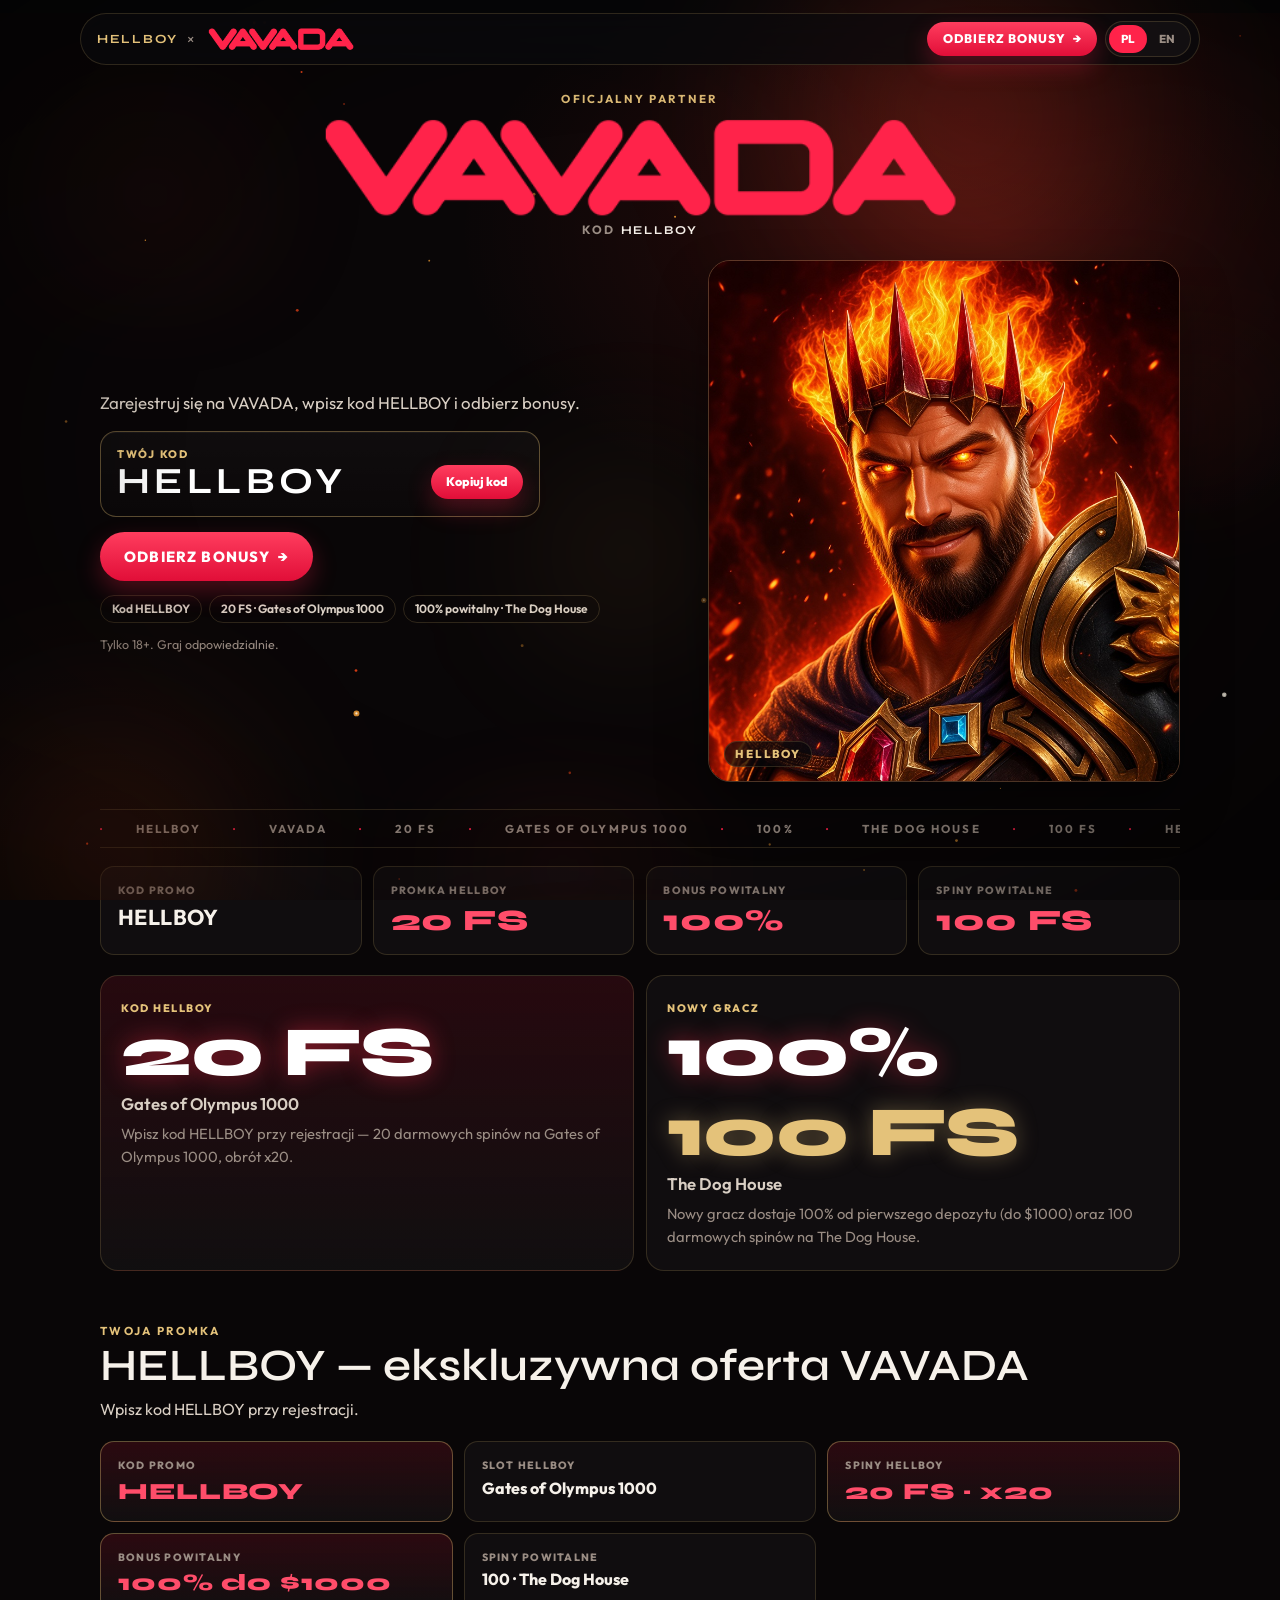
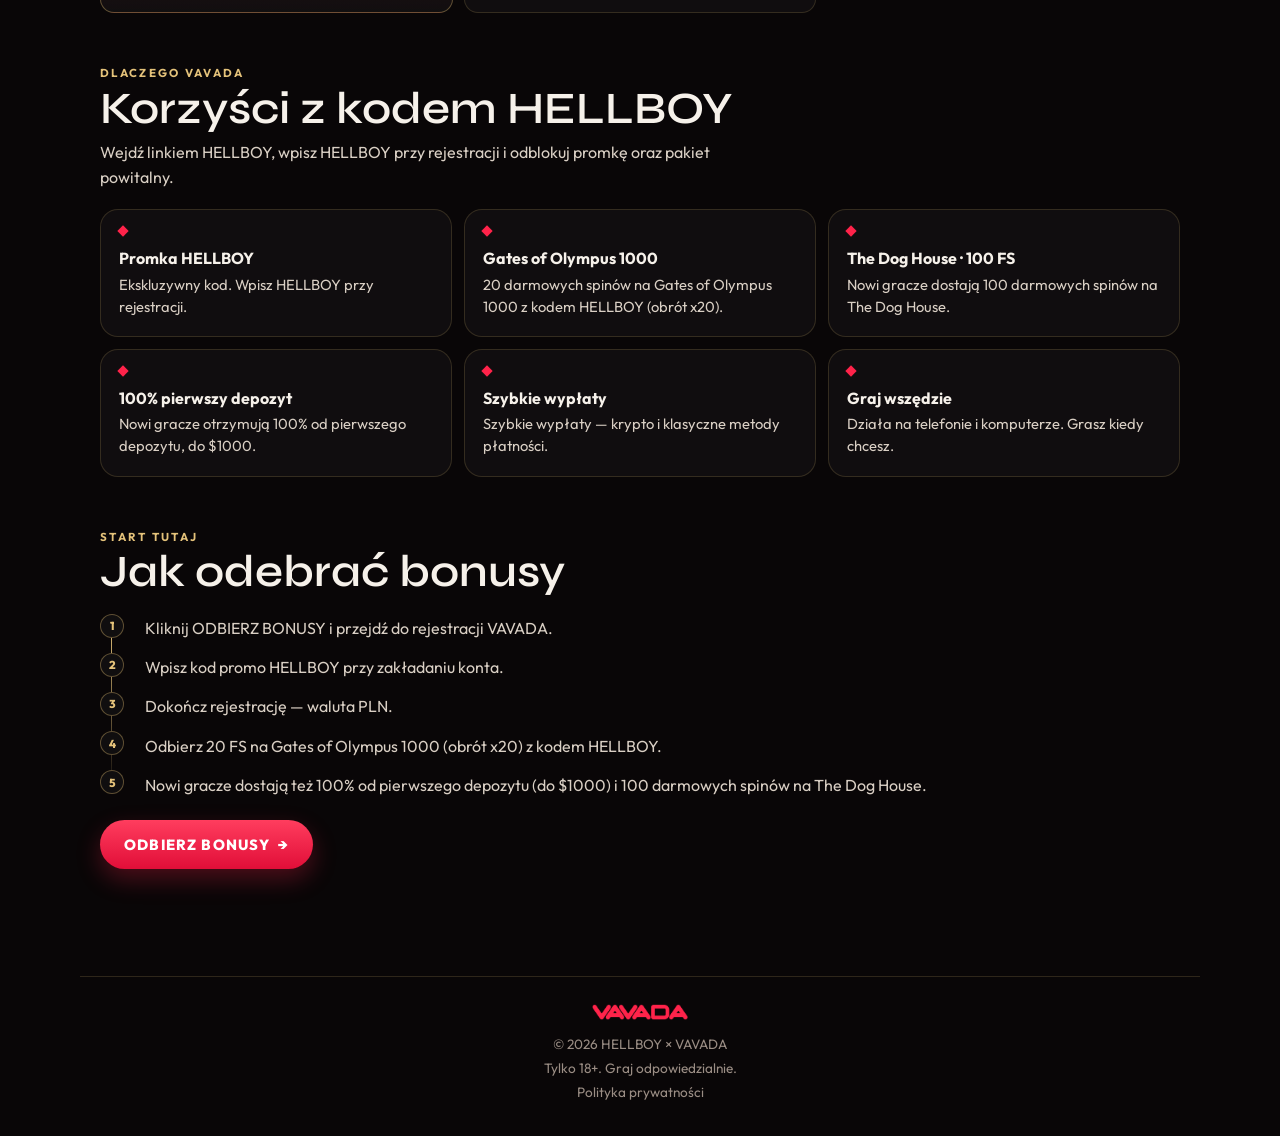
==== commit 23a3c670: "Add files via upload" ====
--- a/index.html
+++ b/index.html
@@ -87,8 +87,8 @@
 
         <div class="marquee" aria-hidden="true">
           <div class="marquee-track">
-            <span>HELLBOY</span><span>VAVADA</span><span>20 FS</span><span>Gates of Olympus 1000</span><span>100%</span><span>The Dog House</span><span>100 FS</span><span>30 aktywacji</span>
-            <span>HELLBOY</span><span>VAVADA</span><span>20 FS</span><span>Gates of Olympus 1000</span><span>100%</span><span>The Dog House</span><span>100 FS</span><span>30 aktywacji</span>
+            <span>HELLBOY</span><span>VAVADA</span><span>20 FS</span><span>Gates of Olympus 1000</span><span>100%</span><span>The Dog House</span><span>100 FS</span>
+            <span>HELLBOY</span><span>VAVADA</span><span>20 FS</span><span>Gates of Olympus 1000</span><span>100%</span><span>The Dog House</span><span>100 FS</span>
           </div>
         </div>
 
@@ -100,7 +100,7 @@
               <span class="bonus-card-tag" data-i18n="bonusHellTag">Kod HELLBOY</span>
               <p class="bonus-prize" data-i18n="bonusHellPrize">20 FS</p>
               <h3 class="bonus-card-title" data-i18n="bonusHellGame">Gates of Olympus 1000</h3>
-              <p class="bonus-card-text" data-i18n="bonusHellText">Wpisz kod HELLBOY przy rejestracji — 20 darmowych spinów na Gates of Olympus 1000, obrót x20. Limit 30 aktywacji.</p>
+              <p class="bonus-card-text" data-i18n="bonusHellText">Wpisz kod HELLBOY przy rejestracji — 20 darmowych spinów na Gates of Olympus 1000, obrót x20.</p>
             </article>
             <article class="bonus-card bonus-card-welcome reveal in">
               <span class="bonus-card-tag" data-i18n="bonusWelcomeTag">Nowy gracz</span>
@@ -118,7 +118,7 @@
           <div class="block-head reveal in">
             <span class="eyebrow" data-i18n="promoLabel">Twoja promka</span>
             <h2 class="block-title" data-i18n="promoTitle">HELLBOY — ekskluzywna oferta VAVADA</h2>
-            <p class="block-sub" data-i18n="promoSubtitle">Wpisz kod HELLBOY przy rejestracji. Limit 30 aktywacji.</p>
+            <p class="block-sub" data-i18n="promoSubtitle">Wpisz kod HELLBOY przy rejestracji.</p>
           </div>
           <div class="promo-details" id="promo-details"></div>
         </section>
